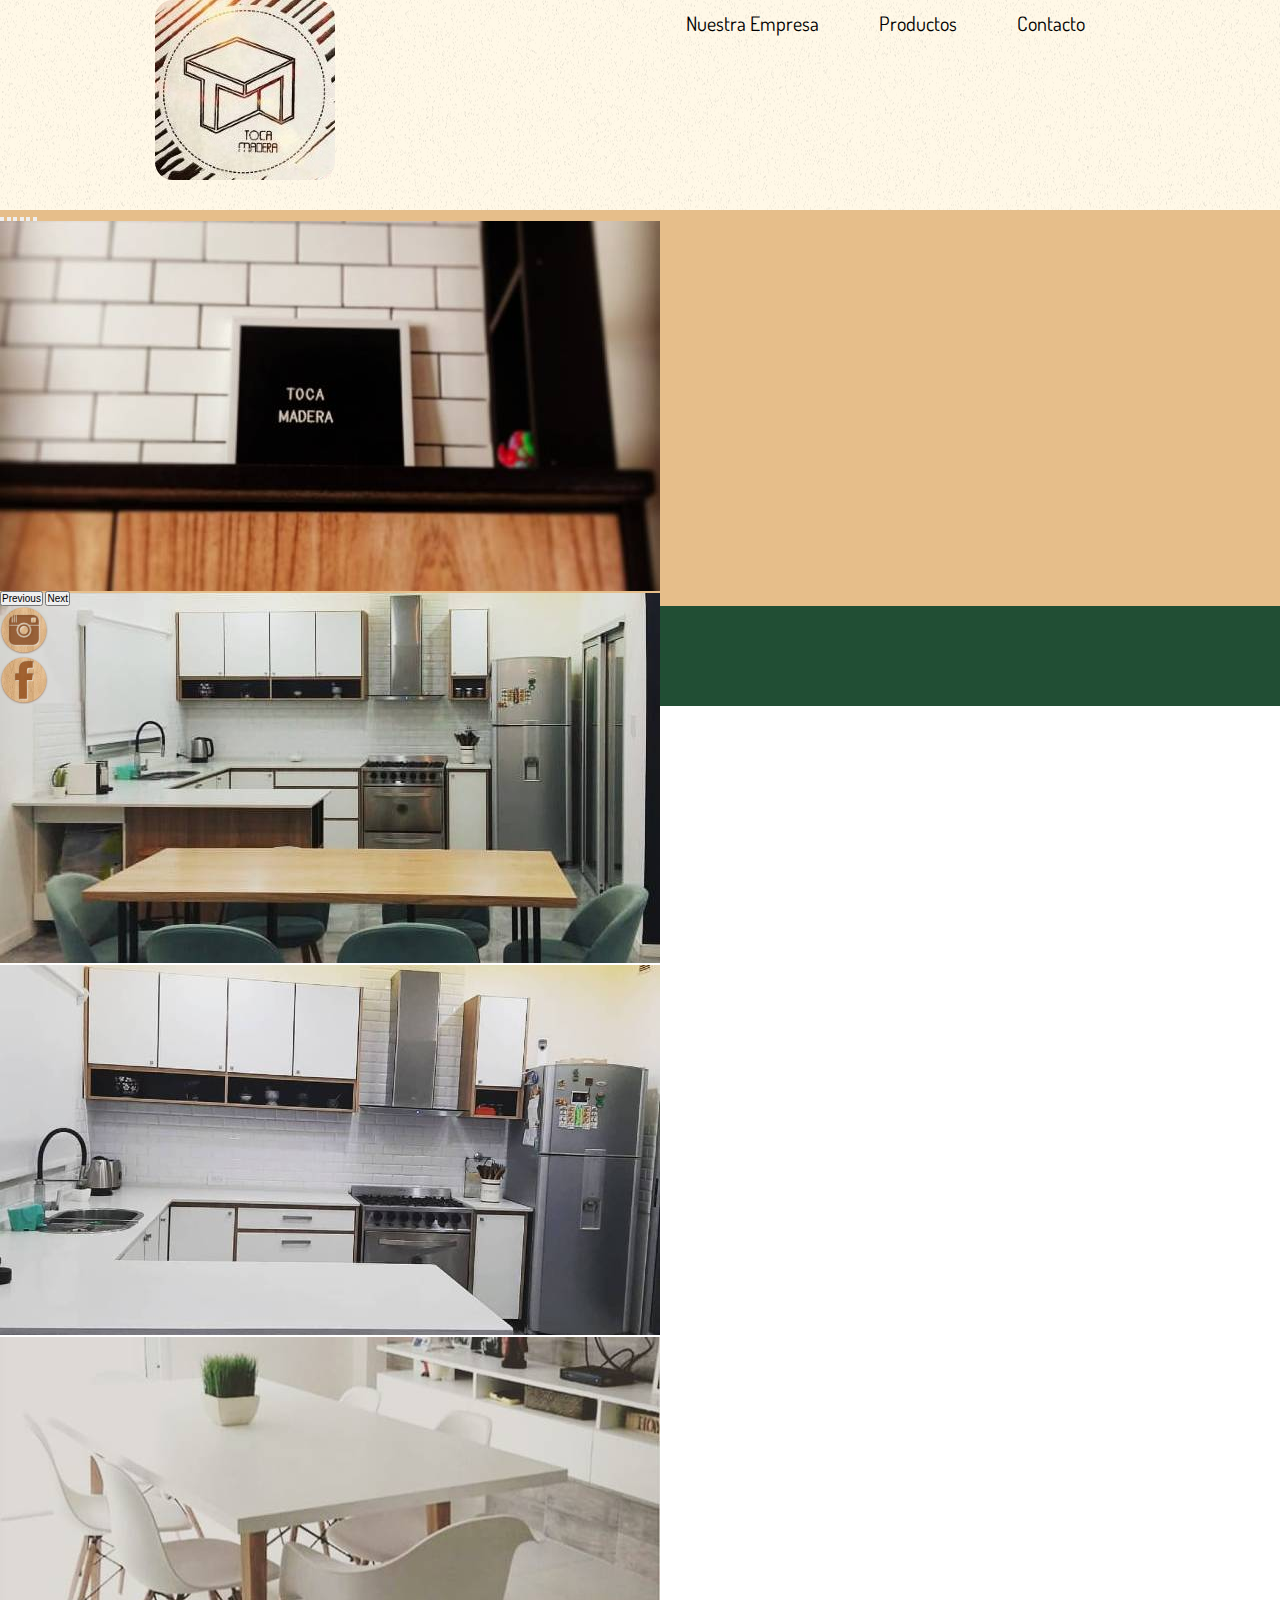
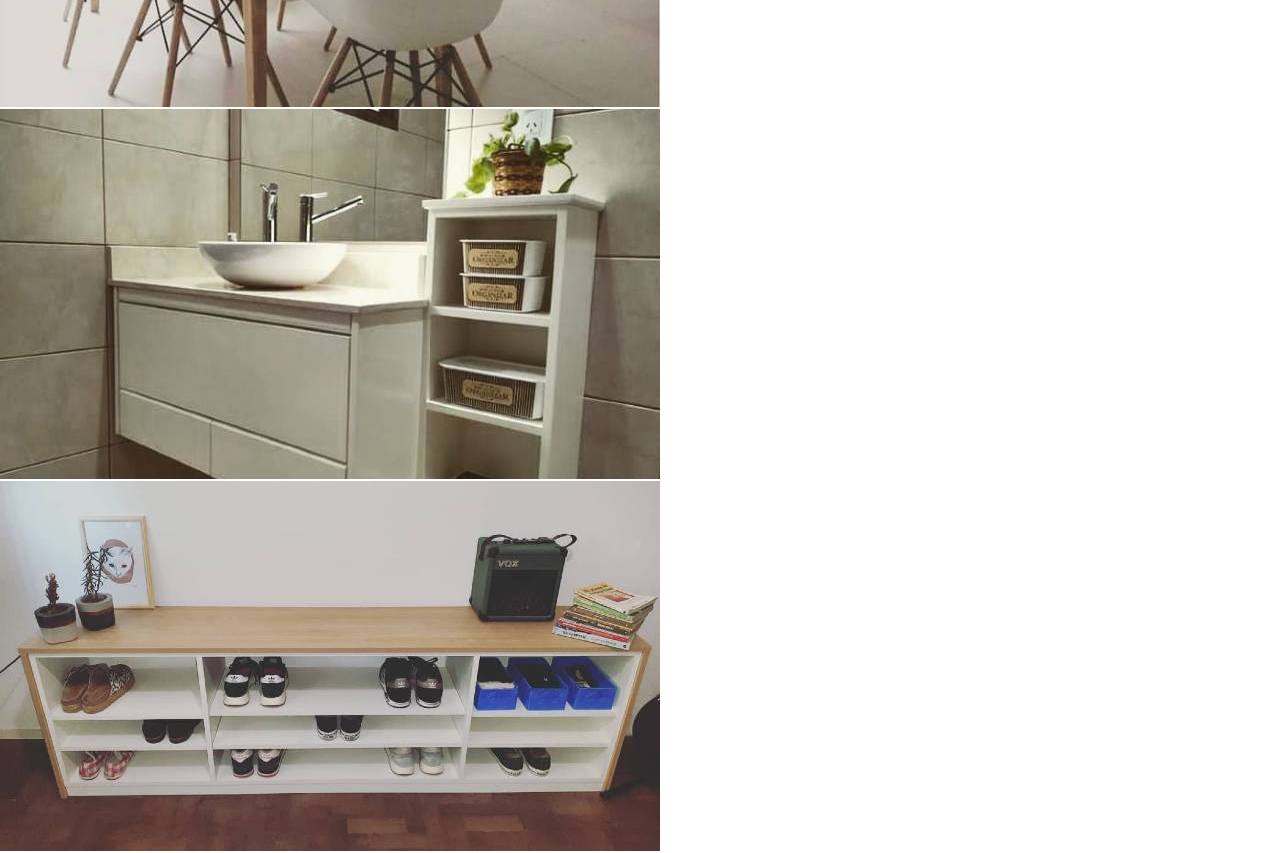
==== index.html @ 59affe10 "página_contacto_1" ====
<!DOCTYPE html>
<html lang="en">
<head>
    <meta charset="UTF-8">
    <meta http-equiv="X-UA-Compatible" content="IE=edge">
    <meta name="viewport" content="width=device-width, initial-scale=1.0">
    <title>tocaMadera</title>
    <!-- CSS only -->
    <link href="https://cdn.jsdelivr.net/npm/bootstrap@5.2.0-beta1/dist/css/bootstrap.min.css" rel="stylesheet" integrity="sha384-0evHe/X+R7YkIZDRvuzKMRqM+OrBnVFBL6DOitfPri4tjfHxaWutUpFmBp4vmVor" crossorigin="anonymous">
    <link rel="stylesheet" href="./assets/css/styles.css">
</head>
<body class="container-fluid">

    <header class="row">
        <div class="d-flex justify-content-center col-md-3 col-sm-6 col-6 m-2">
            <img src="./assets/img/logos/logo180x180.jpg" alt="">
        </div>
        <div class="d-flex justify-content-center col-lg-6 col-md-6 col-sm-5 col-6">
        <button class="burgerBtn" id="burgerBoton">Menu</button>
        <ul id="sidebar" class="hideMenu">
            <li><a href="#">Nuestra Empresa</a></li>
            <li><a>Productos</a>
                <div id="submenu">
                    <a href="#">Cocinas</a>
                    <a href="#">Mesas</a>
                    <a href="#">Placares</a>
                </div>
            </li>
            <li><a href="./assets/pages/contacto.html">Contacto</a></li>
        </ul>
      </div>
    </header>

    <main class="row d-flex align-items-center justify-content-center mainIndex">
      <div id="carouselExampleIndicators" class="carousel slide  col-xl-6 col-lg-8 col-md-8 col-sm-9 col-12" data-bs-ride="true">
        <div class="carousel-indicators">
          <button type="button" data-bs-target="#carouselExampleIndicators" data-bs-slide-to="0" class="active" aria-current="true" aria-label="Slide 1"></button>
          <button type="button" data-bs-target="#carouselExampleIndicators" data-bs-slide-to="1" aria-label="Slide 2"></button>
          <button type="button" data-bs-target="#carouselExampleIndicators" data-bs-slide-to="2" aria-label="Slide 3"></button>
          <button type="button" data-bs-target="#carouselExampleIndicators" data-bs-slide-to="3" aria-label="Slide 4"></button>
          <button type="button" data-bs-target="#carouselExampleIndicators" data-bs-slide-to="4" aria-label="Slide 5"></button>
          <button type="button" data-bs-target="#carouselExampleIndicators" data-bs-slide-to="5" aria-label="Slide 6"></button>
        </div>
        <div class="carousel-inner carouselHeight col-lg-6">
          <div class="carousel-item active h-100">
            <img src="./assets/img/slides/portada.jpg" class="d-block w-100 h-100" alt="...">
          </div>
          <div class="carousel-item h-100">
            <img src="./assets/img/slides/cocina1.jpg" class="d-block w-100 h-100" alt="...">
          </div>
          <div class="carousel-item h-100">
            <img src="./assets/img/slides/cocina.jpg" class="d-block w-100 h-100" alt="...">
          </div>
          <div class="carousel-item h-100">
            <img src="./assets/img/slides/mesa.jpg" class="d-block w-100 h-100" alt="...">
          </div>
          <div class="carousel-item h-100">
            <img src="./assets/img/slides/muebleVanitory.jpg" class="d-block w-100 h-100" alt="...">
          </div>
          <div class="carousel-item h-100">
            <img src="./assets/img/slides/muebleZapatos.jpg" class="d-block w-100 h-100" alt="...">
          </div>
        </div>
        <button class="carousel-control-prev" type="button" data-bs-target="#carouselExampleIndicators" data-bs-slide="prev">
          <span class="carousel-control-prev-icon" aria-hidden="true"></span>
          <span class="visually-hidden">Previous</span>
        </button>
        <button class="carousel-control-next" type="button" data-bs-target="#carouselExampleIndicators" data-bs-slide="next">
          <span class="carousel-control-next-icon" aria-hidden="true"></span>
          <span class="visually-hidden">Next</span>
        </button>
      </div>
    </main>

    <footer class="row d-flex justify-content-end">
      <div class="w-auto m-2 iconsEntrance" id="iconoInsta"><a href="">
              <img src="./assets/img/social/instagram-48.png"
                  alt=""></a>
      </div>
      <div class="w-auto m-2 iconsEntrance" id="iconoFace"><a href="">
              <img src="./assets/img/social/facebook-wood-48.png"
                  alt=""></a>
      </div>
  </footer>


    <!-- JavaScript Bundle with Popper -->
    <script src="./assets/tocaMadera.js"></script>
    <script src="https://cdn.jsdelivr.net/npm/bootstrap@5.2.0-beta1/dist/js/bootstrap.bundle.min.js" integrity="sha384-pprn3073KE6tl6bjs2QrFaJGz5/SUsLqktiwsUTF55Jfv3qYSDhgCecCxMW52nD2" crossorigin="anonymous"></script>    
</body>
</html>
---- assets/css/styles.css ----
@import url("https://fonts.googleapis.com/css2?family=Dosis:wght@300;400&family=Hurricane&family=Inspiration&family=Junge&family=Smooch+Sans:wght@300;400&display=swap");
* {
  margin: 0;
  padding: 0;
  -webkit-box-sizing: border-box;
          box-sizing: border-box;
  font-size: 10px;
}

* a {
  text-decoration: none;
}

header {
  display: -webkit-box;
  display: -ms-flexbox;
  display: flex;
  -ms-flex-pack: distribute;
      justify-content: space-around;
  background-image: url("../img/header/headerBackground.png");
  background-position: center center;
  height: 210px;
}

@media (max-width: 768px) {
  header {
    -webkit-box-pack: start;
        -ms-flex-pack: start;
            justify-content: start;
  }
}

@media (max-width: 615px) {
  header {
    -webkit-box-pack: center;
        -ms-flex-pack: center;
            justify-content: center;
    height: -webkit-fit-content;
    height: -moz-fit-content;
    height: fit-content;
  }
}

@media (max-width: 576px) {
  header {
    -webkit-box-orient: vertical;
    -webkit-box-direction: normal;
        -ms-flex-direction: column;
            flex-direction: column;
    -webkit-box-align: center;
        -ms-flex-align: center;
            align-items: center;
  }
}

header div img {
  border-radius: 10%;
  -webkit-animation-name: fadein;
          animation-name: fadein;
  -webkit-animation-duration: 2s;
          animation-duration: 2s;
  height: 180px;
}

@-webkit-keyframes fadein {
  from {
    opacity: 0;
  }
  to {
    opacity: 1;
  }
}

@keyframes fadein {
  from {
    opacity: 0;
  }
  to {
    opacity: 1;
  }
}

@media (max-width: 615px) {
  header div:nth-child(2) {
    -webkit-box-orient: vertical !important;
    -webkit-box-direction: normal !important;
        -ms-flex-direction: column !important;
            flex-direction: column !important;
    -webkit-box-align: center;
        -ms-flex-align: center;
            align-items: center;
    -webkit-box-pack: start !important;
        -ms-flex-pack: start !important;
            justify-content: start !important;
  }
}

header ul {
  list-style: none;
  display: -webkit-box;
  display: -ms-flexbox;
  display: flex;
  padding: 10px;
  -webkit-animation-name: fadein;
          animation-name: fadein;
  -webkit-animation-duration: 2s;
          animation-duration: 2s;
  height: -webkit-fit-content;
  height: -moz-fit-content;
  height: fit-content;
}

header li {
  padding: 0px 30px 0px 30px;
}

@media (max-width: 615px) {
  header li {
    min-width: 200px;
    padding: 0;
  }
}

header li:hover #submenu {
  display: -webkit-box;
  display: -ms-flexbox;
  display: flex;
  -webkit-box-orient: vertical;
  -webkit-box-direction: normal;
      -ms-flex-direction: column;
          flex-direction: column;
  -webkit-box-align: start;
      -ms-flex-align: start;
          align-items: flex-start;
  -webkit-animation-name: fadein;
          animation-name: fadein;
  -webkit-animation-duration: 2s;
          animation-duration: 2s;
  border-left: 1px solid #214E34;
}

header li div {
  display: none;
}

header li div a {
  padding: 10px;
}

header a {
  color: #000000;
  font-family: "Dosis", sans-serif;
  font-size: 2rem;
}

header a:hover {
  border-bottom: 1px solid #214E34;
}

.burgerBtn {
  display: none;
}

@media (max-width: 615px) {
  .burgerBtn {
    display: -webkit-box;
    display: -ms-flexbox;
    display: flex;
    -webkit-box-pack: center;
        -ms-flex-pack: center;
            justify-content: center;
    -webkit-box-align: center;
        -ms-flex-align: center;
            align-items: center;
    padding: 10px;
    margin: 5px;
    width: 200px;
    height: 30px;
    color: #D9DBD9;
    font-size: 1.5rem;
    background-image: url("../img/header/wood2.jpg");
  }
}

.showMenu {
  display: -webkit-box;
  display: -ms-flexbox;
  display: flex;
  -webkit-box-orient: vertical;
  -webkit-box-direction: normal;
      -ms-flex-direction: column;
          flex-direction: column;
  width: -webkit-fit-content;
  width: -moz-fit-content;
  width: fit-content;
  -webkit-transition: 3s;
  transition: 3s;
}

@media (max-width: 615px) {
  .hideMenu {
    display: none;
  }
}

.home {
  -webkit-animation-name: fadeHome;
          animation-name: fadeHome;
  -webkit-animation-duration: 5s;
          animation-duration: 5s;
  -webkit-animation-fill-mode: forwards;
          animation-fill-mode: forwards;
  display: none;
}

.btnHome:hover .home {
  display: block;
}

@-webkit-keyframes fadeHome {
  from {
    -webkit-transform: translateX(110px);
            transform: translateX(110px);
    opacity: 0;
  }
  to {
    -webkit-transform: translateX(-50px);
            transform: translateX(-50px);
    opacity: 1;
  }
}

@keyframes fadeHome {
  from {
    -webkit-transform: translateX(110px);
            transform: translateX(110px);
    opacity: 0;
  }
  to {
    -webkit-transform: translateX(-50px);
            transform: translateX(-50px);
    opacity: 1;
  }
}

.mainIndex {
  background-color: #E6BE8A;
}

.carouselHeight {
  height: 370px;
}

footer {
  background-color: #214E34;
}

.iconsEntrance {
  -webkit-animation-name: leftToRight;
          animation-name: leftToRight;
  -webkit-animation-duration: 10s;
          animation-duration: 10s;
  -webkit-animation-fill-mode: forwards;
          animation-fill-mode: forwards;
}

@-webkit-keyframes leftToRight {
  0% {
    -webkit-transform: translateX(-1400px);
            transform: translateX(-1400px);
    opacity: 0;
  }
  100% {
    -webkit-transform: translateX(0px);
            transform: translateX(0px);
    opacity: 1;
  }
}

@keyframes leftToRight {
  0% {
    -webkit-transform: translateX(-1400px);
            transform: translateX(-1400px);
    opacity: 0;
  }
  100% {
    -webkit-transform: translateX(0px);
            transform: translateX(0px);
    opacity: 1;
  }
}

.spin {
  -webkit-animation-name: whirl;
          animation-name: whirl;
  -webkit-animation-duration: 60s;
          animation-duration: 60s;
}

@-webkit-keyframes whirl {
  from {
    -webkit-transform: rotateY(0deg);
            transform: rotateY(0deg);
  }
  to {
    -webkit-transform: rotateY(3600deg);
            transform: rotateY(3600deg);
  }
}

@keyframes whirl {
  from {
    -webkit-transform: rotateY(0deg);
            transform: rotateY(0deg);
  }
  to {
    -webkit-transform: rotateY(3600deg);
            transform: rotateY(3600deg);
  }
}

.mainContacto {
  background-color: #000000;
}

.form-control {
  font-family: "Dosis", sans-serif;
  font-size: 2rem;
}

.whatsapp {
  border-radius: 50%;
  width: 80px;
  height: 80px;
}

.whatsapp:hover {
  background-color: #214E34;
}
/*# sourceMappingURL=styles.css.map */
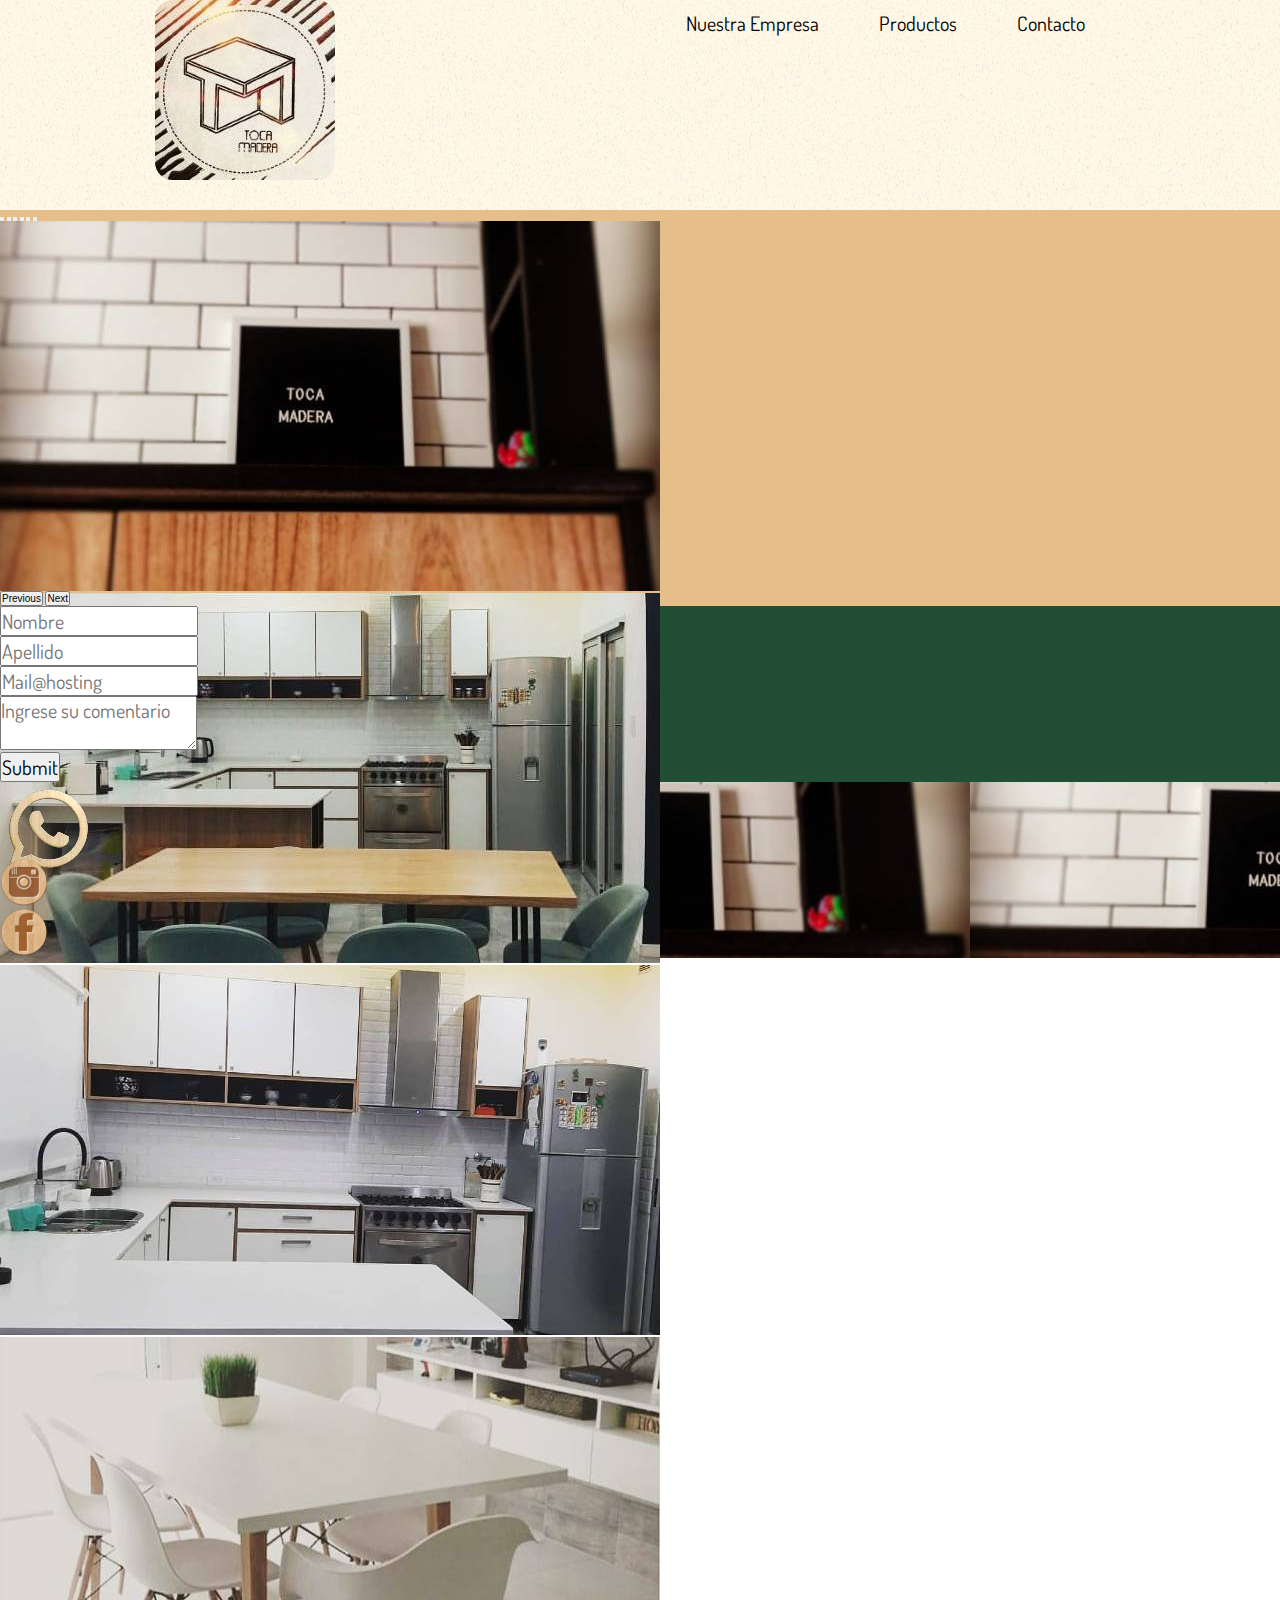
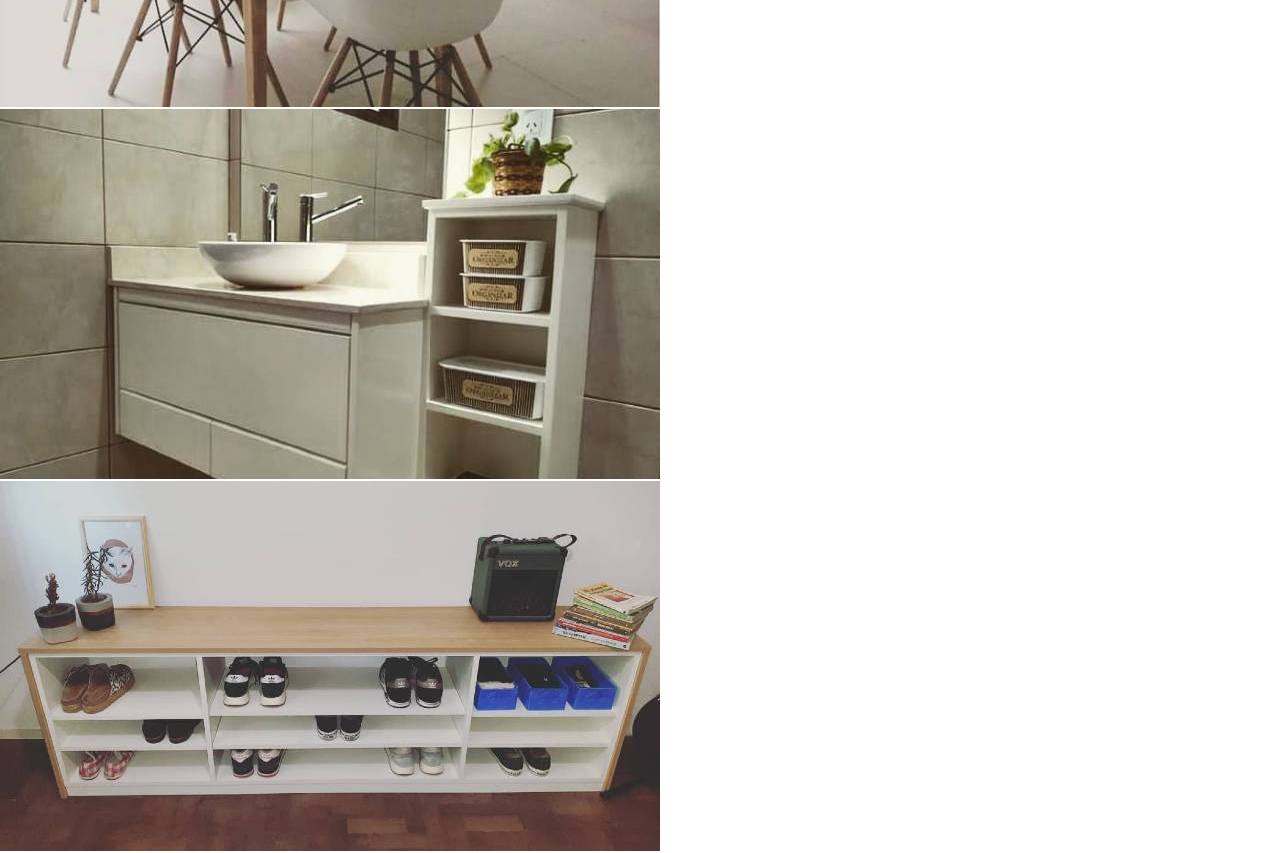
==== commit e3799593: "animConObserverJs" ====
--- a/index.html
+++ b/index.html
@@ -31,56 +31,102 @@
       </div>
     </header>
 
-    <main class="row d-flex align-items-center justify-content-center mainIndex">
-      <div id="carouselExampleIndicators" class="carousel slide  col-xl-6 col-lg-8 col-md-8 col-sm-9 col-12" data-bs-ride="true">
-        <div class="carousel-indicators">
-          <button type="button" data-bs-target="#carouselExampleIndicators" data-bs-slide-to="0" class="active" aria-current="true" aria-label="Slide 1"></button>
-          <button type="button" data-bs-target="#carouselExampleIndicators" data-bs-slide-to="1" aria-label="Slide 2"></button>
-          <button type="button" data-bs-target="#carouselExampleIndicators" data-bs-slide-to="2" aria-label="Slide 3"></button>
-          <button type="button" data-bs-target="#carouselExampleIndicators" data-bs-slide-to="3" aria-label="Slide 4"></button>
-          <button type="button" data-bs-target="#carouselExampleIndicators" data-bs-slide-to="4" aria-label="Slide 5"></button>
-          <button type="button" data-bs-target="#carouselExampleIndicators" data-bs-slide-to="5" aria-label="Slide 6"></button>
+    <main class="row d-flex align-items-center justify-content-center">
+      <div class = "carouselBgColor d-flex align-items-center justify-content-center p-5">
+        <div id="carouselExampleIndicators" class="carousel slide  col-xl-6 col-lg-8 col-md-8 col-sm-9 col-12" data-bs-ride="true">
+          <div class="carousel-indicators">
+            <button type="button" data-bs-target="#carouselExampleIndicators" data-bs-slide-to="0" class="active" aria-current="true" aria-label="Slide 1"></button>
+            <button type="button" data-bs-target="#carouselExampleIndicators" data-bs-slide-to="1" aria-label="Slide 2"></button>
+            <button type="button" data-bs-target="#carouselExampleIndicators" data-bs-slide-to="2" aria-label="Slide 3"></button>
+            <button type="button" data-bs-target="#carouselExampleIndicators" data-bs-slide-to="3" aria-label="Slide 4"></button>
+            <button type="button" data-bs-target="#carouselExampleIndicators" data-bs-slide-to="4" aria-label="Slide 5"></button>
+            <button type="button" data-bs-target="#carouselExampleIndicators" data-bs-slide-to="5" aria-label="Slide 6"></button>
+          </div>
+          <div class="carousel-inner carouselHeight col-lg-6">
+            <div class="carousel-item active h-100">
+              <img src="./assets/img/slides/portada.jpg" class="d-block w-100 h-100" alt="...">
+            </div>
+            <div class="carousel-item h-100">
+              <img src="./assets/img/slides/cocina1.jpg" class="d-block w-100 h-100" alt="...">
+            </div>
+            <div class="carousel-item h-100">
+              <img src="./assets/img/slides/cocina.jpg" class="d-block w-100 h-100" alt="...">
+            </div>
+            <div class="carousel-item h-100">
+              <img src="./assets/img/slides/mesa.jpg" class="d-block w-100 h-100" alt="...">
+            </div>
+            <div class="carousel-item h-100">
+              <img src="./assets/img/slides/muebleVanitory.jpg" class="d-block w-100 h-100" alt="...">
+            </div>
+            <div class="carousel-item h-100">
+              <img src="./assets/img/slides/muebleZapatos.jpg" class="d-block w-100 h-100" alt="...">
+            </div>
+          </div>
+          <button class="carousel-control-prev" type="button" data-bs-target="#carouselExampleIndicators" data-bs-slide="prev">
+            <span class="carousel-control-prev-icon" aria-hidden="true"></span>
+            <span class="visually-hidden">Previous</span>
+          </button>
+          <button class="carousel-control-next" type="button" data-bs-target="#carouselExampleIndicators" data-bs-slide="next">
+            <span class="carousel-control-next-icon" aria-hidden="true"></span>
+            <span class="visually-hidden">Next</span>
+          </button>
         </div>
-        <div class="carousel-inner carouselHeight col-lg-6">
-          <div class="carousel-item active h-100">
-            <img src="./assets/img/slides/portada.jpg" class="d-block w-100 h-100" alt="...">
-          </div>
-          <div class="carousel-item h-100">
-            <img src="./assets/img/slides/cocina1.jpg" class="d-block w-100 h-100" alt="...">
-          </div>
-          <div class="carousel-item h-100">
-            <img src="./assets/img/slides/cocina.jpg" class="d-block w-100 h-100" alt="...">
-          </div>
-          <div class="carousel-item h-100">
-            <img src="./assets/img/slides/mesa.jpg" class="d-block w-100 h-100" alt="...">
-          </div>
-          <div class="carousel-item h-100">
-            <img src="./assets/img/slides/muebleVanitory.jpg" class="d-block w-100 h-100" alt="...">
-          </div>
-          <div class="carousel-item h-100">
-            <img src="./assets/img/slides/muebleZapatos.jpg" class="d-block w-100 h-100" alt="...">
-          </div>
-        </div>
-        <button class="carousel-control-prev" type="button" data-bs-target="#carouselExampleIndicators" data-bs-slide="prev">
-          <span class="carousel-control-prev-icon" aria-hidden="true"></span>
-          <span class="visually-hidden">Previous</span>
-        </button>
-        <button class="carousel-control-next" type="button" data-bs-target="#carouselExampleIndicators" data-bs-slide="next">
-          <span class="carousel-control-next-icon" aria-hidden="true"></span>
-          <span class="visually-hidden">Next</span>
-        </button>
+      </div>
+      <div class="mainContacto row col-xl-10 my-5 justify-content-center">
+        <form class="row align-items-center">
+            <div class="row my-5">
+                <div class="col">
+                    <input type="text"
+                        class="form-control"
+                        placeholder="Nombre">
+                </div>
+                <div class="col">
+                    <input type="text"
+                        class="form-control"
+                        placeholder="Apellido">
+                </div>
+            </div>
+            <div class="row my-3">
+                <div class="col">
+                    <input type="email"
+                        class="form-control"
+                        placeholder="Mail@hosting">
+                </div>
+            </div>
+            <div class="row my-5">
+                <div class="col">
+                    <textarea class="form-control"
+                        id="exampleFormControlTextarea1"
+                        rows="2"
+                        placeholder="Ingrese su comentario"></textarea>
+                </div>
+            </div>
+            <div class="row my-5 justify-content-center">
+                <div class="col-xl-2">
+                    <input type="submit" class="form-control">
+                </div>
+            </div>
+        </form>
       </div>
     </main>
 
-    <footer class="row d-flex justify-content-end">
-      <div class="w-auto m-2 iconsEntrance" id="iconoInsta"><a href="">
+    <footer class="row" id="pie">
+      <div class = "d-flex justify-content-center mt-5">
+      
+        <div class="whatsapp d-flex justify-content-center align-items-center">
+          <a href="" class="my-3 w-auto"><img src="./assets/img/social/whatsapp96x96.webp" alt=""></a>
+        </div>
+      </div>
+      <div class = "d-flex justify-content-center">
+      <div class="w-auto mx-4" id="iconoInsta"><a href="">
               <img src="./assets/img/social/instagram-48.png"
                   alt=""></a>
       </div>
-      <div class="w-auto m-2 iconsEntrance" id="iconoFace"><a href="">
+      <div class="w-auto mx-4" id="iconoFace"><a href="">
               <img src="./assets/img/social/facebook-wood-48.png"
                   alt=""></a>
       </div>
+    </div>
   </footer>
 
 
--- a/assets/css/styles.css
+++ b/assets/css/styles.css
@@ -2,57 +2,43 @@
 * {
   margin: 0;
   padding: 0;
-  -webkit-box-sizing: border-box;
-          box-sizing: border-box;
+  box-sizing: border-box;
   font-size: 10px;
 }
-
 * a {
   text-decoration: none;
 }
 
 header {
-  display: -webkit-box;
-  display: -ms-flexbox;
   display: flex;
-  -ms-flex-pack: distribute;
-      justify-content: space-around;
+  justify-content: space-around;
   background-image: url("../img/header/headerBackground.png");
   background-position: center center;
   height: 210px;
-}
-
+  position: -webkit-sticky;
+  position: sticky;
+  top: 0px;
+  z-index: 1000;
+}
 @media (max-width: 768px) {
   header {
-    -webkit-box-pack: start;
-        -ms-flex-pack: start;
-            justify-content: start;
-  }
-}
-
+    justify-content: start;
+  }
+}
 @media (max-width: 615px) {
   header {
-    -webkit-box-pack: center;
-        -ms-flex-pack: center;
-            justify-content: center;
+    justify-content: center;
     height: -webkit-fit-content;
     height: -moz-fit-content;
     height: fit-content;
   }
 }
-
 @media (max-width: 576px) {
   header {
-    -webkit-box-orient: vertical;
-    -webkit-box-direction: normal;
-        -ms-flex-direction: column;
-            flex-direction: column;
-    -webkit-box-align: center;
-        -ms-flex-align: center;
-            align-items: center;
-  }
-}
-
+    flex-direction: column;
+    align-items: center;
+  }
+}
 header div img {
   border-radius: 10%;
   -webkit-animation-name: fadein;
@@ -61,7 +47,6 @@
           animation-duration: 2s;
   height: 180px;
 }
-
 @-webkit-keyframes fadein {
   from {
     opacity: 0;
@@ -70,7 +55,6 @@
     opacity: 1;
   }
 }
-
 @keyframes fadein {
   from {
     opacity: 0;
@@ -79,26 +63,15 @@
     opacity: 1;
   }
 }
-
 @media (max-width: 615px) {
   header div:nth-child(2) {
-    -webkit-box-orient: vertical !important;
-    -webkit-box-direction: normal !important;
-        -ms-flex-direction: column !important;
-            flex-direction: column !important;
-    -webkit-box-align: center;
-        -ms-flex-align: center;
-            align-items: center;
-    -webkit-box-pack: start !important;
-        -ms-flex-pack: start !important;
-            justify-content: start !important;
-  }
-}
-
+    flex-direction: column !important;
+    align-items: center;
+    justify-content: start !important;
+  }
+}
 header ul {
   list-style: none;
-  display: -webkit-box;
-  display: -ms-flexbox;
   display: flex;
   padding: 10px;
   -webkit-animation-name: fadein;
@@ -109,50 +82,36 @@
   height: -moz-fit-content;
   height: fit-content;
 }
-
 header li {
   padding: 0px 30px 0px 30px;
 }
-
 @media (max-width: 615px) {
   header li {
     min-width: 200px;
     padding: 0;
   }
 }
-
 header li:hover #submenu {
-  display: -webkit-box;
-  display: -ms-flexbox;
   display: flex;
-  -webkit-box-orient: vertical;
-  -webkit-box-direction: normal;
-      -ms-flex-direction: column;
-          flex-direction: column;
-  -webkit-box-align: start;
-      -ms-flex-align: start;
-          align-items: flex-start;
+  flex-direction: column;
+  align-items: flex-start;
   -webkit-animation-name: fadein;
           animation-name: fadein;
   -webkit-animation-duration: 2s;
           animation-duration: 2s;
   border-left: 1px solid #214E34;
 }
-
 header li div {
   display: none;
 }
-
 header li div a {
   padding: 10px;
 }
-
 header a {
   color: #000000;
   font-family: "Dosis", sans-serif;
   font-size: 2rem;
 }
-
 header a:hover {
   border-bottom: 1px solid #214E34;
 }
@@ -160,18 +119,11 @@
 .burgerBtn {
   display: none;
 }
-
 @media (max-width: 615px) {
   .burgerBtn {
-    display: -webkit-box;
-    display: -ms-flexbox;
     display: flex;
-    -webkit-box-pack: center;
-        -ms-flex-pack: center;
-            justify-content: center;
-    -webkit-box-align: center;
-        -ms-flex-align: center;
-            align-items: center;
+    justify-content: center;
+    align-items: center;
     padding: 10px;
     margin: 5px;
     width: 200px;
@@ -183,17 +135,11 @@
 }
 
 .showMenu {
-  display: -webkit-box;
-  display: -ms-flexbox;
   display: flex;
-  -webkit-box-orient: vertical;
-  -webkit-box-direction: normal;
-      -ms-flex-direction: column;
-          flex-direction: column;
+  flex-direction: column;
   width: -webkit-fit-content;
   width: -moz-fit-content;
   width: fit-content;
-  -webkit-transition: 3s;
   transition: 3s;
 }
 
@@ -202,7 +148,6 @@
     display: none;
   }
 }
-
 .home {
   -webkit-animation-name: fadeHome;
           animation-name: fadeHome;
@@ -216,34 +161,28 @@
 .btnHome:hover .home {
   display: block;
 }
-
 @-webkit-keyframes fadeHome {
   from {
-    -webkit-transform: translateX(110px);
-            transform: translateX(110px);
-    opacity: 0;
-  }
-  to {
-    -webkit-transform: translateX(-50px);
-            transform: translateX(-50px);
-    opacity: 1;
-  }
-}
-
+    transform: translateX(110px);
+    opacity: 0;
+  }
+  to {
+    transform: translateX(-50px);
+    opacity: 1;
+  }
+}
 @keyframes fadeHome {
   from {
-    -webkit-transform: translateX(110px);
-            transform: translateX(110px);
-    opacity: 0;
-  }
-  to {
-    -webkit-transform: translateX(-50px);
-            transform: translateX(-50px);
-    opacity: 1;
-  }
-}
-
-.mainIndex {
+    transform: translateX(110px);
+    opacity: 0;
+  }
+  to {
+    transform: translateX(-50px);
+    opacity: 1;
+  }
+}
+
+.carouselBgColor {
   background-color: #E6BE8A;
 }
 
@@ -252,7 +191,33 @@
 }
 
 footer {
-  background-color: #214E34;
+  background-image: url("../img/slides/portada.jpg");
+  background-position: center center;
+}
+
+.footerAnimation {
+  -webkit-animation-name: grow;
+          animation-name: grow;
+  -webkit-animation-duration: 3s;
+          animation-duration: 3s;
+  -webkit-animation-fill-mode: forwards;
+          animation-fill-mode: forwards;
+}
+@-webkit-keyframes grow {
+  from {
+    height: 158px;
+  }
+  to {
+    height: 420px;
+  }
+}
+@keyframes grow {
+  from {
+    height: 158px;
+  }
+  to {
+    height: 420px;
+  }
 }
 
 .iconsEntrance {
@@ -266,30 +231,25 @@
 
 @-webkit-keyframes leftToRight {
   0% {
-    -webkit-transform: translateX(-1400px);
-            transform: translateX(-1400px);
+    transform: translateX(-1400px);
     opacity: 0;
   }
   100% {
-    -webkit-transform: translateX(0px);
-            transform: translateX(0px);
+    transform: translateX(0px);
     opacity: 1;
   }
 }
 
 @keyframes leftToRight {
   0% {
-    -webkit-transform: translateX(-1400px);
-            transform: translateX(-1400px);
+    transform: translateX(-1400px);
     opacity: 0;
   }
   100% {
-    -webkit-transform: translateX(0px);
-            transform: translateX(0px);
-    opacity: 1;
-  }
-}
-
+    transform: translateX(0px);
+    opacity: 1;
+  }
+}
 .spin {
   -webkit-animation-name: whirl;
           animation-name: whirl;
@@ -299,28 +259,23 @@
 
 @-webkit-keyframes whirl {
   from {
-    -webkit-transform: rotateY(0deg);
-            transform: rotateY(0deg);
-  }
-  to {
-    -webkit-transform: rotateY(3600deg);
-            transform: rotateY(3600deg);
+    transform: rotateY(0deg);
+  }
+  to {
+    transform: rotateY(3600deg);
   }
 }
 
 @keyframes whirl {
   from {
-    -webkit-transform: rotateY(0deg);
-            transform: rotateY(0deg);
-  }
-  to {
-    -webkit-transform: rotateY(3600deg);
-            transform: rotateY(3600deg);
-  }
-}
-
+    transform: rotateY(0deg);
+  }
+  to {
+    transform: rotateY(3600deg);
+  }
+}
 .mainContacto {
-  background-color: #000000;
+  background-color: #214E34;
 }
 
 .form-control {
@@ -330,11 +285,45 @@
 
 .whatsapp {
   border-radius: 50%;
-  width: 80px;
-  height: 80px;
-}
-
+  width: 76px;
+  height: 76px;
+  -webkit-animation-name: wapLight;
+          animation-name: wapLight;
+  -webkit-animation-iteration-count: infinite;
+          animation-iteration-count: infinite;
+  -webkit-animation-duration: 6s;
+          animation-duration: 6s;
+}
+@-webkit-keyframes wapLight {
+  0% {
+    background-color: transparent;
+    opacity: 1;
+  }
+  50% {
+    background-color: #25D366;
+    opacity: 0;
+  }
+  100% {
+    background-color: transparent;
+    opacity: 1;
+  }
+}
+@keyframes wapLight {
+  0% {
+    background-color: transparent;
+    opacity: 1;
+  }
+  50% {
+    background-color: #25D366;
+    opacity: 0;
+  }
+  100% {
+    background-color: transparent;
+    opacity: 1;
+  }
+}
 .whatsapp:hover {
-  background-color: #214E34;
-}
-/*# sourceMappingURL=styles.css.map */+  -webkit-animation: none;
+          animation: none;
+  background-color: rgba(37, 211, 101, 0.5960784314);
+}/*# sourceMappingURL=styles.css.map */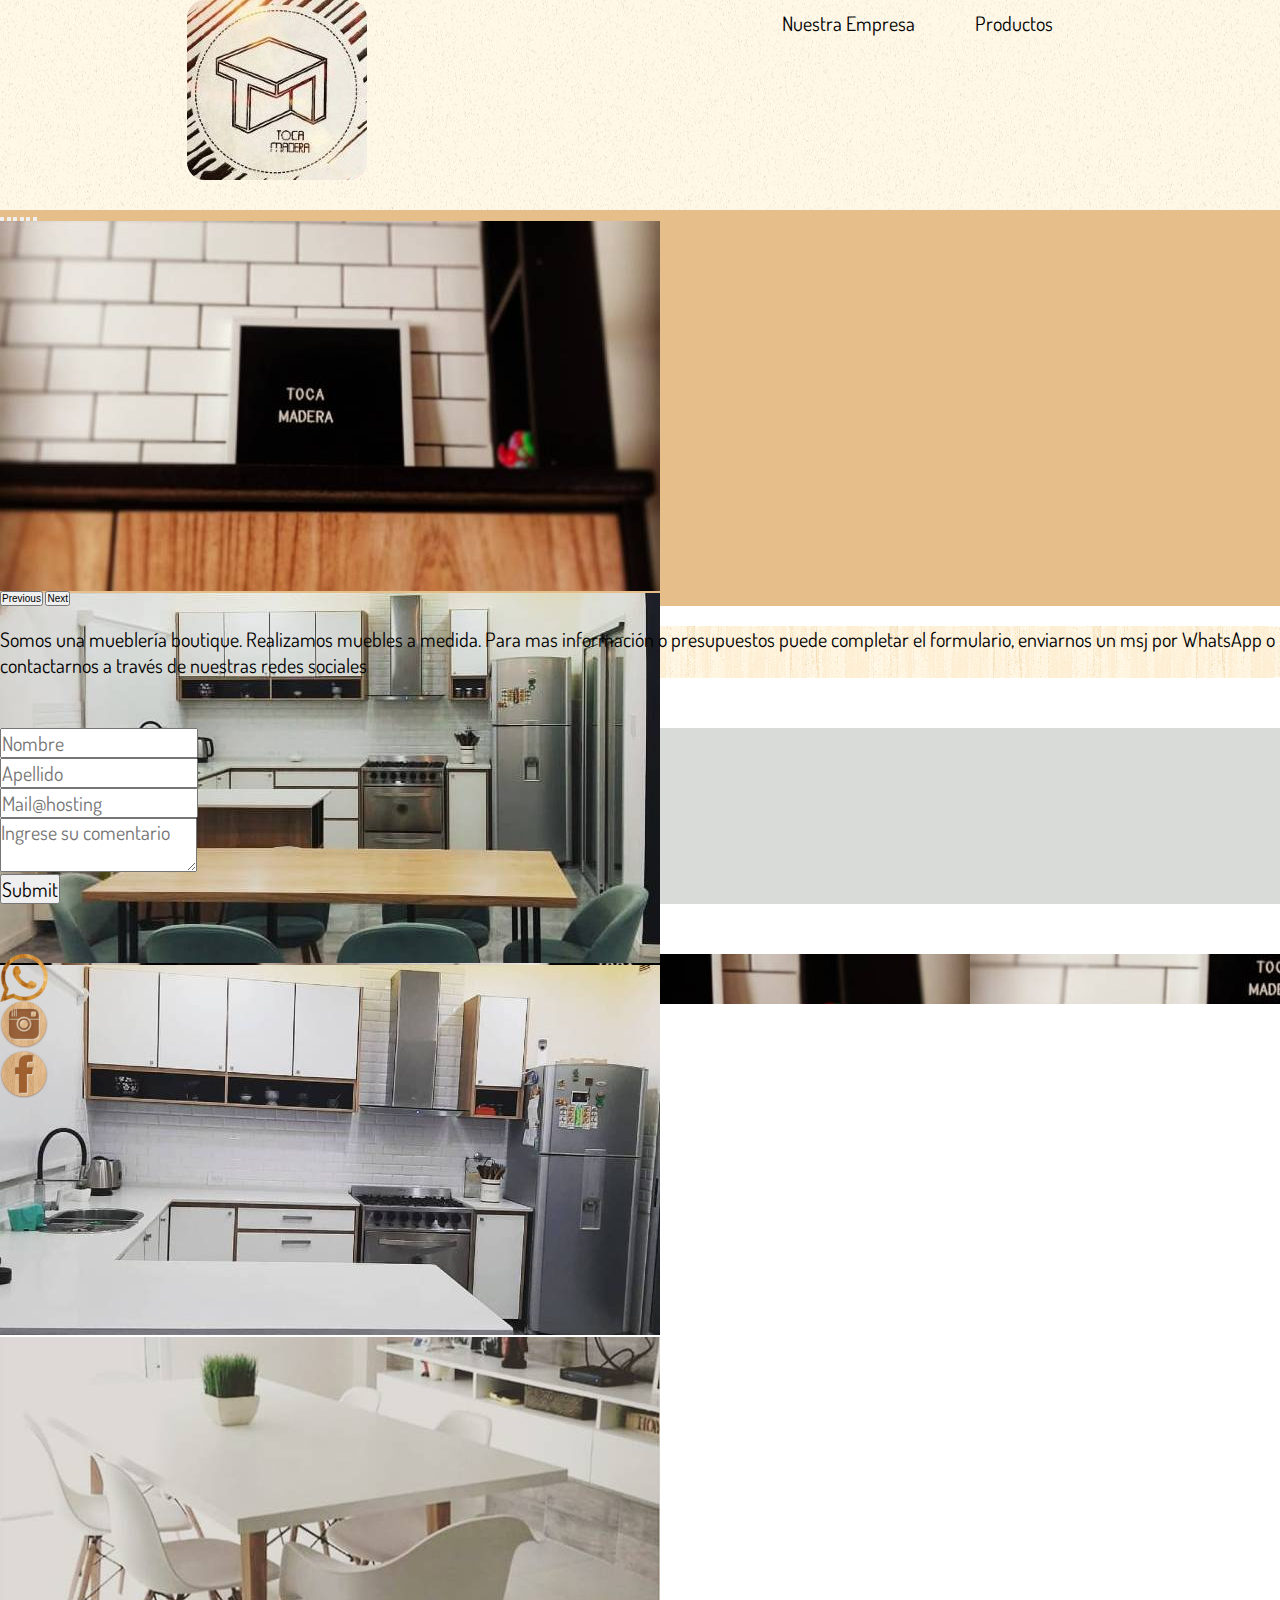
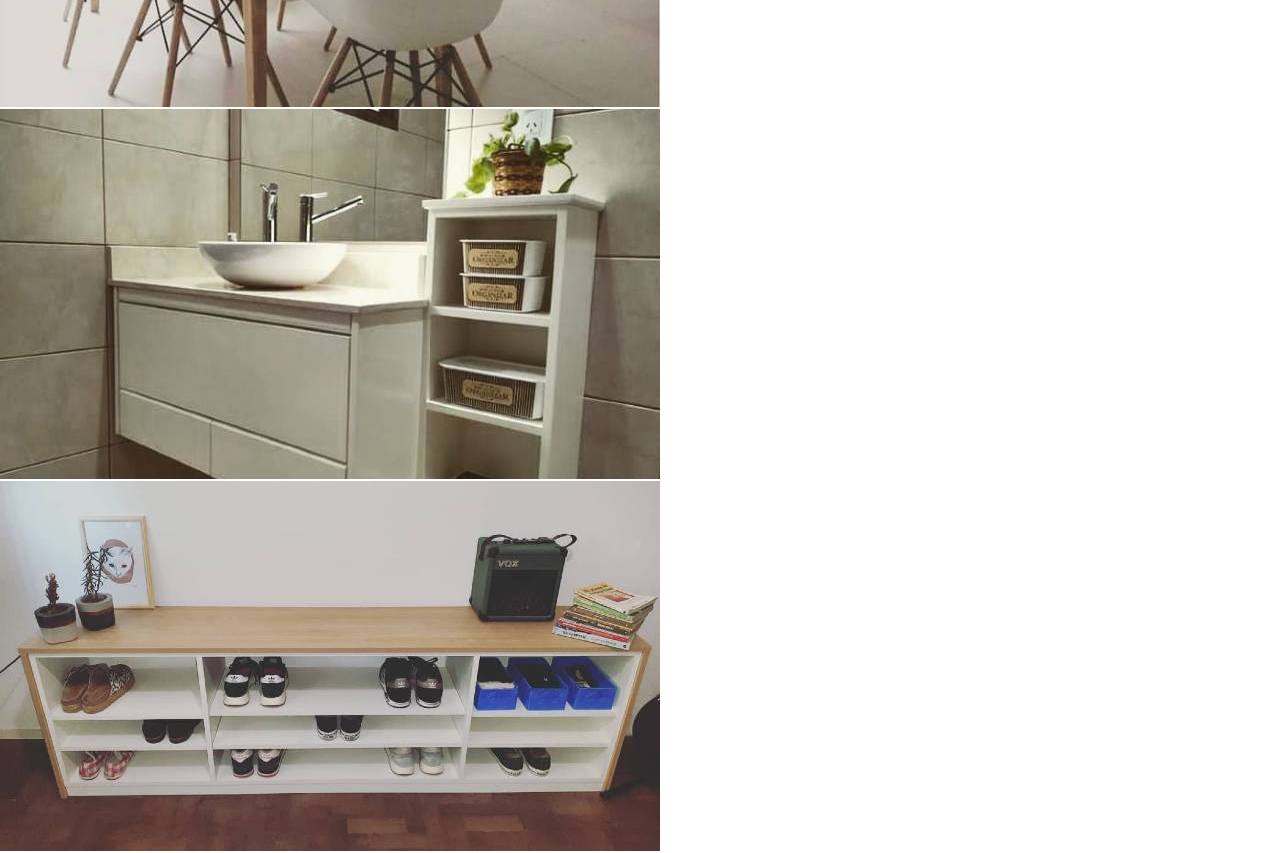
==== commit 10f4abd3: "footerParrafoForm" ====
--- a/index.html
+++ b/index.html
@@ -26,14 +26,13 @@
                     <a href="#">Placares</a>
                 </div>
             </li>
-            <li><a href="./assets/pages/contacto.html">Contacto</a></li>
         </ul>
       </div>
     </header>
 
     <main class="row d-flex align-items-center justify-content-center">
       <div class = "carouselBgColor d-flex align-items-center justify-content-center p-5">
-        <div id="carouselExampleIndicators" class="carousel slide  col-xl-6 col-lg-8 col-md-8 col-sm-9 col-12" data-bs-ride="true">
+        <div id="carouselExampleIndicators" class="carousel slide  col-xl-8 col-lg-10 col-md-10 col-sm-11 col-12" data-bs-ride="true">
           <div class="carousel-indicators">
             <button type="button" data-bs-target="#carouselExampleIndicators" data-bs-slide-to="0" class="active" aria-current="true" aria-label="Slide 1"></button>
             <button type="button" data-bs-target="#carouselExampleIndicators" data-bs-slide-to="1" aria-label="Slide 2"></button>
@@ -62,40 +61,44 @@
               <img src="./assets/img/slides/muebleZapatos.jpg" class="d-block w-100 h-100" alt="...">
             </div>
           </div>
-          <button class="carousel-control-prev" type="button" data-bs-target="#carouselExampleIndicators" data-bs-slide="prev">
+          <button class="carousel-control-prev bg-dark" type="button" data-bs-target="#carouselExampleIndicators" data-bs-slide="prev">
             <span class="carousel-control-prev-icon" aria-hidden="true"></span>
             <span class="visually-hidden">Previous</span>
           </button>
-          <button class="carousel-control-next" type="button" data-bs-target="#carouselExampleIndicators" data-bs-slide="next">
+          <button class="carousel-control-next bg-dark" type="button" data-bs-target="#carouselExampleIndicators" data-bs-slide="next">
             <span class="carousel-control-next-icon" aria-hidden="true"></span>
             <span class="visually-hidden">Next</span>
           </button>
         </div>
       </div>
-      <div class="mainContacto row col-xl-10 my-5 justify-content-center">
+      <div class = "row d-flex justify-content-center">
+        <div class = "col-xl-4 col-lg-4 col-md-4 col-sm-10 col-10 mt-5 mx-3" id="divParrafo" >
+          <p class ="shadow hide p-3" id="parrafo">Somos una mueblería boutique. Realizamos muebles a medida. Para mas información o presupuestos puede completar el formulario, enviarnos un msj por WhatsApp o contactarnos a través de nuestras redes sociales</p>
+        </div>
+        <div class="mainContacto rounded row col-xl-6 col-lg-6 col-md-6 col-sm-10 col-10 justify-content-center">
         <form class="row align-items-center">
             <div class="row my-5">
                 <div class="col">
                     <input type="text"
-                        class="form-control"
+                        class="form-control text-dark fw-bolder"
                         placeholder="Nombre">
                 </div>
                 <div class="col">
                     <input type="text"
-                        class="form-control"
+                        class="form-control text-dark fw-bolder"
                         placeholder="Apellido">
                 </div>
             </div>
             <div class="row my-3">
                 <div class="col">
                     <input type="email"
-                        class="form-control"
+                        class="form-control text-dark fw-bolder"
                         placeholder="Mail@hosting">
                 </div>
             </div>
             <div class="row my-5">
                 <div class="col">
-                    <textarea class="form-control"
+                    <textarea class="form-control text-dark"
                         id="exampleFormControlTextarea1"
                         rows="2"
                         placeholder="Ingrese su comentario"></textarea>
@@ -107,31 +110,31 @@
                 </div>
             </div>
         </form>
+        </div>
       </div>
+
     </main>
 
     <footer class="row" id="pie">
-      <div class = "d-flex justify-content-center mt-5">
-      
-        <div class="whatsapp d-flex justify-content-center align-items-center">
-          <a href="" class="my-3 w-auto"><img src="./assets/img/social/whatsapp96x96.webp" alt=""></a>
+      <div class = "d-flex justify-content-center divSocialIcons">
+        <div class="whatsapp d-flex justify-content-center align-items-center mx-4" id="iconoWhapp">
+          <a href="" class="my-3 w-auto"><img src="./assets/img/social/whatsapp-48.png" alt=""></a>
         </div>
-      </div>
-      <div class = "d-flex justify-content-center">
-      <div class="w-auto mx-4" id="iconoInsta"><a href="">
-              <img src="./assets/img/social/instagram-48.png"
-                  alt=""></a>
-      </div>
-      <div class="w-auto mx-4" id="iconoFace"><a href="">
-              <img src="./assets/img/social/facebook-wood-48.png"
-                  alt=""></a>
-      </div>
+        <div class="w-auto mx-4" id="iconoInsta"><a href="">
+                <img src="./assets/img/social/instagram-48.png"
+                    alt=""></a>
+        </div>
+        <div class="w-auto mx-4" id="iconoFace"><a href="">
+                <img src="./assets/img/social/facebook-wood-48.png"
+                    alt=""></a>
+        </div>
     </div>
   </footer>
 
 
     <!-- JavaScript Bundle with Popper -->
+    
+    <script src="https://cdn.jsdelivr.net/npm/bootstrap@5.2.0-beta1/dist/js/bootstrap.bundle.min.js" integrity="sha384-pprn3073KE6tl6bjs2QrFaJGz5/SUsLqktiwsUTF55Jfv3qYSDhgCecCxMW52nD2" crossorigin="anonymous"></script>    
     <script src="./assets/tocaMadera.js"></script>
-    <script src="https://cdn.jsdelivr.net/npm/bootstrap@5.2.0-beta1/dist/js/bootstrap.bundle.min.js" integrity="sha384-pprn3073KE6tl6bjs2QrFaJGz5/SUsLqktiwsUTF55Jfv3qYSDhgCecCxMW52nD2" crossorigin="anonymous"></script>    
-</body>
+  </body>
 </html>--- a/assets/css/styles.css
+++ b/assets/css/styles.css
@@ -148,46 +148,69 @@
     display: none;
   }
 }
-.home {
-  -webkit-animation-name: fadeHome;
-          animation-name: fadeHome;
+.carouselBgColor {
+  background-color: #E6BE8A;
+}
+
+.carouselHeight {
+  height: 370px;
+}
+
+p {
+  color: #000000;
+  font-family: "Dosis", sans-serif;
+  font-size: 2rem;
+  margin-top: 20px;
+  background-image: url(../img/wood-pattern.png);
+}
+
+.hide {
+  display: none;
+}
+
+.show {
+  display: block;
+  -webkit-animation-name: fadeInParrafo;
+          animation-name: fadeInParrafo;
   -webkit-animation-duration: 5s;
           animation-duration: 5s;
-  -webkit-animation-fill-mode: forwards;
-          animation-fill-mode: forwards;
-  display: none;
-}
-
-.btnHome:hover .home {
-  display: block;
-}
-@-webkit-keyframes fadeHome {
-  from {
-    transform: translateX(110px);
-    opacity: 0;
-  }
-  to {
-    transform: translateX(-50px);
-    opacity: 1;
-  }
-}
-@keyframes fadeHome {
-  from {
-    transform: translateX(110px);
-    opacity: 0;
-  }
-  to {
-    transform: translateX(-50px);
-    opacity: 1;
-  }
-}
-
-.carouselBgColor {
-  background-color: #E6BE8A;
-}
-
-.carouselHeight {
-  height: 370px;
+  background-color: #FFF8E7;
+  border-radius: 2%;
+}
+@-webkit-keyframes fadeInParrafo {
+  from {
+    opacity: 0;
+    transform: scale(0.5);
+  }
+  to {
+    opacity: 1;
+    transform: scale(1);
+  }
+}
+@keyframes fadeInParrafo {
+  from {
+    opacity: 0;
+    transform: scale(0.5);
+  }
+  to {
+    opacity: 1;
+    transform: scale(1);
+  }
+}
+
+.mainContacto {
+  background-color: #D9DBD9;
+  margin: 100px 0px 200px 0px;
+}
+@media (min-width: 576px) {
+  .mainContacto {
+    margin: 50px 0px 50px 0px;
+  }
+}
+
+.form-control {
+  font-family: "Dosis", sans-serif;
+  font-size: 2rem;
 }
 
 footer {
@@ -208,7 +231,7 @@
     height: 158px;
   }
   to {
-    height: 420px;
+    height: 225px;
   }
 }
 @keyframes grow {
@@ -216,7 +239,61 @@
     height: 158px;
   }
   to {
-    height: 420px;
+    height: 225px;
+  }
+}
+@media (min-width: 576px) {
+  @-webkit-keyframes grow {
+    from {
+      height: 158px;
+    }
+    to {
+      height: 365px;
+    }
+  }
+  @keyframes grow {
+    from {
+      height: 158px;
+    }
+    to {
+      height: 365px;
+    }
+  }
+}
+@media (min-width: 616px) {
+  @-webkit-keyframes grow {
+    from {
+      height: 158px;
+    }
+    to {
+      height: 340px;
+    }
+  }
+  @keyframes grow {
+    from {
+      height: 158px;
+    }
+    to {
+      height: 340px;
+    }
+  }
+}
+@media (min-width: 1200px) {
+  @-webkit-keyframes grow {
+    from {
+      height: 158px;
+    }
+    to {
+      height: 420px;
+    }
+  }
+  @keyframes grow {
+    from {
+      height: 158px;
+    }
+    to {
+      height: 420px;
+    }
   }
 }
 
@@ -274,19 +351,10 @@
     transform: rotateY(3600deg);
   }
 }
-.mainContacto {
-  background-color: #214E34;
-}
-
-.form-control {
-  font-family: "Dosis", sans-serif;
-  font-size: 2rem;
-}
-
 .whatsapp {
   border-radius: 50%;
-  width: 76px;
-  height: 76px;
+  width: 46px;
+  height: 46px;
   -webkit-animation-name: wapLight;
           animation-name: wapLight;
   -webkit-animation-iteration-count: infinite;
@@ -326,4 +394,9 @@
   -webkit-animation: none;
           animation: none;
   background-color: rgba(37, 211, 101, 0.5960784314);
+}
+
+.divSocialIcons {
+  height: 50px;
+  margin-top: 50px;
 }/*# sourceMappingURL=styles.css.map */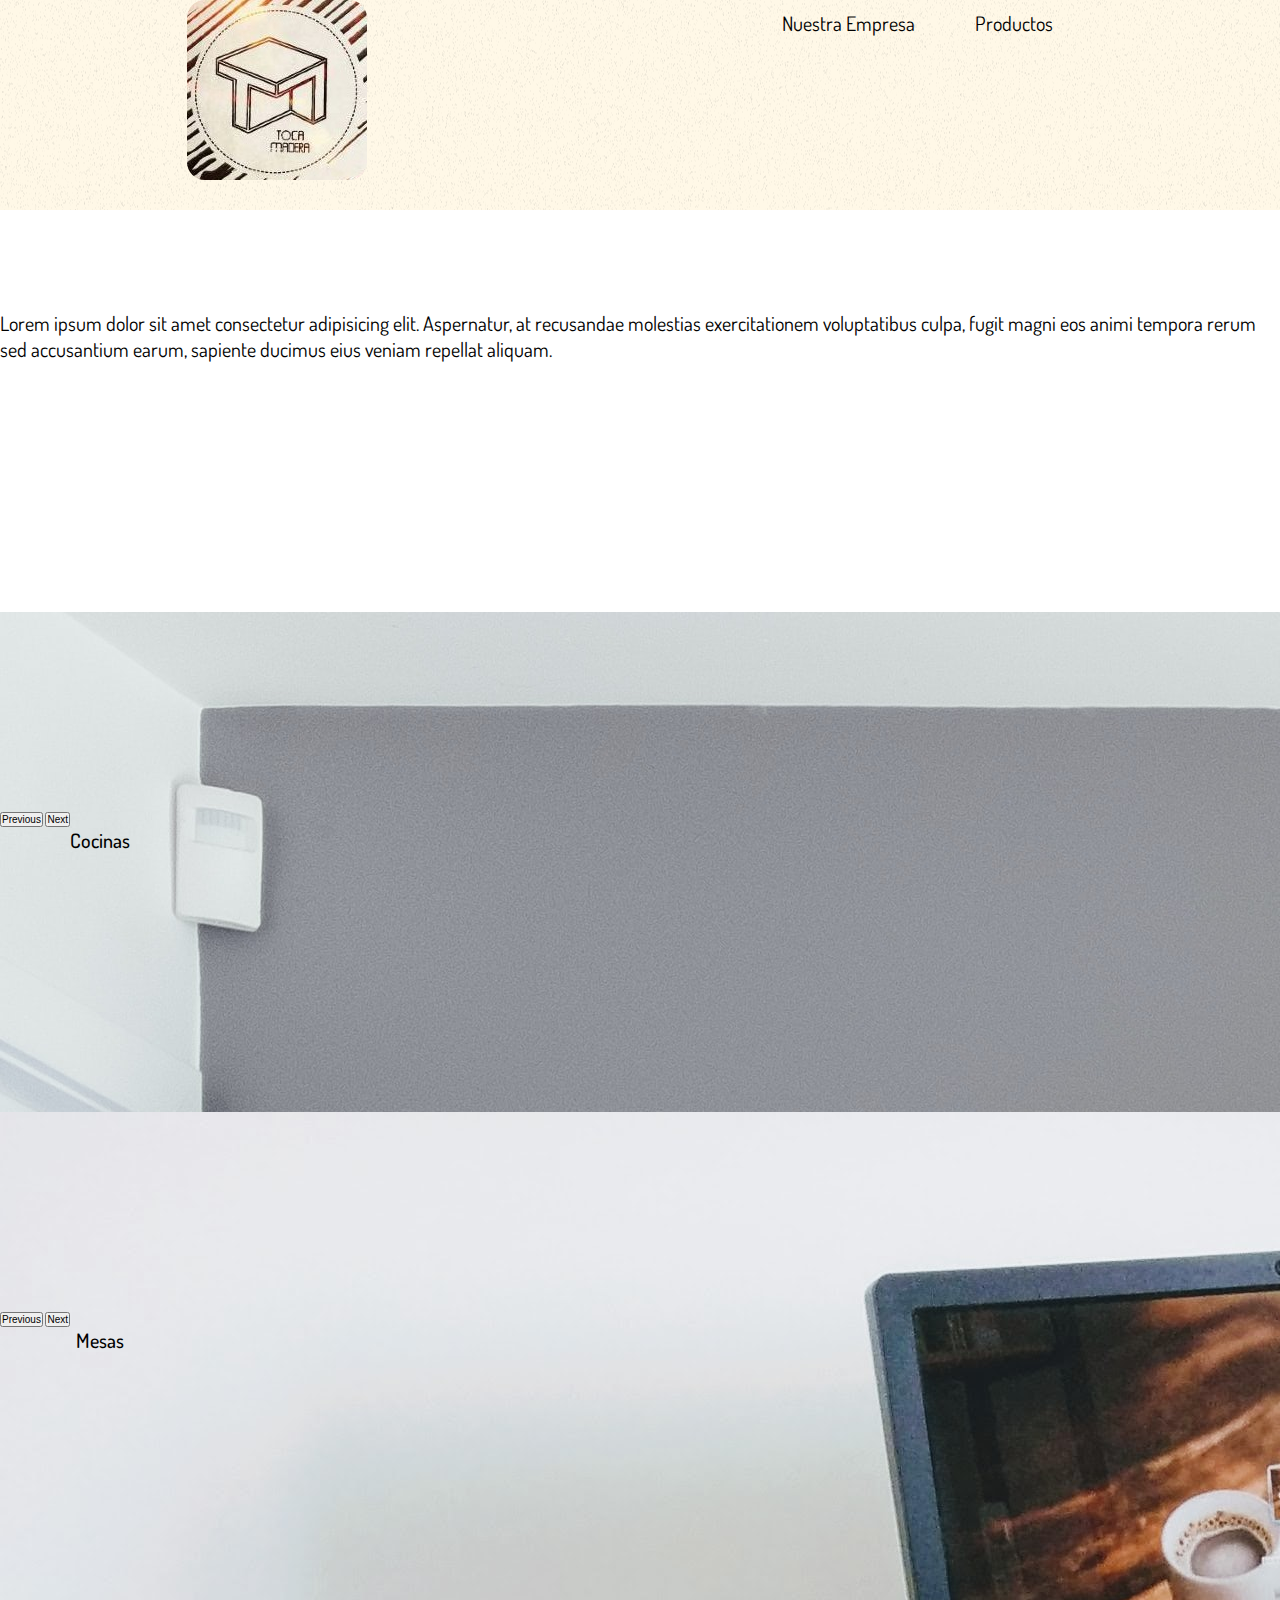
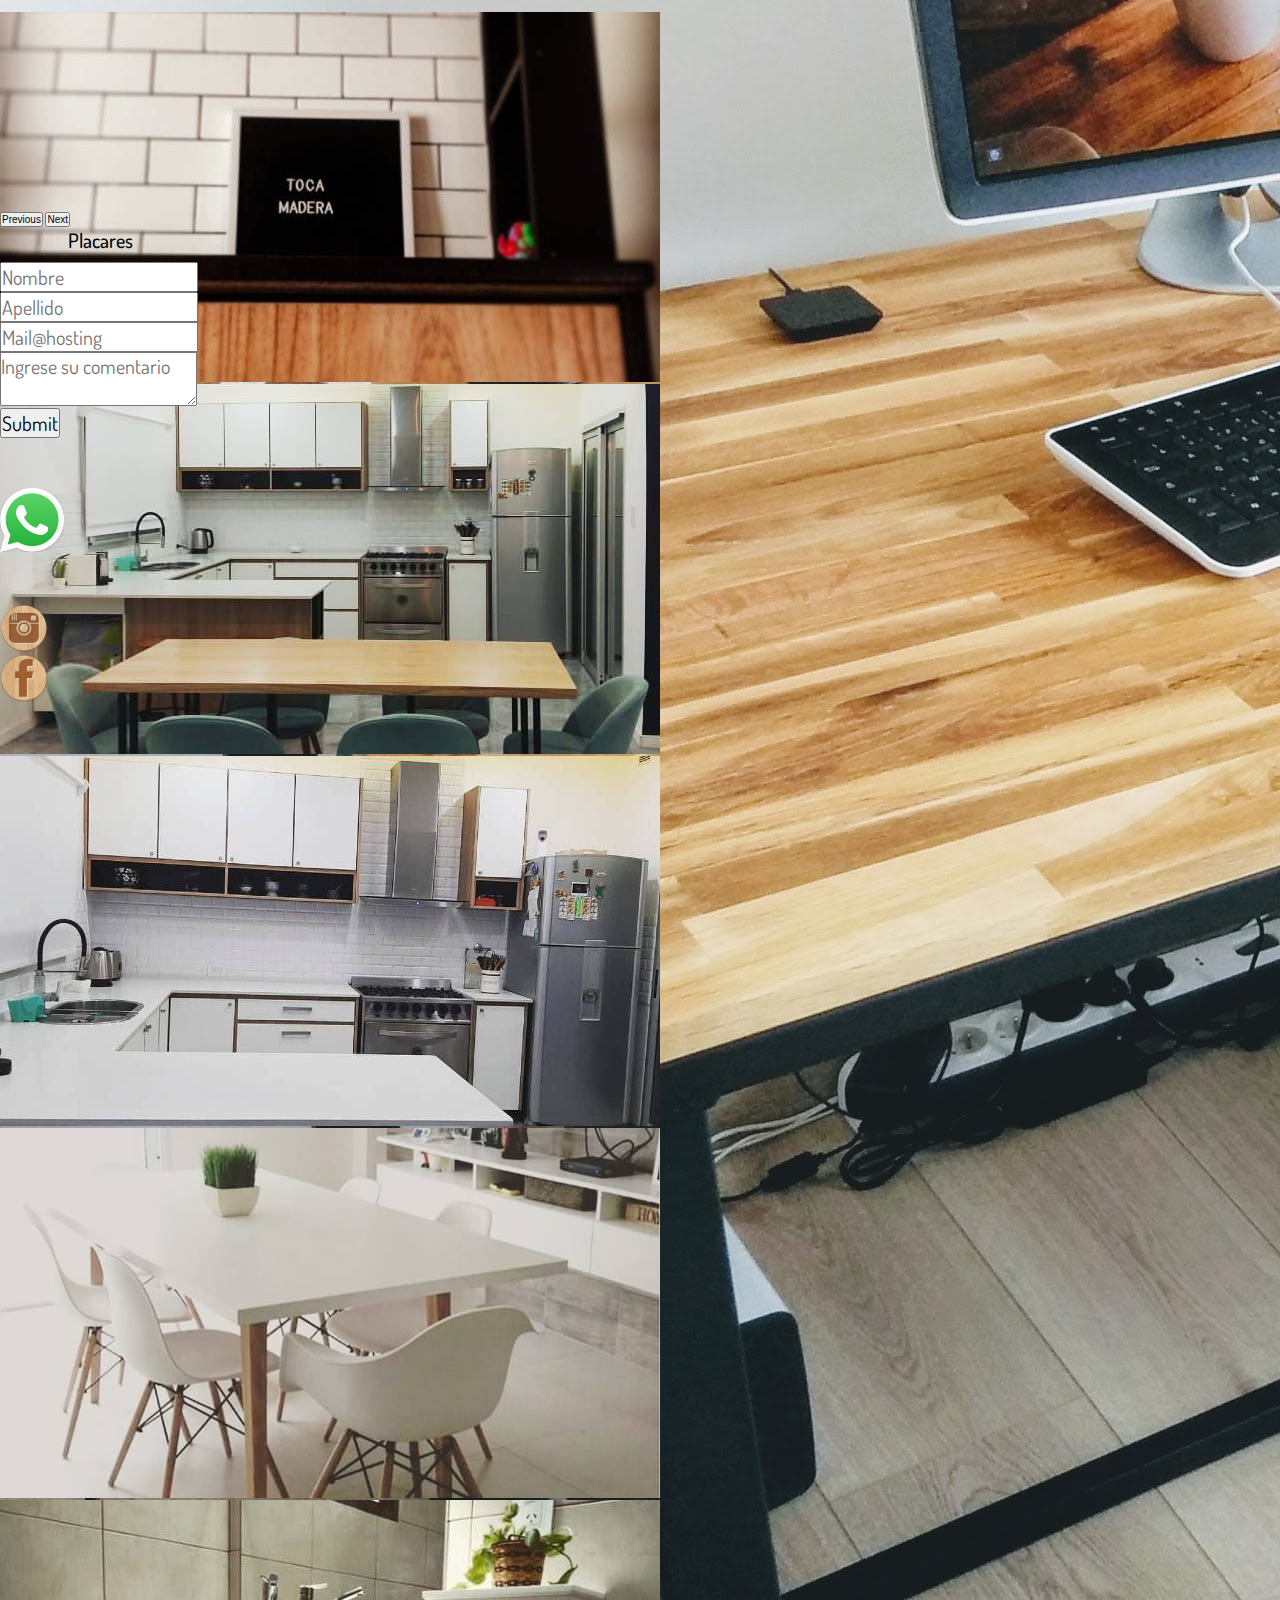
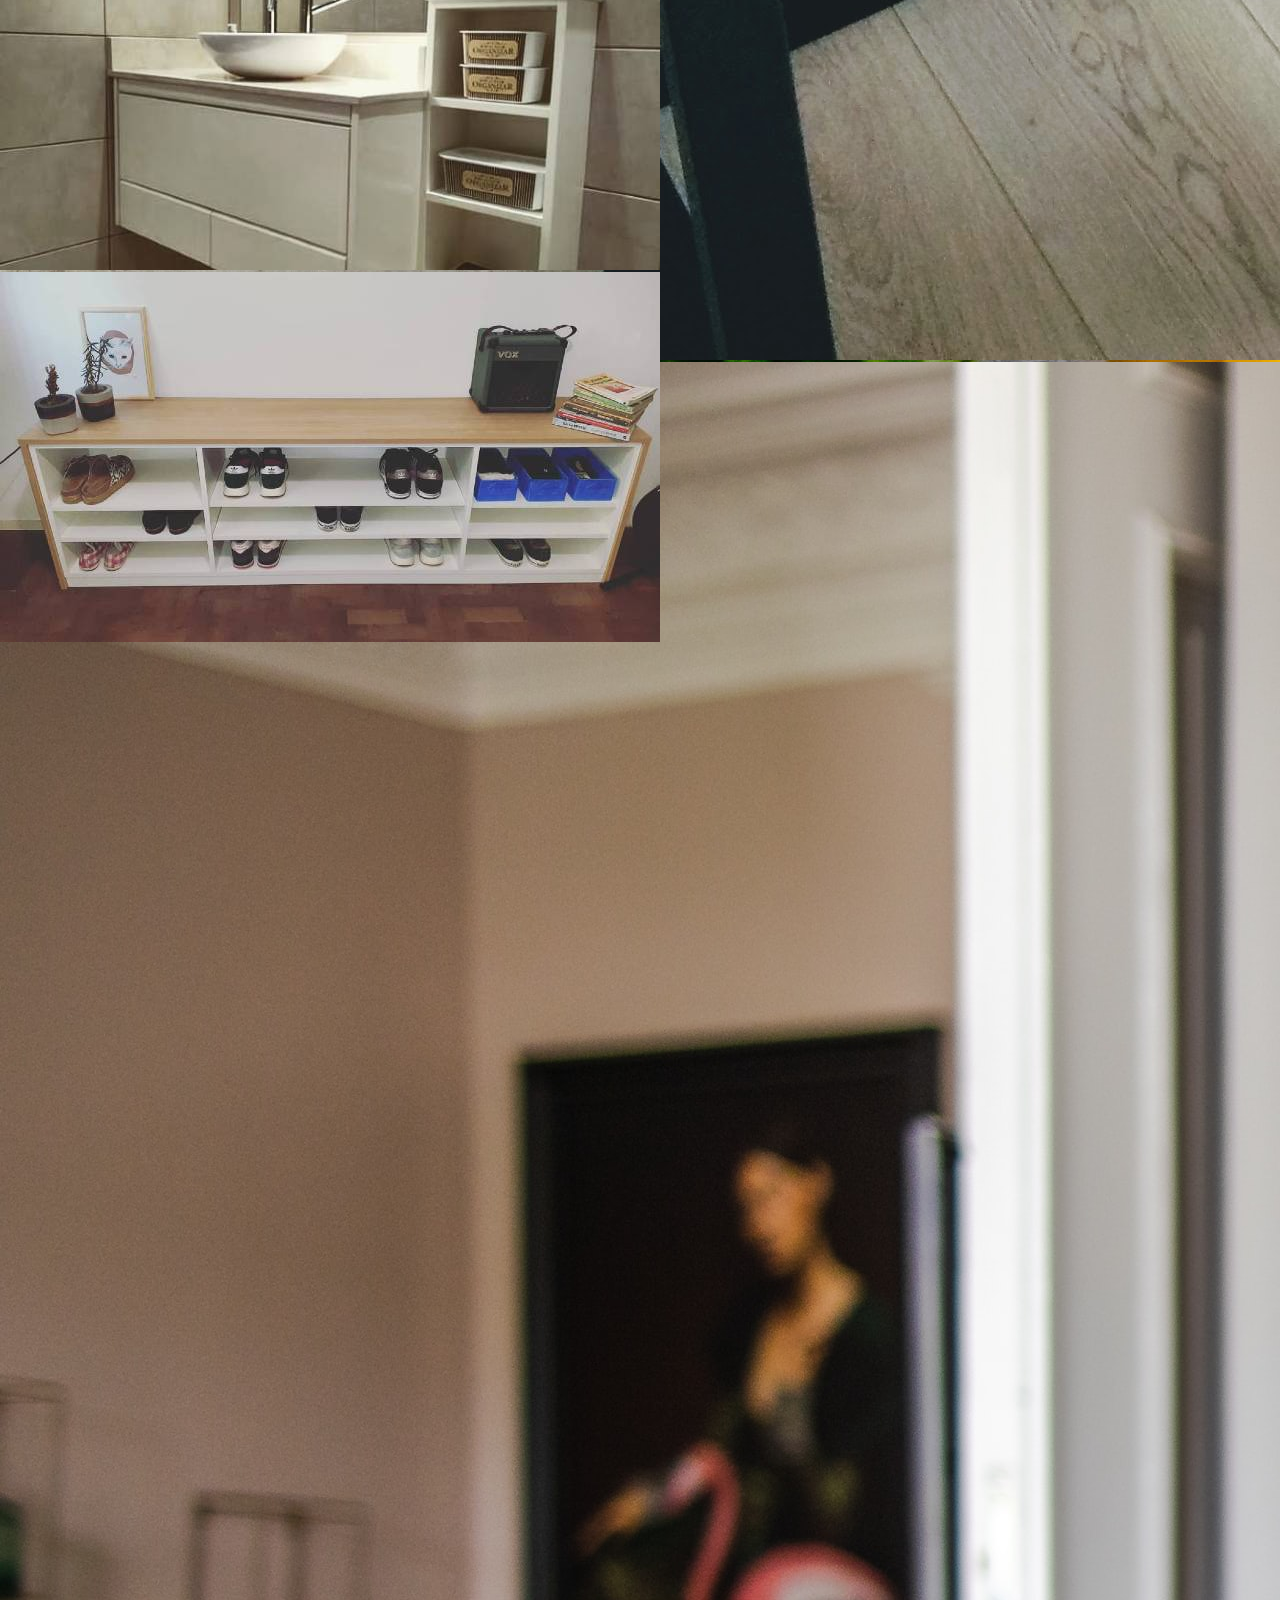
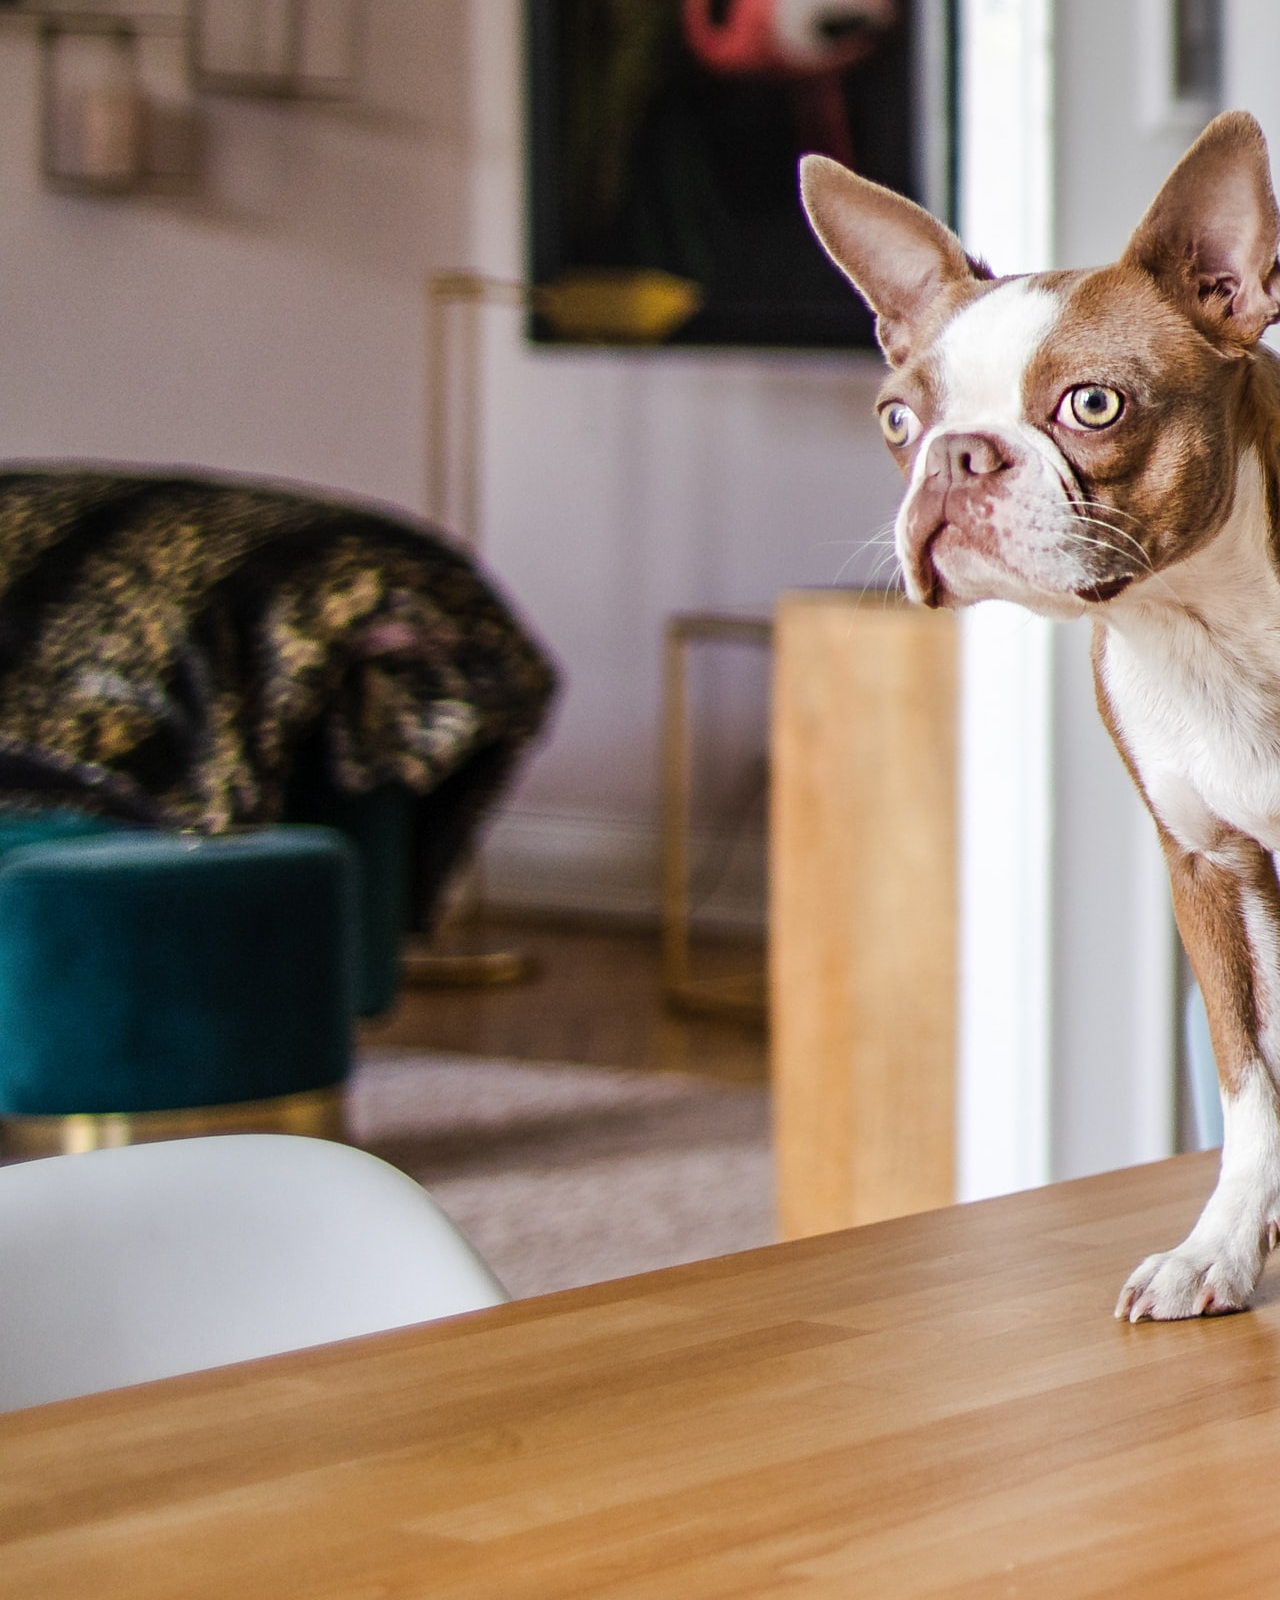
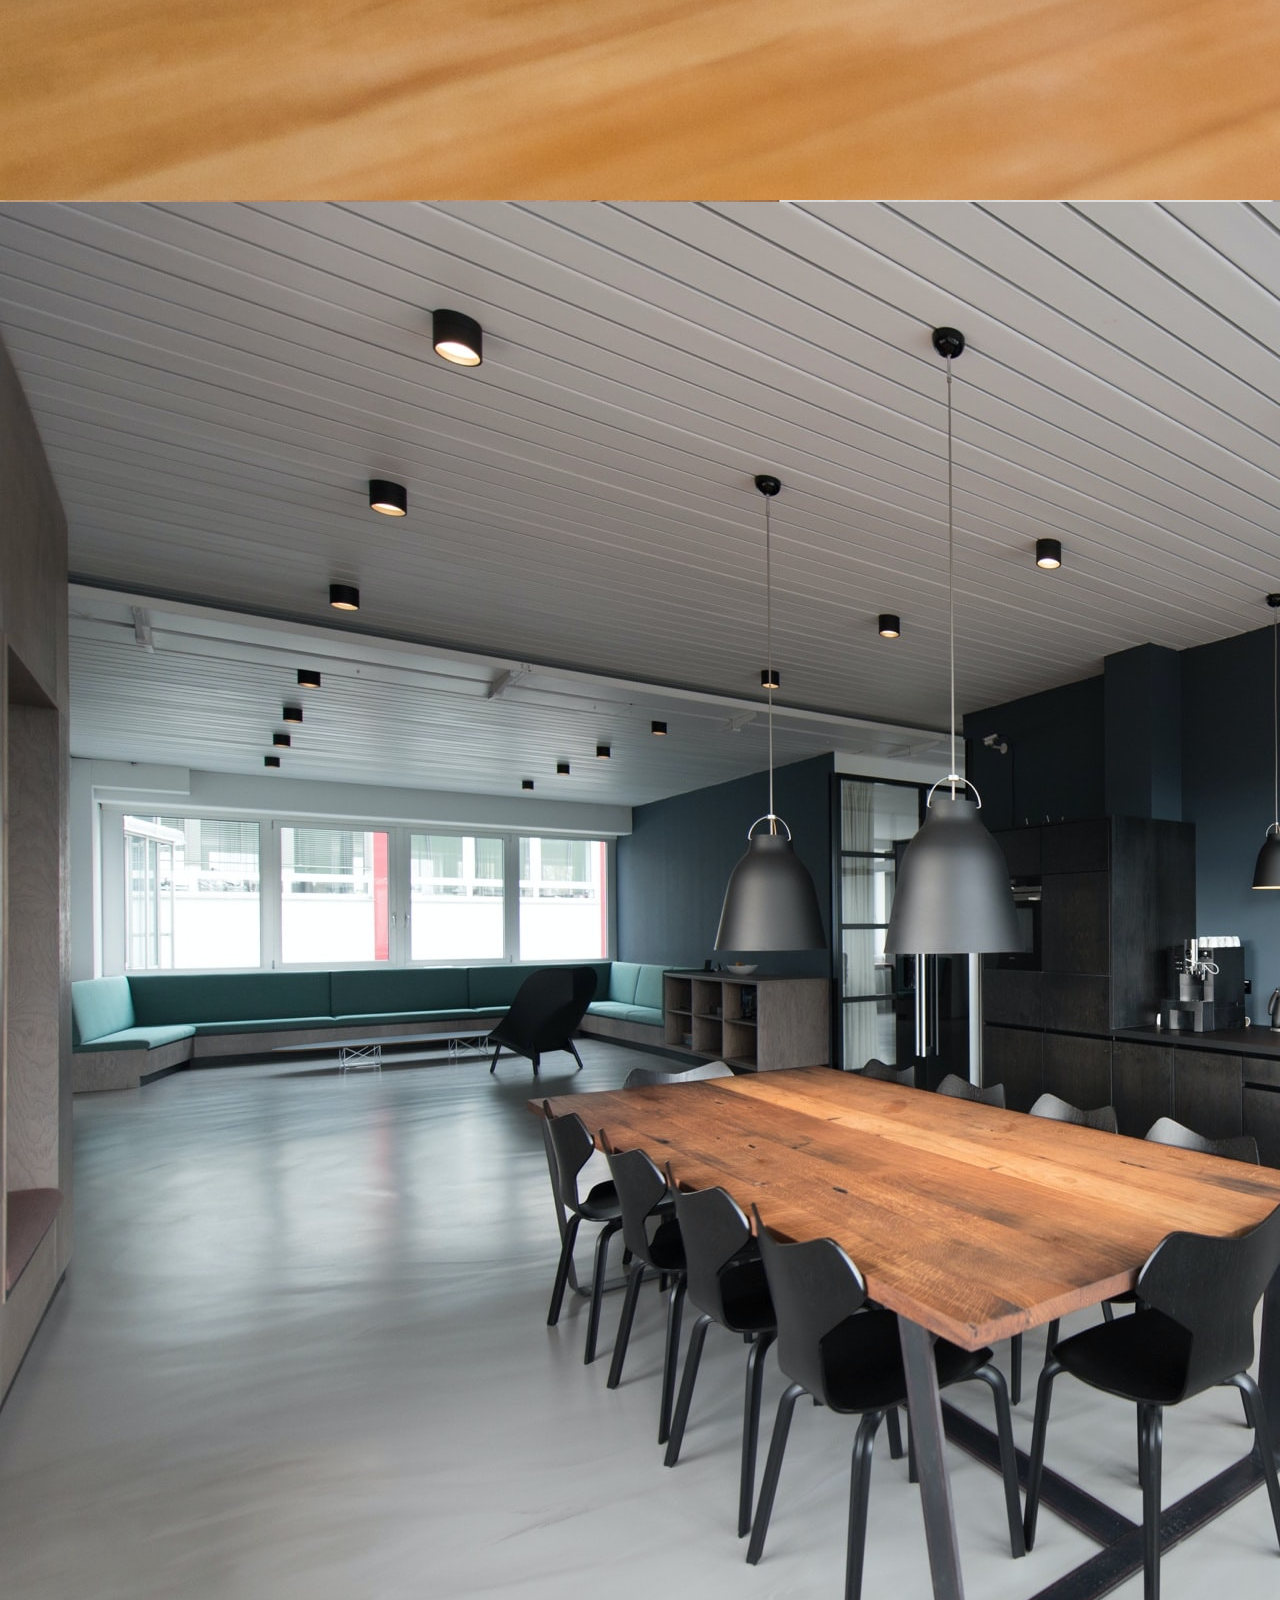
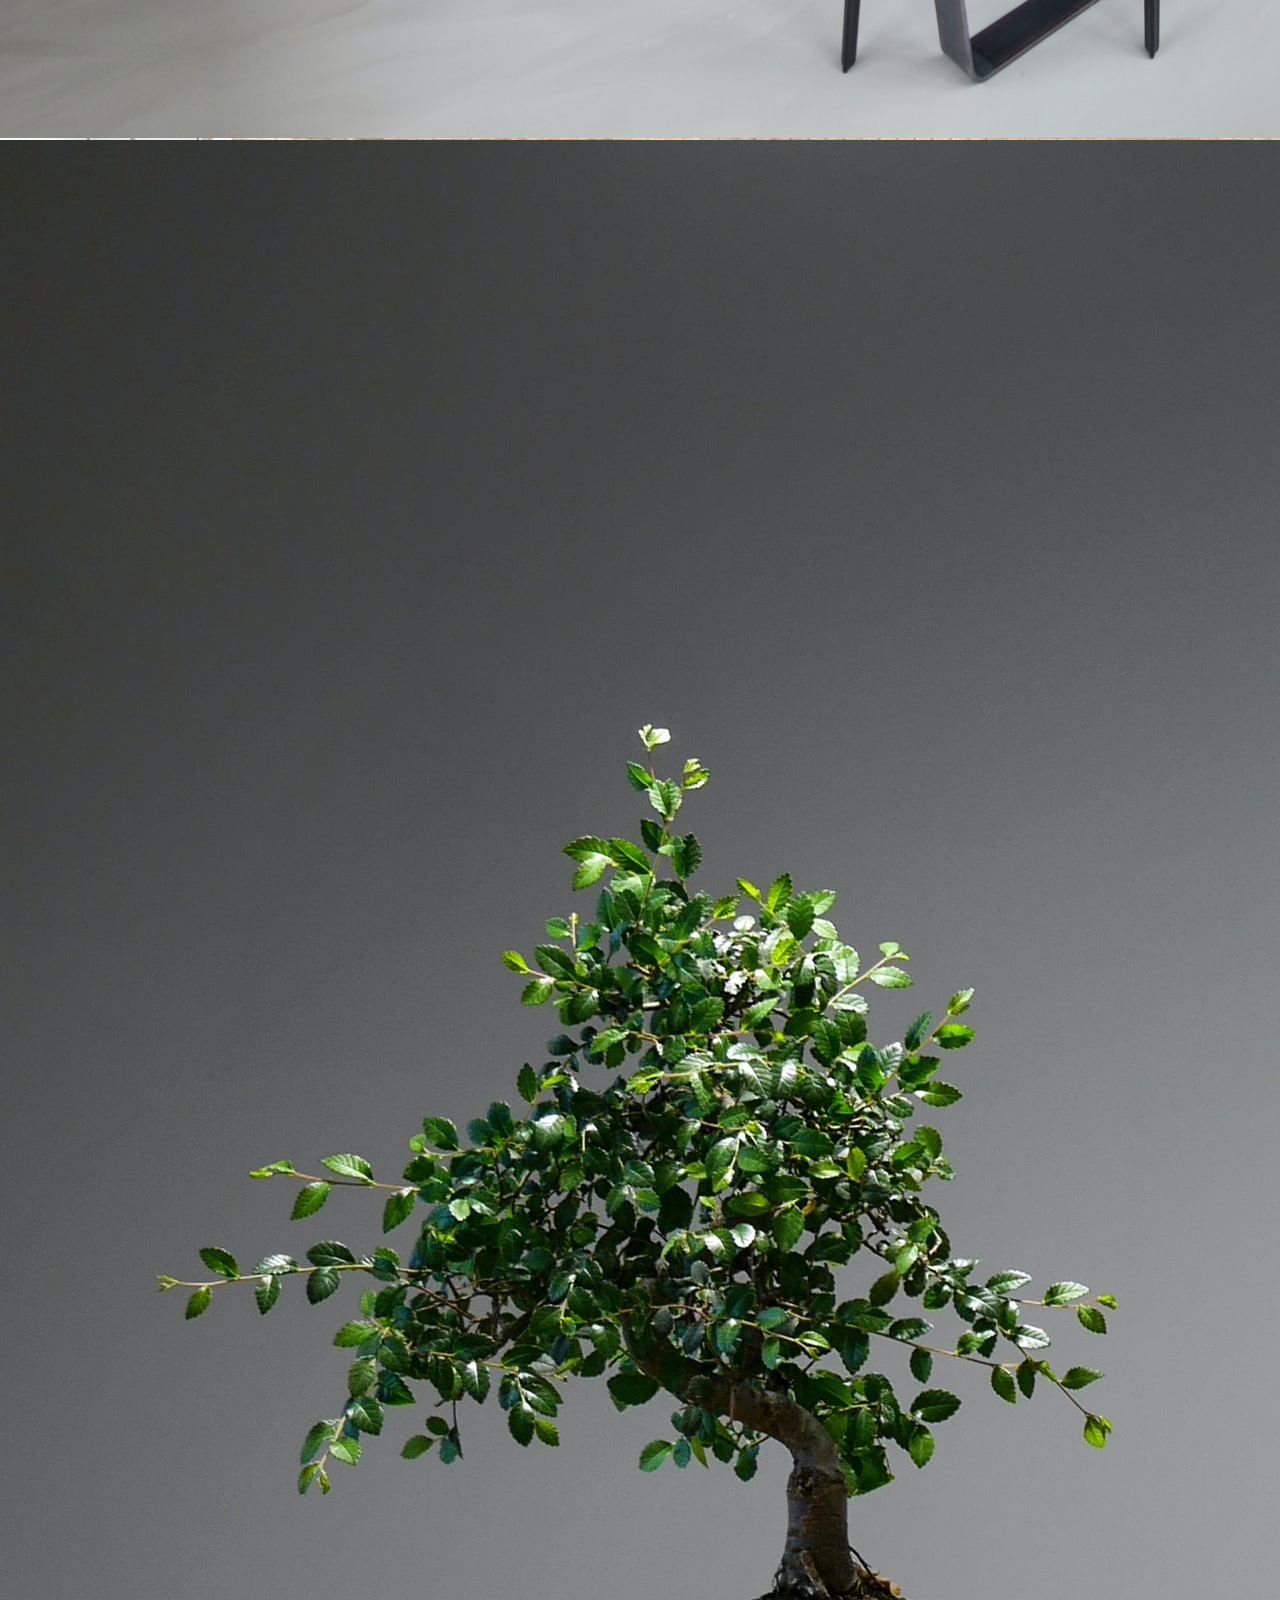
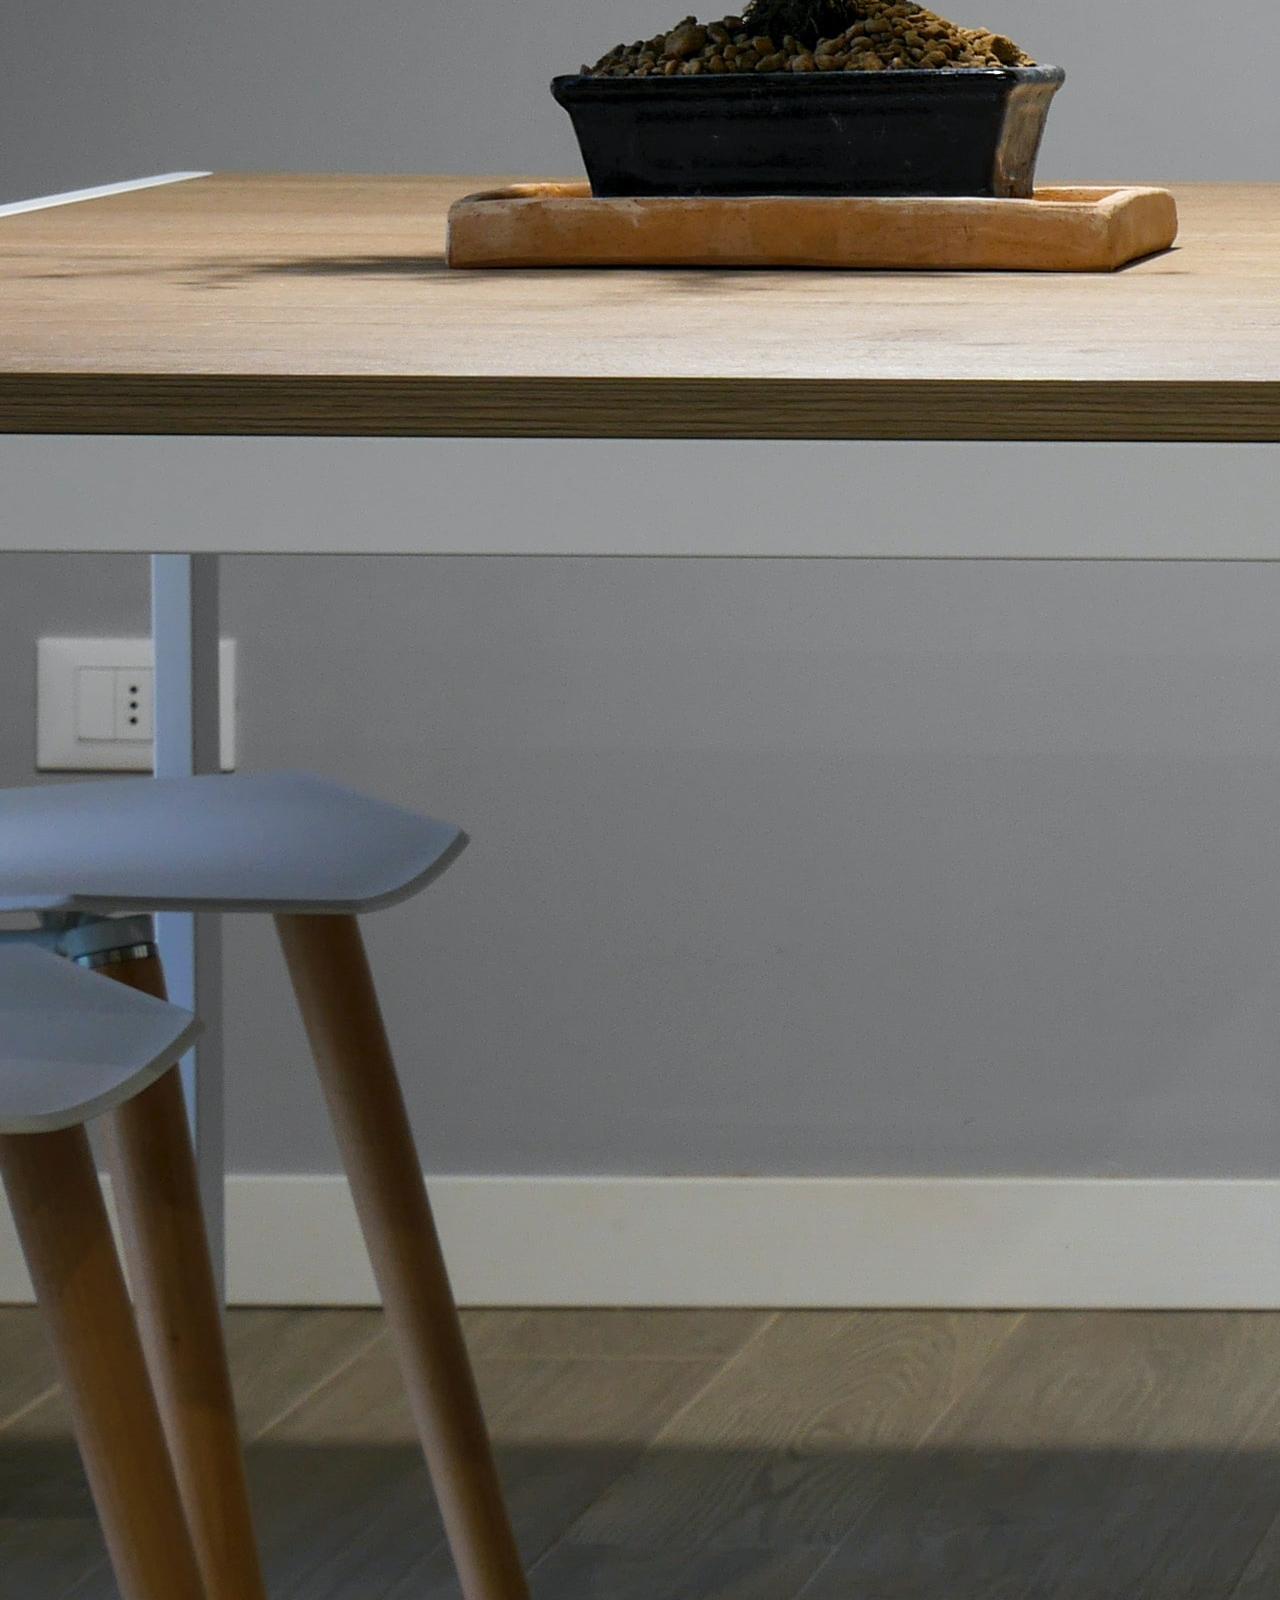
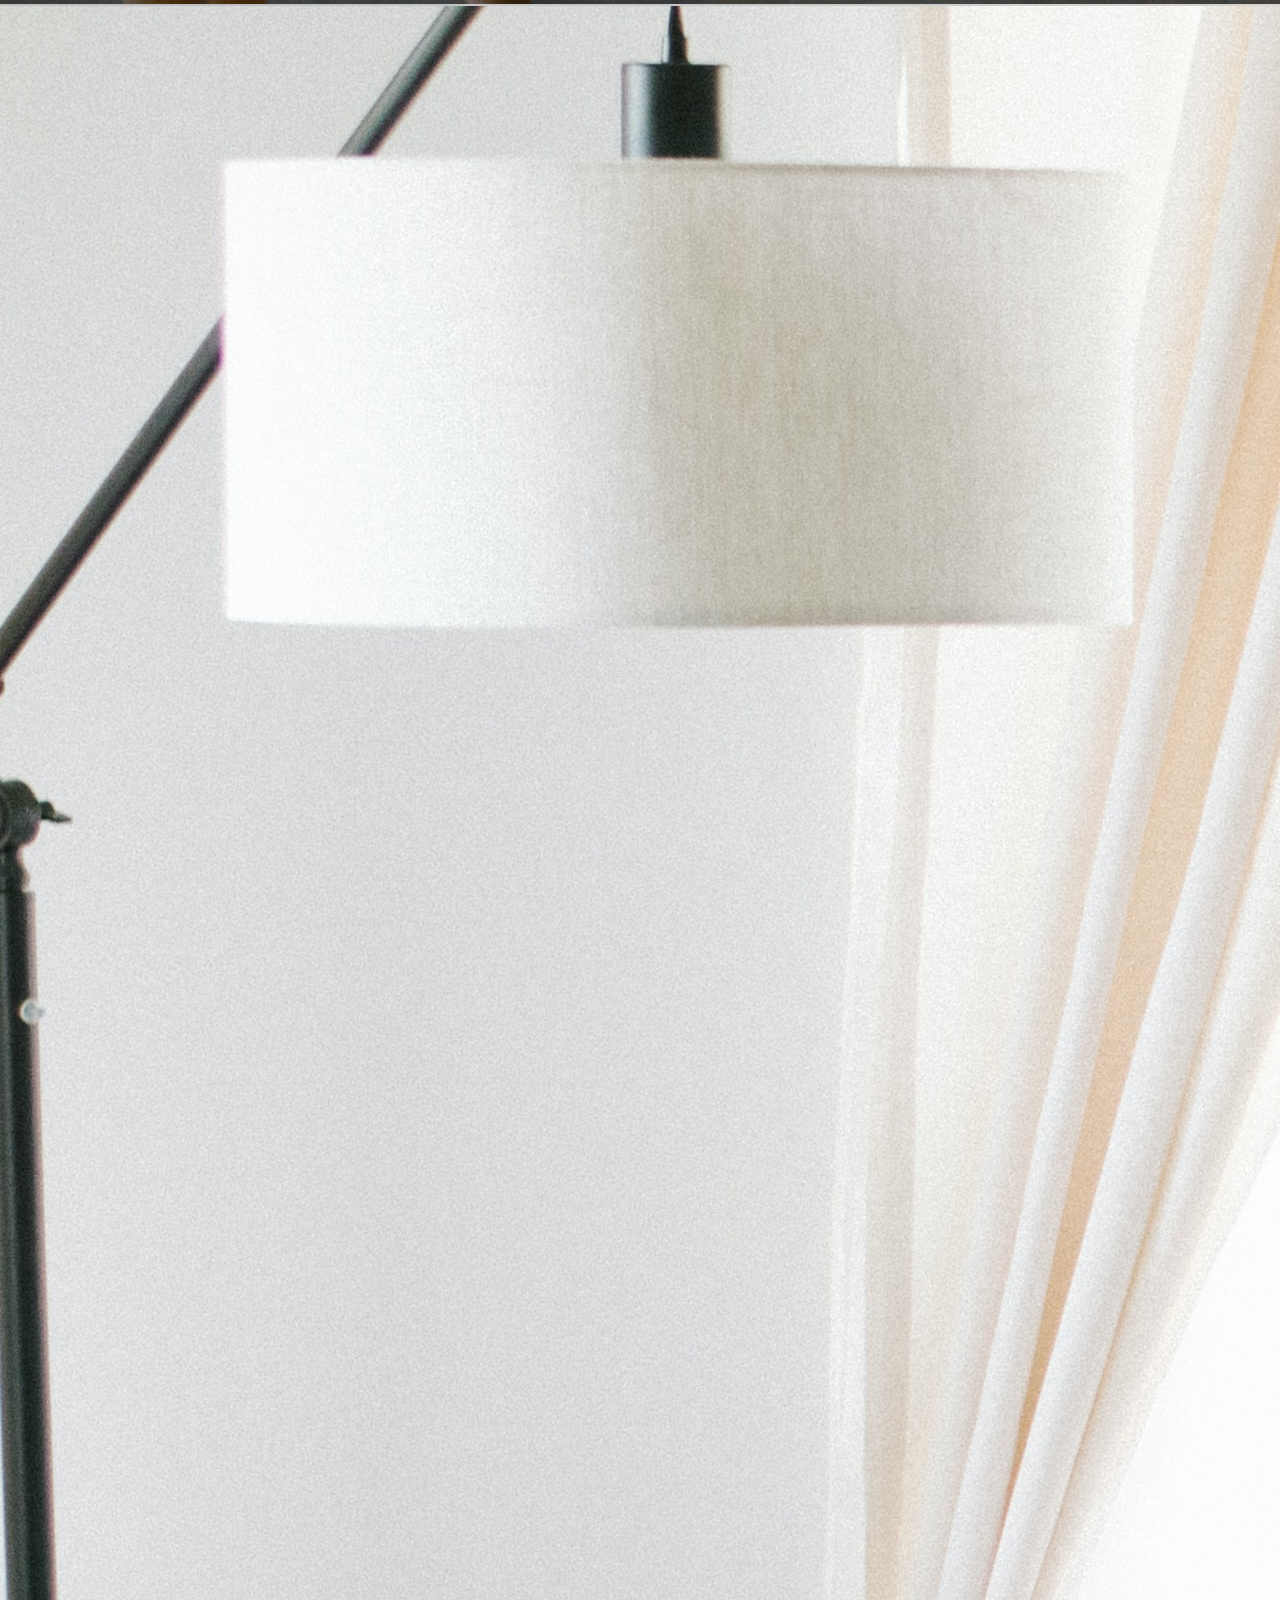
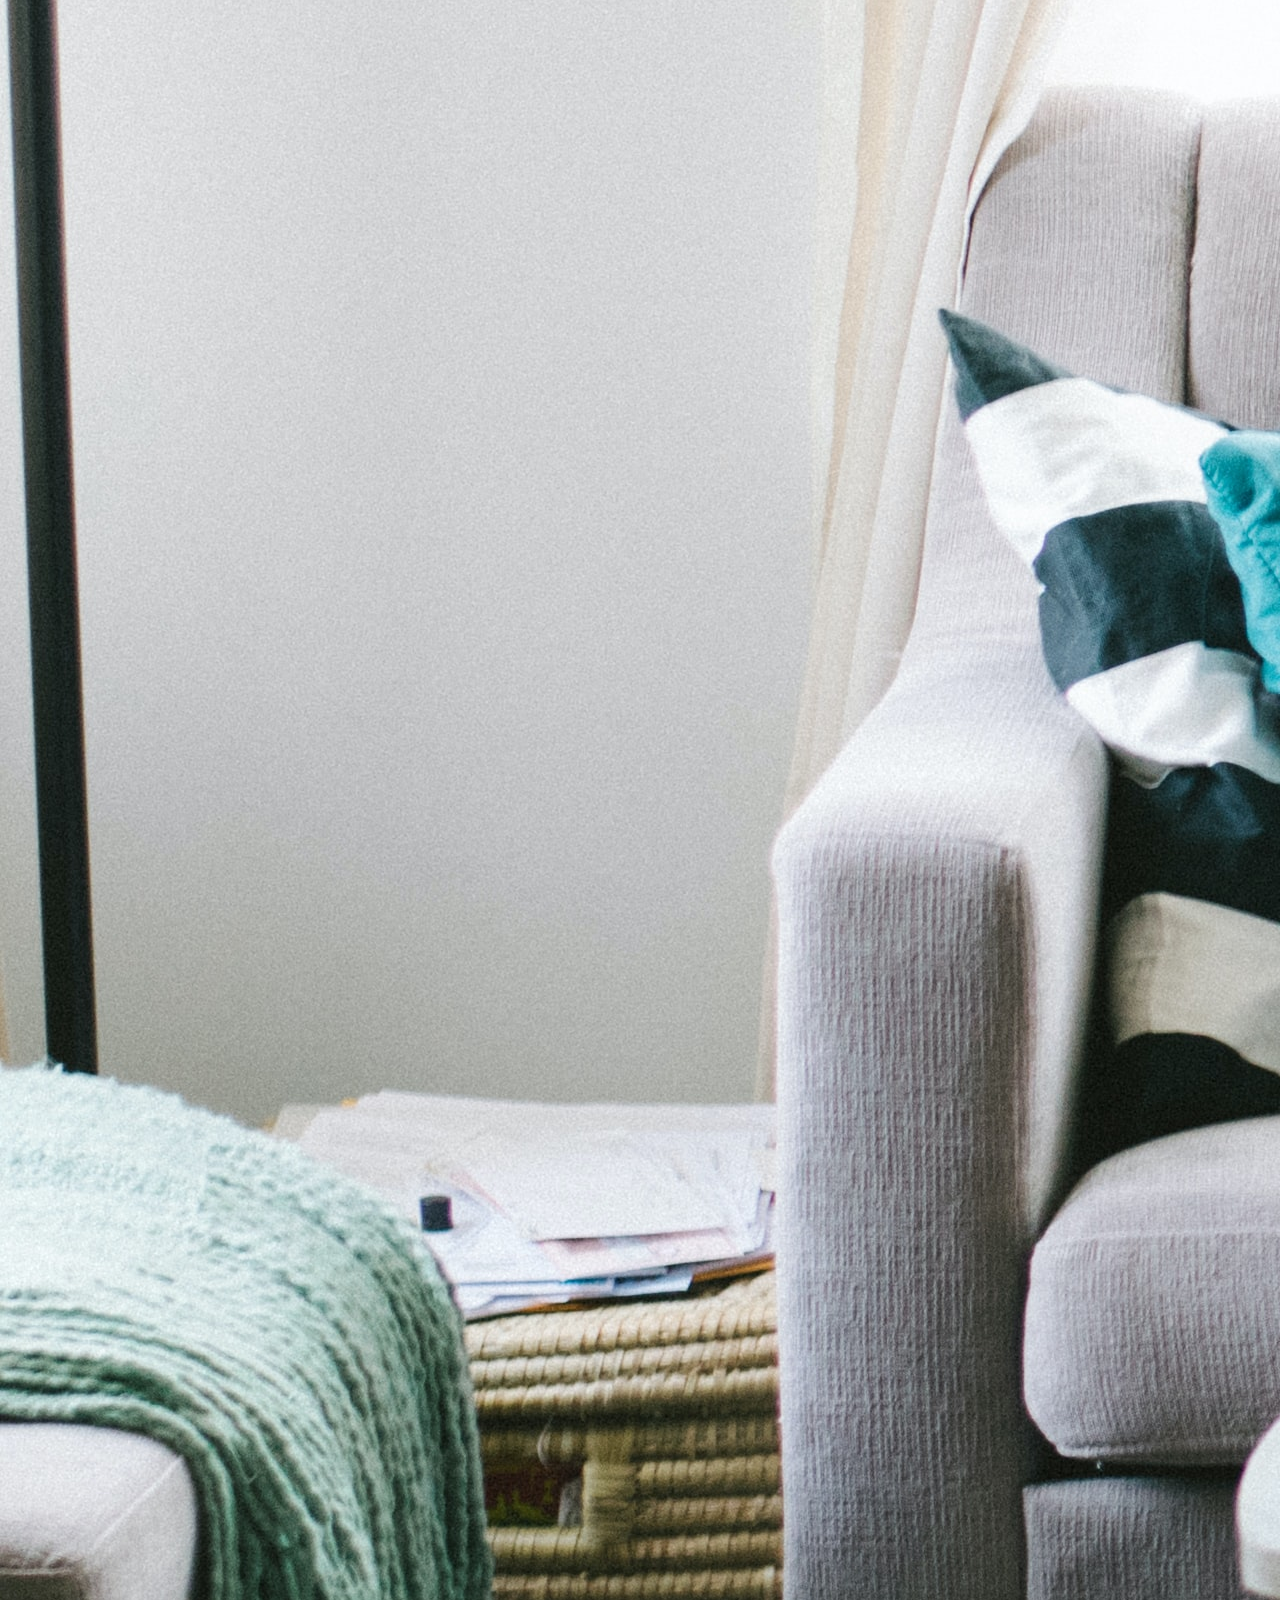
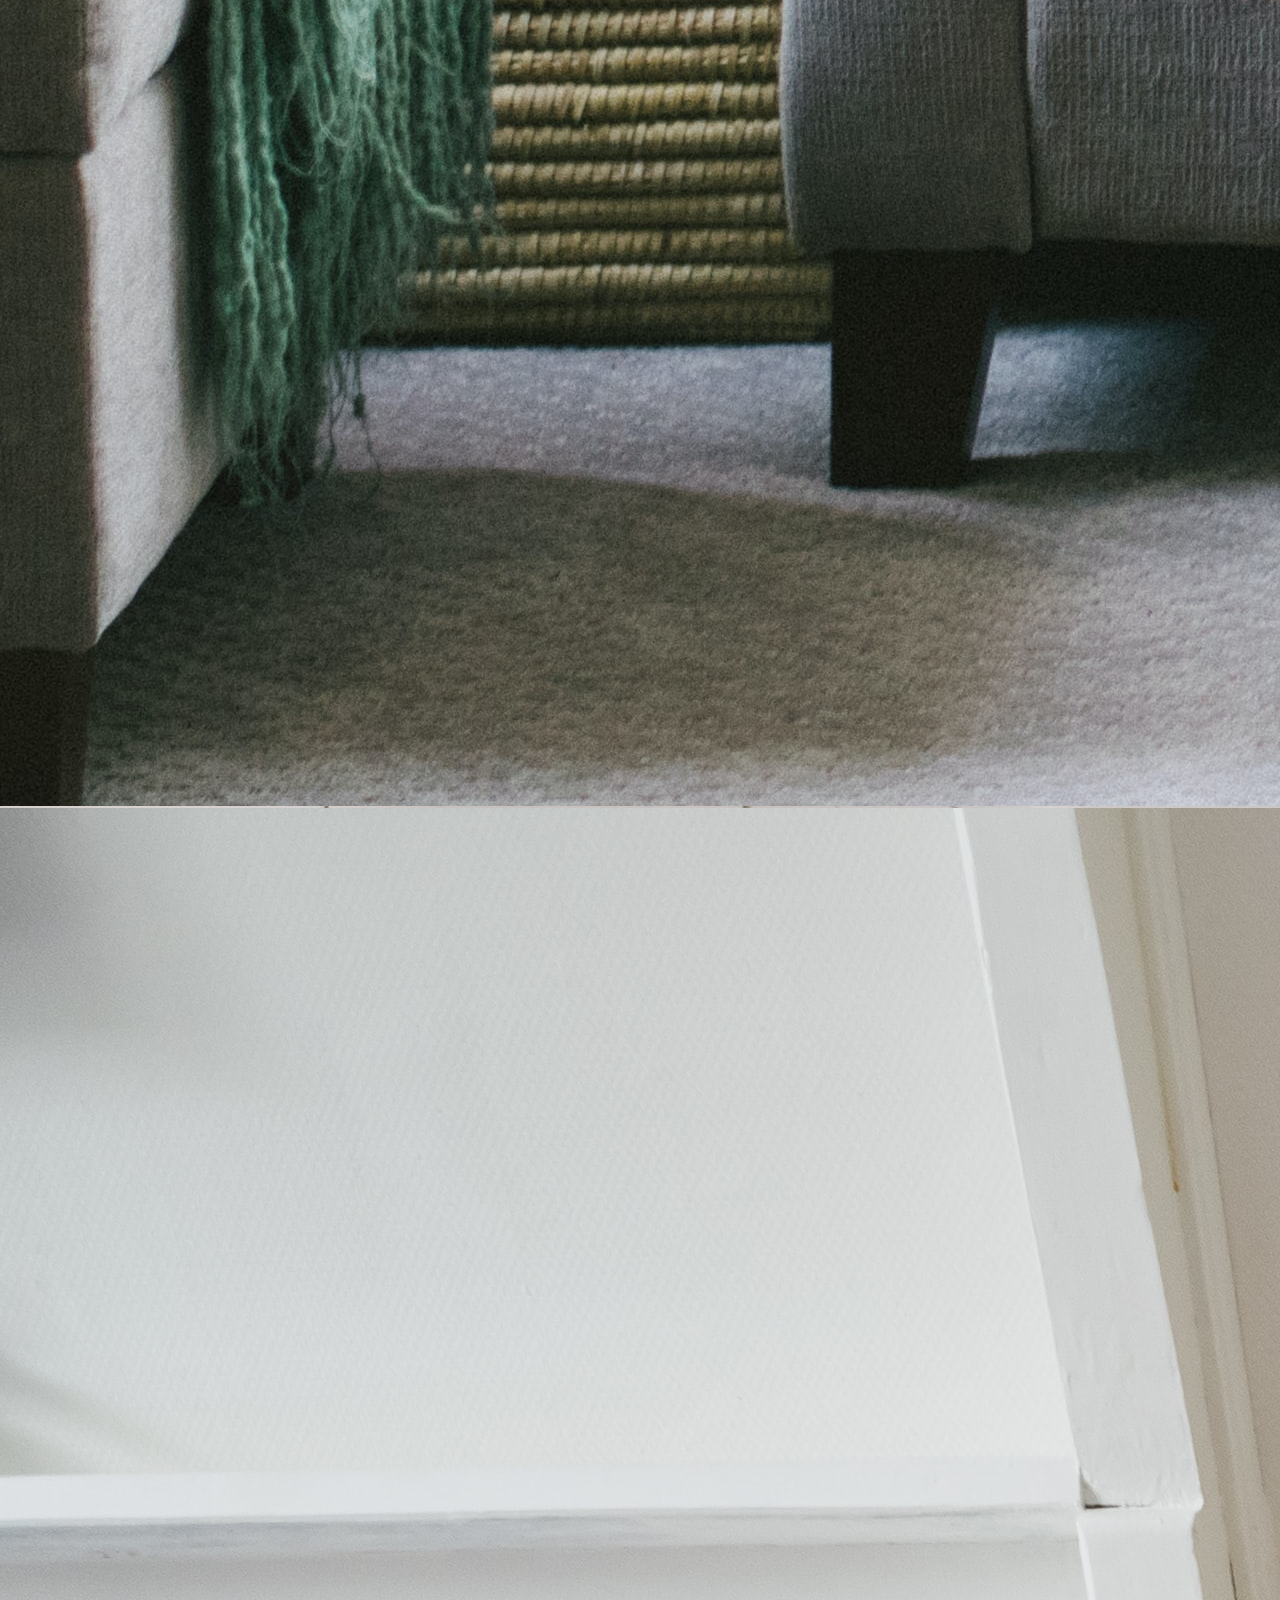
==== commit dfdf789f: "carrousel_Show" ====
--- a/index.html
+++ b/index.html
@@ -9,9 +9,9 @@
     <link href="https://cdn.jsdelivr.net/npm/bootstrap@5.2.0-beta1/dist/css/bootstrap.min.css" rel="stylesheet" integrity="sha384-0evHe/X+R7YkIZDRvuzKMRqM+OrBnVFBL6DOitfPri4tjfHxaWutUpFmBp4vmVor" crossorigin="anonymous">
     <link rel="stylesheet" href="./assets/css/styles.css">
 </head>
-<body class="container-fluid">
-
-    <header class="row">
+<body class="container">
+
+    <header class="row" id="header">
         <div class="d-flex justify-content-center col-md-3 col-sm-6 col-6 m-2">
             <img src="./assets/img/logos/logo180x180.jpg" alt="">
         </div>
@@ -31,34 +31,29 @@
     </header>
 
     <main class="row d-flex align-items-center justify-content-center">
-      <div class = "carouselBgColor d-flex align-items-center justify-content-center p-5">
-        <div id="carouselExampleIndicators" class="carousel slide  col-xl-8 col-lg-10 col-md-10 col-sm-11 col-12" data-bs-ride="true">
-          <div class="carousel-indicators">
-            <button type="button" data-bs-target="#carouselExampleIndicators" data-bs-slide-to="0" class="active" aria-current="true" aria-label="Slide 1"></button>
-            <button type="button" data-bs-target="#carouselExampleIndicators" data-bs-slide-to="1" aria-label="Slide 2"></button>
-            <button type="button" data-bs-target="#carouselExampleIndicators" data-bs-slide-to="2" aria-label="Slide 3"></button>
-            <button type="button" data-bs-target="#carouselExampleIndicators" data-bs-slide-to="3" aria-label="Slide 4"></button>
-            <button type="button" data-bs-target="#carouselExampleIndicators" data-bs-slide-to="4" aria-label="Slide 5"></button>
-            <button type="button" data-bs-target="#carouselExampleIndicators" data-bs-slide-to="5" aria-label="Slide 6"></button>
-          </div>
-          <div class="carousel-inner carouselHeight col-lg-6">
+      <div class="w-75 border divMainText p-5">
+        <p class="mainText shadow p-3" id="header-show">Lorem ipsum dolor sit amet consectetur adipisicing elit. Aspernatur, at recusandae molestias exercitationem voluptatibus culpa, fugit magni eos animi tempora rerum sed accusantium earum, sapiente ducimus eius veniam repellat aliquam.</p>
+      </div>
+      <div class = "d-flex align-items-center justify-content-center justify-content-lg-start p-0 carouselMargins mt-1" id="car-a-div">
+        <div id="carouselExampleIndicators" class="carousel slide carouselSize" data-bs-ride="true">
+          <div class="carousel-inner carouselHeight col-lg-6" id="car-a-inner">
             <div class="carousel-item active h-100">
-              <img src="./assets/img/slides/portada.jpg" class="d-block w-100 h-100" alt="...">
-            </div>
-            <div class="carousel-item h-100">
-              <img src="./assets/img/slides/cocina1.jpg" class="d-block w-100 h-100" alt="...">
-            </div>
-            <div class="carousel-item h-100">
-              <img src="./assets/img/slides/cocina.jpg" class="d-block w-100 h-100" alt="...">
-            </div>
-            <div class="carousel-item h-100">
-              <img src="./assets/img/slides/mesa.jpg" class="d-block w-100 h-100" alt="...">
-            </div>
-            <div class="carousel-item h-100">
-              <img src="./assets/img/slides/muebleVanitory.jpg" class="d-block w-100 h-100" alt="...">
-            </div>
-            <div class="carousel-item h-100">
-              <img src="./assets/img/slides/muebleZapatos.jpg" class="d-block w-100 h-100" alt="...">
+              <img src="./assets/img/slides/kitchen.jpg" class="d-block w-100 h-100" alt="...">
+            </div>
+            <div class="carousel-item h-100">
+              <img src="./assets/img/slides/kitchen1.jpg" class="d-block w-100 h-100" alt="...">
+            </div>
+            <div class="carousel-item h-100">
+              <img src="./assets/img/slides/kitchen2.jpg" class="d-block w-100 h-100" alt="...">
+            </div>
+            <div class="carousel-item h-100">
+              <img src="./assets/img/slides/kitchen3.jpg" class="d-block w-100 h-100" alt="...">
+            </div>
+            <div class="carousel-item h-100">
+              <img src="./assets/img/slides/kitchen4.jpg" class="d-block w-100 h-100" alt="...">
+            </div>
+            <div class="carousel-item h-100">
+              <img src="./assets/img/slides/kitchen5.jpg" class="d-block w-100 h-100" alt="...">
             </div>
           </div>
           <button class="carousel-control-prev bg-dark" type="button" data-bs-target="#carouselExampleIndicators" data-bs-slide="prev">
@@ -69,8 +64,76 @@
             <span class="carousel-control-next-icon" aria-hidden="true"></span>
             <span class="visually-hidden">Next</span>
           </button>
-        </div>
-      </div>
+          <div class="carouselText border">Cocinas</div>
+        </div>
+      </div>
+      <div class = "d-flex align-items-center justify-content-center justify-content-lg-start p-o carouselMargins" id="car-b-div">
+        <div id="carouselExampleIndicatorsb" class="carousel slide carouselSize" data-bs-ride="true">
+          <div class="carousel-inner carouselHeight col-lg-6" id="car-b-inner">
+            <div class="carousel-item active h-100">
+              <img src="./assets/img/slides/table.jpg" class="d-block w-100 h-100" alt="...">
+            </div>
+            <div class="carousel-item h-100">
+              <img src="./assets/img/slides/table1.jpg" class="d-block w-100 h-100" alt="...">
+            </div>
+            <div class="carousel-item h-100">
+              <img src="./assets/img/slides/table2.jpg" class="d-block w-100 h-100" alt="...">
+            </div>
+            <div class="carousel-item h-100">
+              <img src="./assets/img/slides/table3.jpg" class="d-block w-100 h-100" alt="...">
+            </div>
+            <div class="carousel-item h-100">
+              <img src="./assets/img/slides/table4.jpg" class="d-block w-100 h-100" alt="...">
+            </div>
+            <div class="carousel-item h-100">
+              <img src="./assets/img/slides/table5.jpg" class="d-block w-100 h-100" alt="...">
+            </div>
+          </div>
+          <button class="carousel-control-prev bg-dark" type="button" data-bs-target="#carouselExampleIndicatorsb" data-bs-slide="prev">
+            <span class="carousel-control-prev-icon" aria-hidden="true"></span>
+            <span class="visually-hidden">Previous</span>
+          </button>
+          <button class="carousel-control-next bg-dark" type="button" data-bs-target="#carouselExampleIndicatorsb" data-bs-slide="next">
+            <span class="carousel-control-next-icon" aria-hidden="true"></span>
+            <span class="visually-hidden">Next</span>
+          </button>
+          <div class="carouselText border">Mesas</div>
+        </div>
+      </div>
+      <div class = "d-flex align-items-center justify-content-center justify-content-lg-start p-0 mb-5" id="car-c-div">
+        <div id="carouselExampleIndicatorsc" class="carousel slide carouselSize" data-bs-ride="true">
+          <div class="carousel-inner carouselHeight" id="car-c-inner">
+            <div class="carousel-item active h-100">
+              <img src="./assets/img/slides/portada.jpg" class="d-block w-100 h-100" alt="...">
+            </div>
+            <div class="carousel-item h-100">
+              <img src="./assets/img/slides/cocina1.jpg" class="d-block w-100 h-100" alt="...">
+            </div>
+            <div class="carousel-item h-100">
+              <img src="./assets/img/slides/cocina.jpg" class="d-block w-100 h-100" alt="...">
+            </div>
+            <div class="carousel-item h-100">
+              <img src="./assets/img/slides/mesa.jpg" class="d-block w-100 h-100" alt="...">
+            </div>
+            <div class="carousel-item h-100">
+              <img src="./assets/img/slides/muebleVanitory.jpg" class="d-block w-100 h-100" alt="...">
+            </div>
+            <div class="carousel-item h-100">
+              <img src="./assets/img/slides/muebleZapatos.jpg" class="d-block w-100 h-100" alt="...">
+            </div>
+          </div>
+          <button class="carousel-control-prev bg-dark" type="button" data-bs-target="#carouselExampleIndicatorsc" data-bs-slide="prev">
+            <span class="carousel-control-prev-icon" aria-hidden="true"></span>
+            <span class="visually-hidden">Previous</span>
+          </button>
+          <button class="carousel-control-next bg-dark" type="button" data-bs-target="#carouselExampleIndicatorsc" data-bs-slide="next">
+            <span class="carousel-control-next-icon" aria-hidden="true"></span>
+            <span class="visually-hidden">Next</span>
+          </button>
+          <div class="carouselText border">Placares</div>
+        </div>
+      </div>
+
       <div class = "row d-flex justify-content-center">
         <div class = "col-xl-4 col-lg-4 col-md-4 col-sm-10 col-10 mt-5 mx-3" id="divParrafo" >
           <p class ="shadow hide p-3" id="parrafo">Somos una mueblería boutique. Realizamos muebles a medida. Para mas información o presupuestos puede completar el formulario, enviarnos un msj por WhatsApp o contactarnos a través de nuestras redes sociales</p>
@@ -113,13 +176,14 @@
         </div>
       </div>
 
+      <div class="d-flex justify-content-end align-items-center mx-4 sticky-bottom">
+        <a href="" class="my-3 w-auto"><img class="whatsapp" src="./assets/img/social/whatsappVerde64.png" alt=""></a>
+      </div>
+
     </main>
 
     <footer class="row" id="pie">
       <div class = "d-flex justify-content-center divSocialIcons">
-        <div class="whatsapp d-flex justify-content-center align-items-center mx-4" id="iconoWhapp">
-          <a href="" class="my-3 w-auto"><img src="./assets/img/social/whatsapp-48.png" alt=""></a>
-        </div>
         <div class="w-auto mx-4" id="iconoInsta"><a href="">
                 <img src="./assets/img/social/instagram-48.png"
                     alt=""></a>
--- a/assets/css/styles.css
+++ b/assets/css/styles.css
@@ -15,7 +15,6 @@
   background-image: url("../img/header/headerBackground.png");
   background-position: center center;
   height: 210px;
-  position: -webkit-sticky;
   position: sticky;
   top: 0px;
   z-index: 1000;
@@ -28,8 +27,6 @@
 @media (max-width: 615px) {
   header {
     justify-content: center;
-    height: -webkit-fit-content;
-    height: -moz-fit-content;
     height: fit-content;
   }
 }
@@ -41,19 +38,9 @@
 }
 header div img {
   border-radius: 10%;
-  -webkit-animation-name: fadein;
-          animation-name: fadein;
-  -webkit-animation-duration: 2s;
-          animation-duration: 2s;
+  animation-name: fadein;
+  animation-duration: 2s;
   height: 180px;
-}
-@-webkit-keyframes fadein {
-  from {
-    opacity: 0;
-  }
-  to {
-    opacity: 1;
-  }
 }
 @keyframes fadein {
   from {
@@ -74,12 +61,8 @@
   list-style: none;
   display: flex;
   padding: 10px;
-  -webkit-animation-name: fadein;
-          animation-name: fadein;
-  -webkit-animation-duration: 2s;
-          animation-duration: 2s;
-  height: -webkit-fit-content;
-  height: -moz-fit-content;
+  animation-name: fadein;
+  animation-duration: 2s;
   height: fit-content;
 }
 header li {
@@ -95,10 +78,8 @@
   display: flex;
   flex-direction: column;
   align-items: flex-start;
-  -webkit-animation-name: fadein;
-          animation-name: fadein;
-  -webkit-animation-duration: 2s;
-          animation-duration: 2s;
+  animation-name: fadein;
+  animation-duration: 2s;
   border-left: 1px solid #214E34;
 }
 header li div {
@@ -137,8 +118,6 @@
 .showMenu {
   display: flex;
   flex-direction: column;
-  width: -webkit-fit-content;
-  width: -moz-fit-content;
   width: fit-content;
   transition: 3s;
 }
@@ -148,12 +127,100 @@
     display: none;
   }
 }
-.carouselBgColor {
-  background-color: #E6BE8A;
+.headerFadeUp {
+  transform: translateY(-210px);
+  transition: 5s;
+}
+
+.headerShow {
+  transform: translateY(0px);
+  transition: 5s;
+}
+
+.divMainText {
+  margin-top: 100px;
+  margin-bottom: 250px;
+}
+
+.mainText {
+  font-size: 2rem;
+  background-image: none;
+}
+
+.carouselMargins {
+  margin-bottom: 300px;
 }
 
 .carouselHeight {
-  height: 370px;
+  height: 200px;
+  width: 200px;
+  transition: 5s;
+}
+@media (max-width: 992px) {
+  .carouselHeight {
+    height: 300px;
+    width: 760px;
+  }
+}
+@media (max-width: 768px) {
+  .carouselHeight {
+    height: 265px;
+    width: 580px;
+  }
+}
+@media (max-width: 576px) {
+  .carouselHeight {
+    height: 200px;
+    width: 350px;
+  }
+}
+
+.carouselSize {
+  height: 200px;
+  width: 200px;
+  transition: 5s;
+}
+@media (max-width: 992px) {
+  .carouselSize {
+    height: 300px;
+    width: 760px;
+  }
+}
+@media (max-width: 768px) {
+  .carouselSize {
+    height: 265px;
+    width: 580px;
+  }
+}
+@media (max-width: 576px) {
+  .carouselSize {
+    height: 200px;
+    width: 350px;
+  }
+}
+
+.carouselText {
+  text-align: center;
+  font-family: "Dosis", sans-serif;
+  font-size: 2rem;
+  font-weight: 500;
+}
+
+@media (min-width: 992px) {
+  .carouselReSize {
+    height: 580px;
+    width: 100%;
+    transition: 5s;
+    z-index: 10;
+  }
+}
+
+@media (min-width: 992px) {
+  .carouselReSizeInner {
+    height: 580px;
+    width: 100%;
+    transition: 5s;
+  }
 }
 
 p {
@@ -170,22 +237,10 @@
 
 .show {
   display: block;
-  -webkit-animation-name: fadeInParrafo;
-          animation-name: fadeInParrafo;
-  -webkit-animation-duration: 5s;
-          animation-duration: 5s;
+  animation-name: fadeInParrafo;
+  animation-duration: 5s;
   background-color: #FFF8E7;
   border-radius: 2%;
-}
-@-webkit-keyframes fadeInParrafo {
-  from {
-    opacity: 0;
-    transform: scale(0.5);
-  }
-  to {
-    opacity: 1;
-    transform: scale(1);
-  }
 }
 @keyframes fadeInParrafo {
   from {
@@ -219,20 +274,9 @@
 }
 
 .footerAnimation {
-  -webkit-animation-name: grow;
-          animation-name: grow;
-  -webkit-animation-duration: 3s;
-          animation-duration: 3s;
-  -webkit-animation-fill-mode: forwards;
-          animation-fill-mode: forwards;
-}
-@-webkit-keyframes grow {
-  from {
-    height: 158px;
-  }
-  to {
-    height: 225px;
-  }
+  animation-name: grow;
+  animation-duration: 3s;
+  animation-fill-mode: forwards;
 }
 @keyframes grow {
   from {
@@ -243,14 +287,6 @@
   }
 }
 @media (min-width: 576px) {
-  @-webkit-keyframes grow {
-    from {
-      height: 158px;
-    }
-    to {
-      height: 365px;
-    }
-  }
   @keyframes grow {
     from {
       height: 158px;
@@ -261,14 +297,6 @@
   }
 }
 @media (min-width: 616px) {
-  @-webkit-keyframes grow {
-    from {
-      height: 158px;
-    }
-    to {
-      height: 340px;
-    }
-  }
   @keyframes grow {
     from {
       height: 158px;
@@ -279,14 +307,6 @@
   }
 }
 @media (min-width: 1200px) {
-  @-webkit-keyframes grow {
-    from {
-      height: 158px;
-    }
-    to {
-      height: 420px;
-    }
-  }
   @keyframes grow {
     from {
       height: 158px;
@@ -298,23 +318,9 @@
 }
 
 .iconsEntrance {
-  -webkit-animation-name: leftToRight;
-          animation-name: leftToRight;
-  -webkit-animation-duration: 10s;
-          animation-duration: 10s;
-  -webkit-animation-fill-mode: forwards;
-          animation-fill-mode: forwards;
-}
-
-@-webkit-keyframes leftToRight {
-  0% {
-    transform: translateX(-1400px);
-    opacity: 0;
-  }
-  100% {
-    transform: translateX(0px);
-    opacity: 1;
-  }
+  animation-name: leftToRight;
+  animation-duration: 10s;
+  animation-fill-mode: forwards;
 }
 
 @keyframes leftToRight {
@@ -328,19 +334,8 @@
   }
 }
 .spin {
-  -webkit-animation-name: whirl;
-          animation-name: whirl;
-  -webkit-animation-duration: 60s;
-          animation-duration: 60s;
-}
-
-@-webkit-keyframes whirl {
-  from {
-    transform: rotateY(0deg);
-  }
-  to {
-    transform: rotateY(3600deg);
-  }
+  animation-name: whirl;
+  animation-duration: 60s;
 }
 
 @keyframes whirl {
@@ -351,51 +346,6 @@
     transform: rotateY(3600deg);
   }
 }
-.whatsapp {
-  border-radius: 50%;
-  width: 46px;
-  height: 46px;
-  -webkit-animation-name: wapLight;
-          animation-name: wapLight;
-  -webkit-animation-iteration-count: infinite;
-          animation-iteration-count: infinite;
-  -webkit-animation-duration: 6s;
-          animation-duration: 6s;
-}
-@-webkit-keyframes wapLight {
-  0% {
-    background-color: transparent;
-    opacity: 1;
-  }
-  50% {
-    background-color: #25D366;
-    opacity: 0;
-  }
-  100% {
-    background-color: transparent;
-    opacity: 1;
-  }
-}
-@keyframes wapLight {
-  0% {
-    background-color: transparent;
-    opacity: 1;
-  }
-  50% {
-    background-color: #25D366;
-    opacity: 0;
-  }
-  100% {
-    background-color: transparent;
-    opacity: 1;
-  }
-}
-.whatsapp:hover {
-  -webkit-animation: none;
-          animation: none;
-  background-color: rgba(37, 211, 101, 0.5960784314);
-}
-
 .divSocialIcons {
   height: 50px;
   margin-top: 50px;
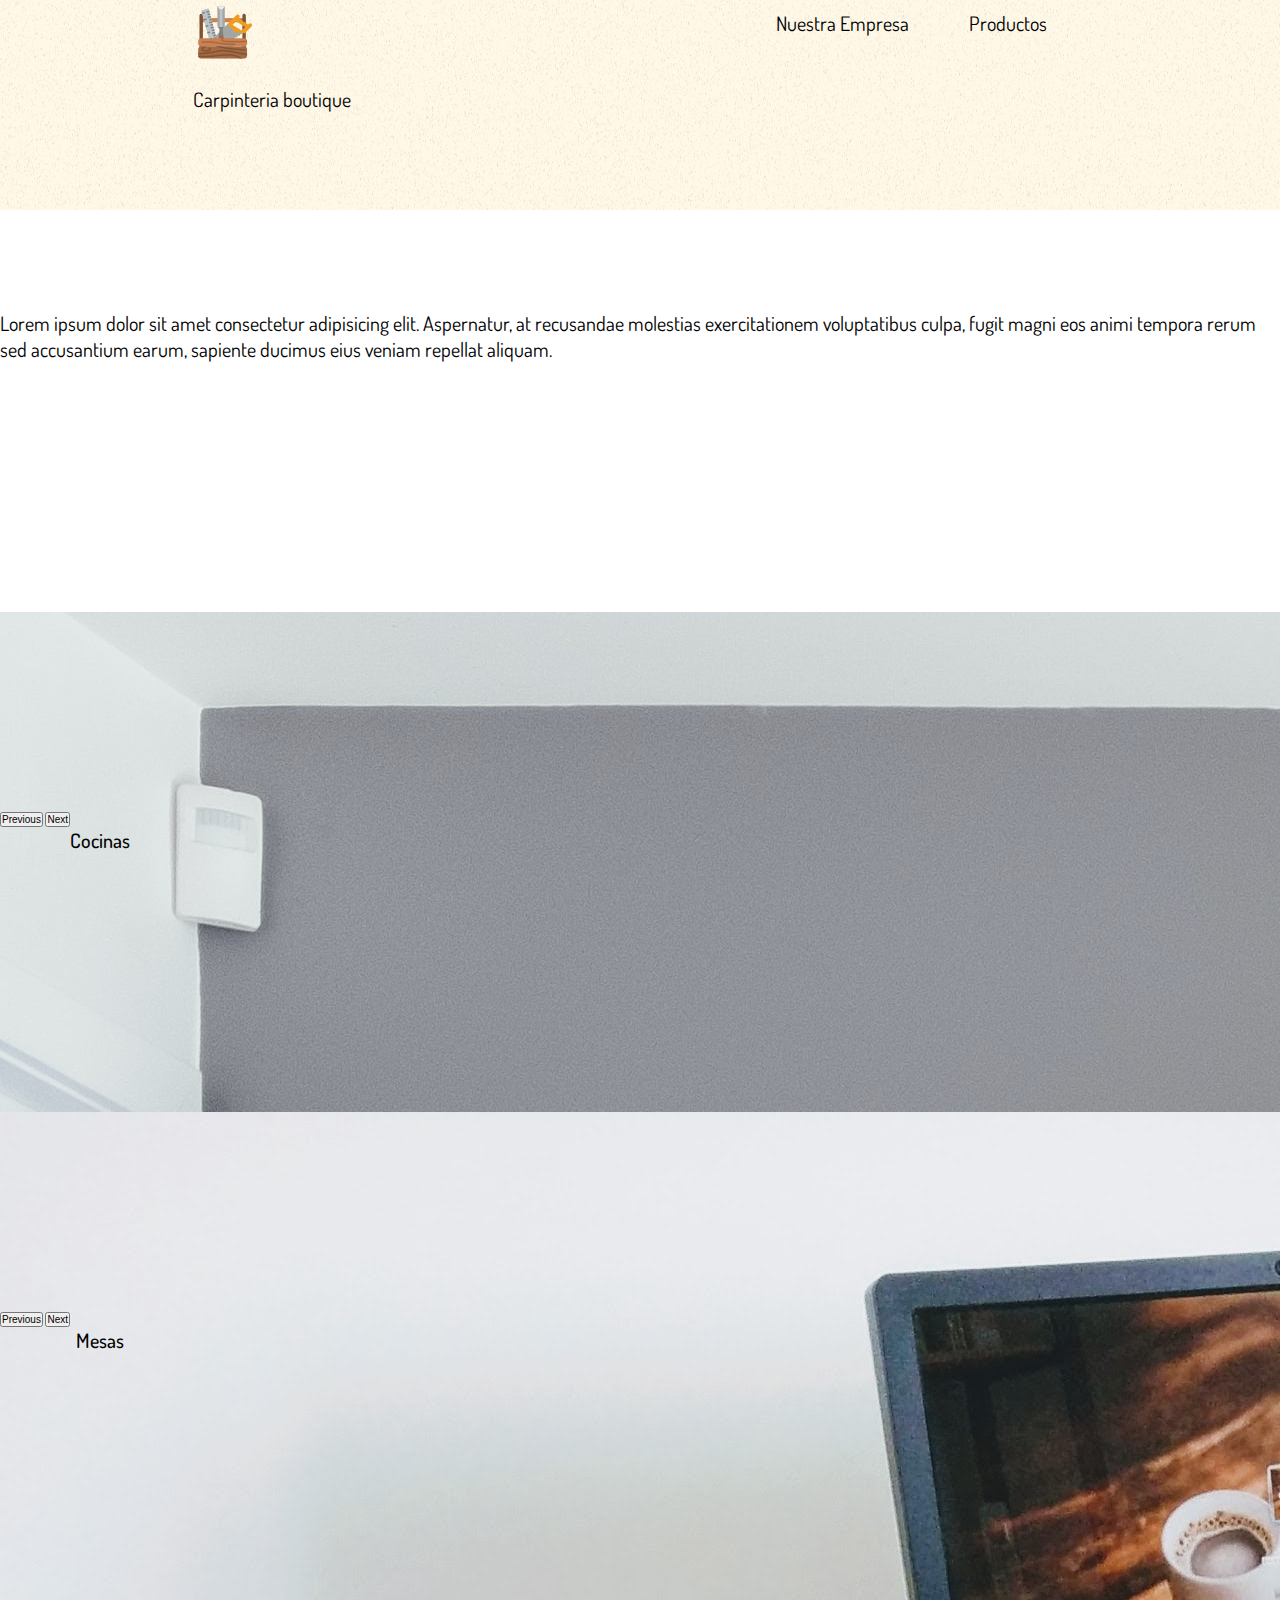
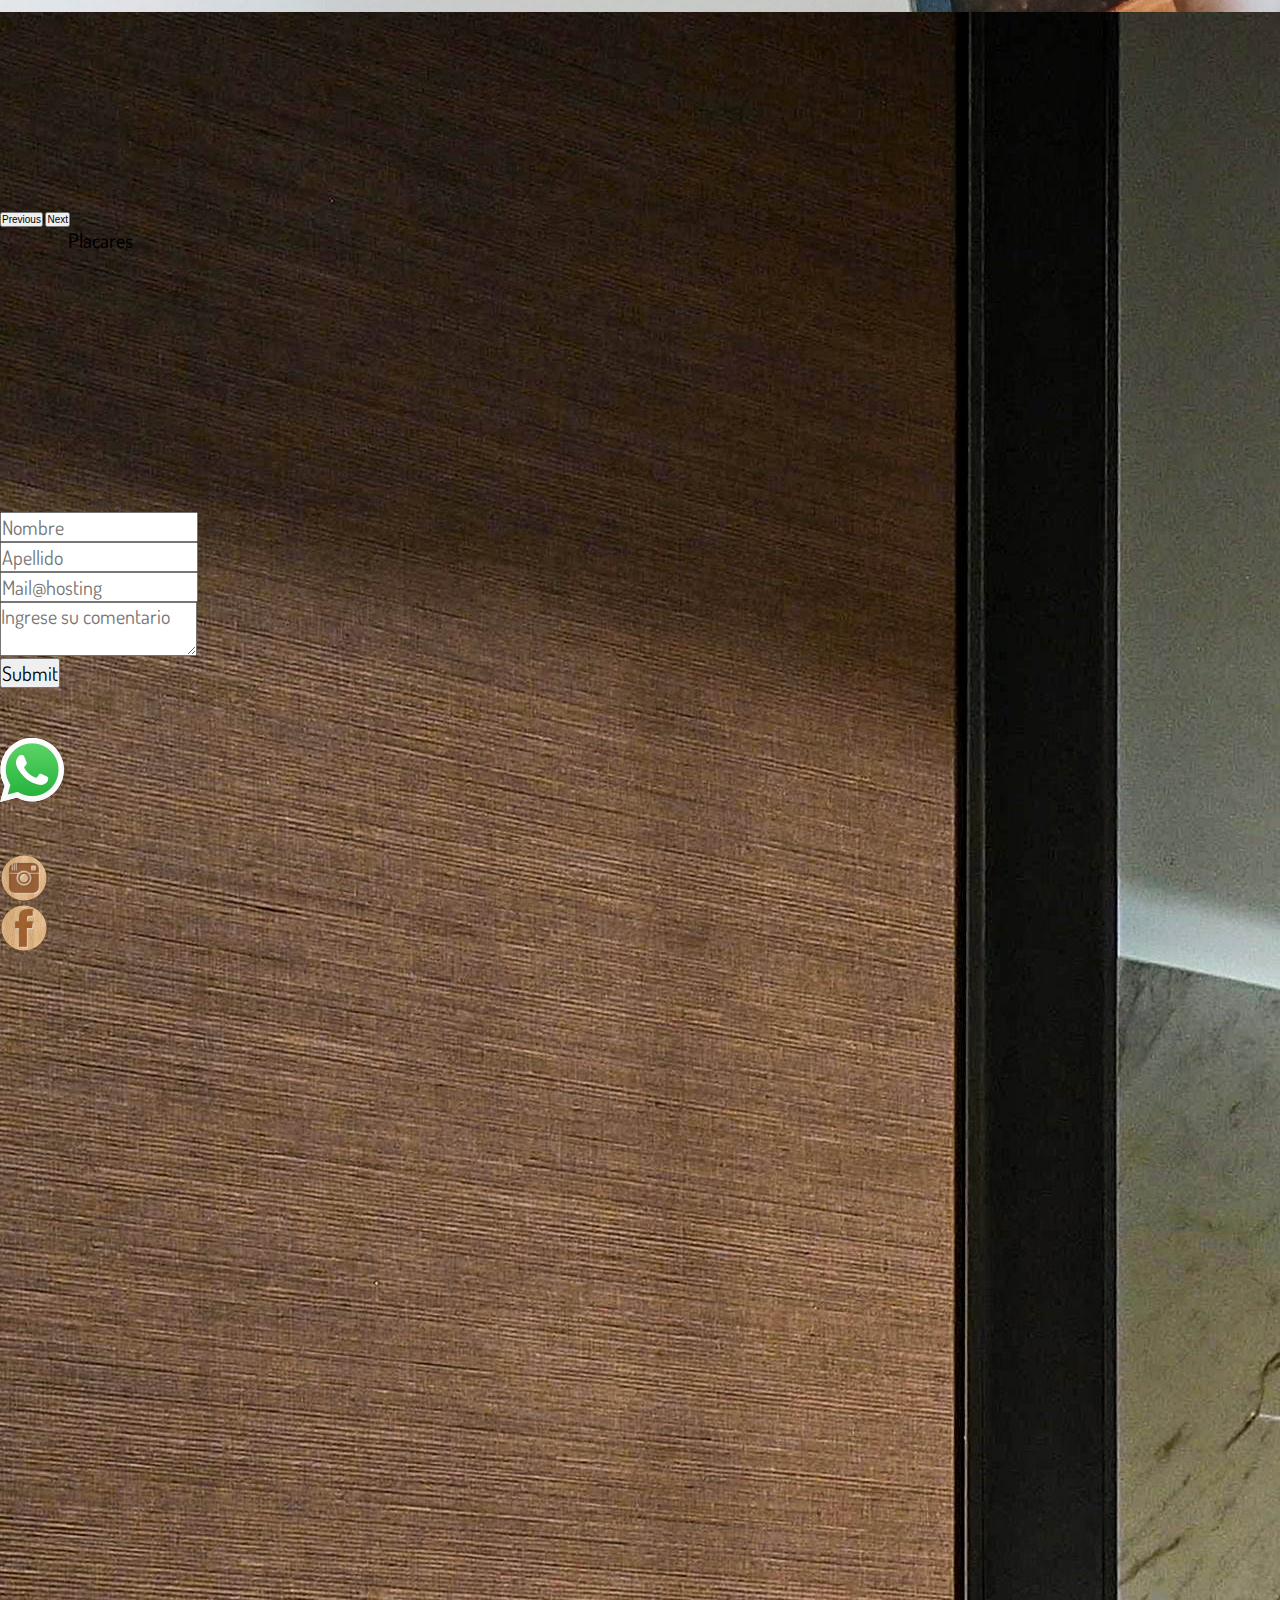
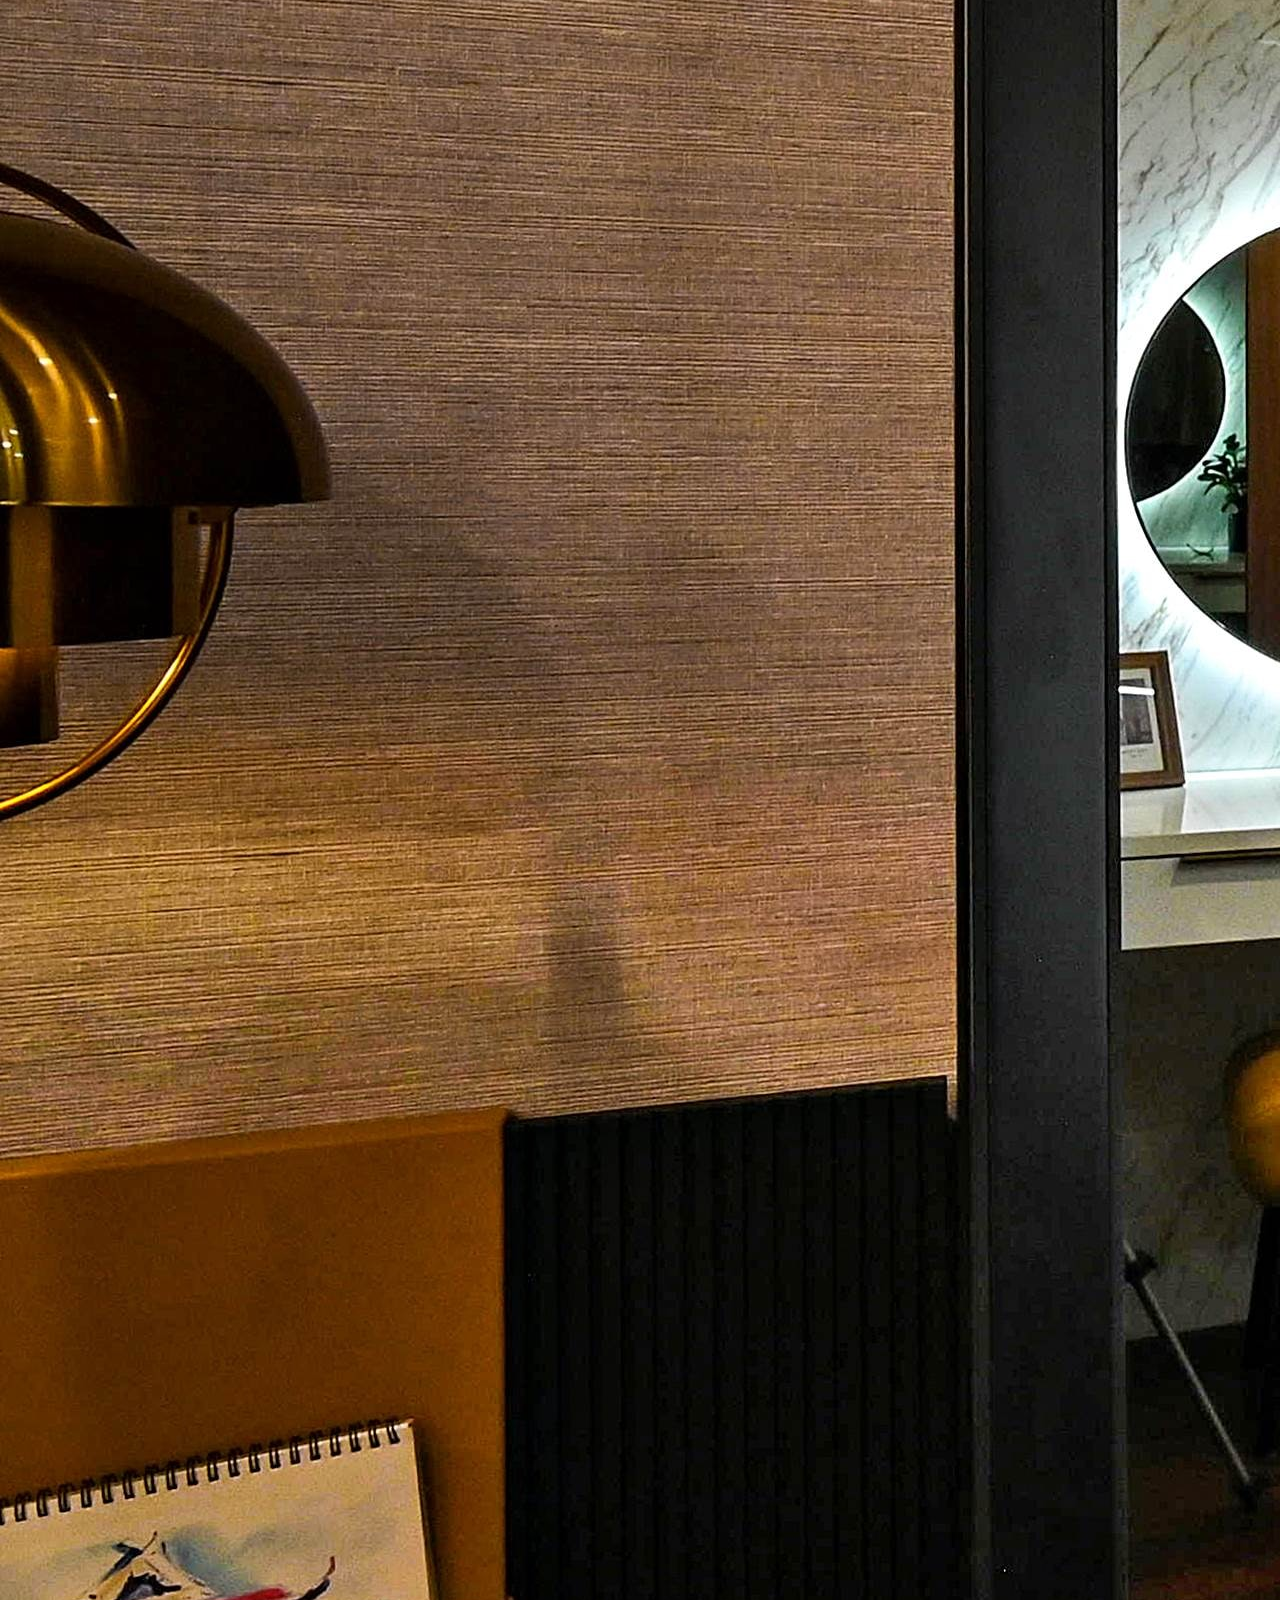
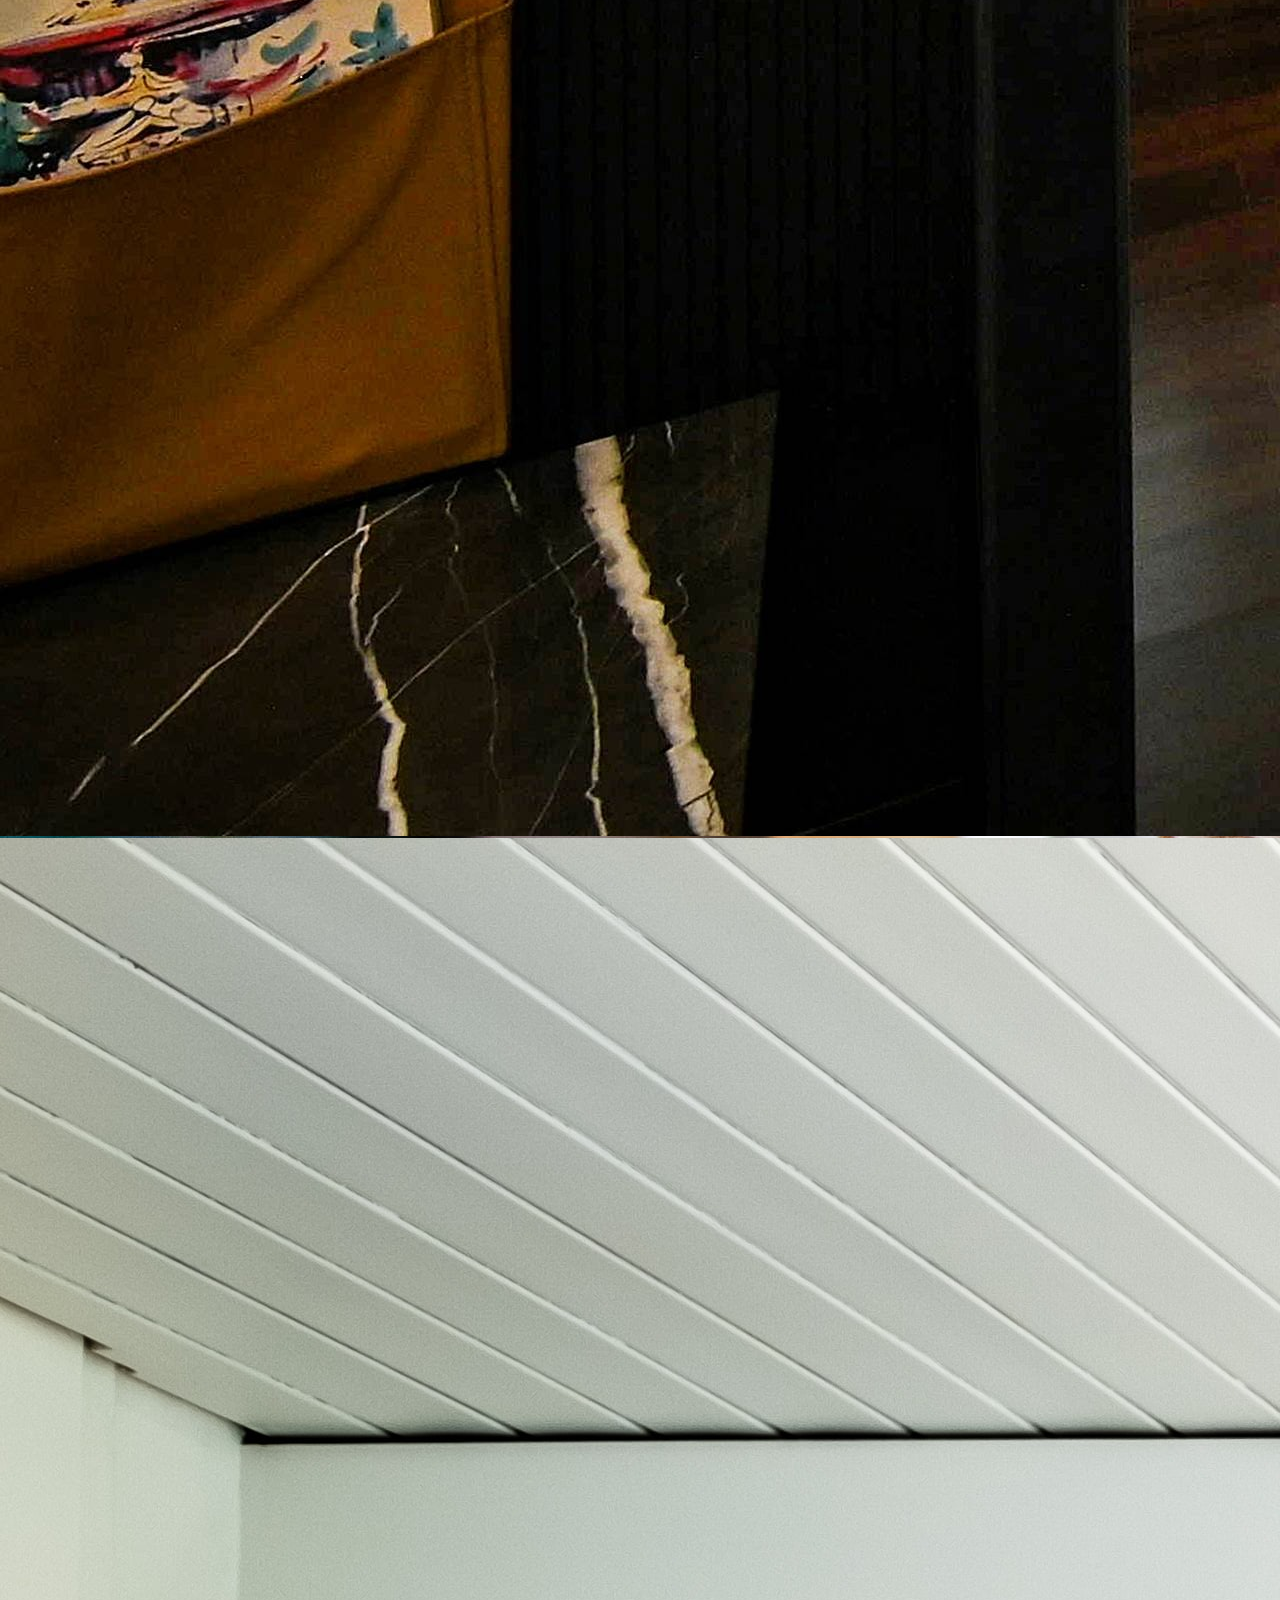
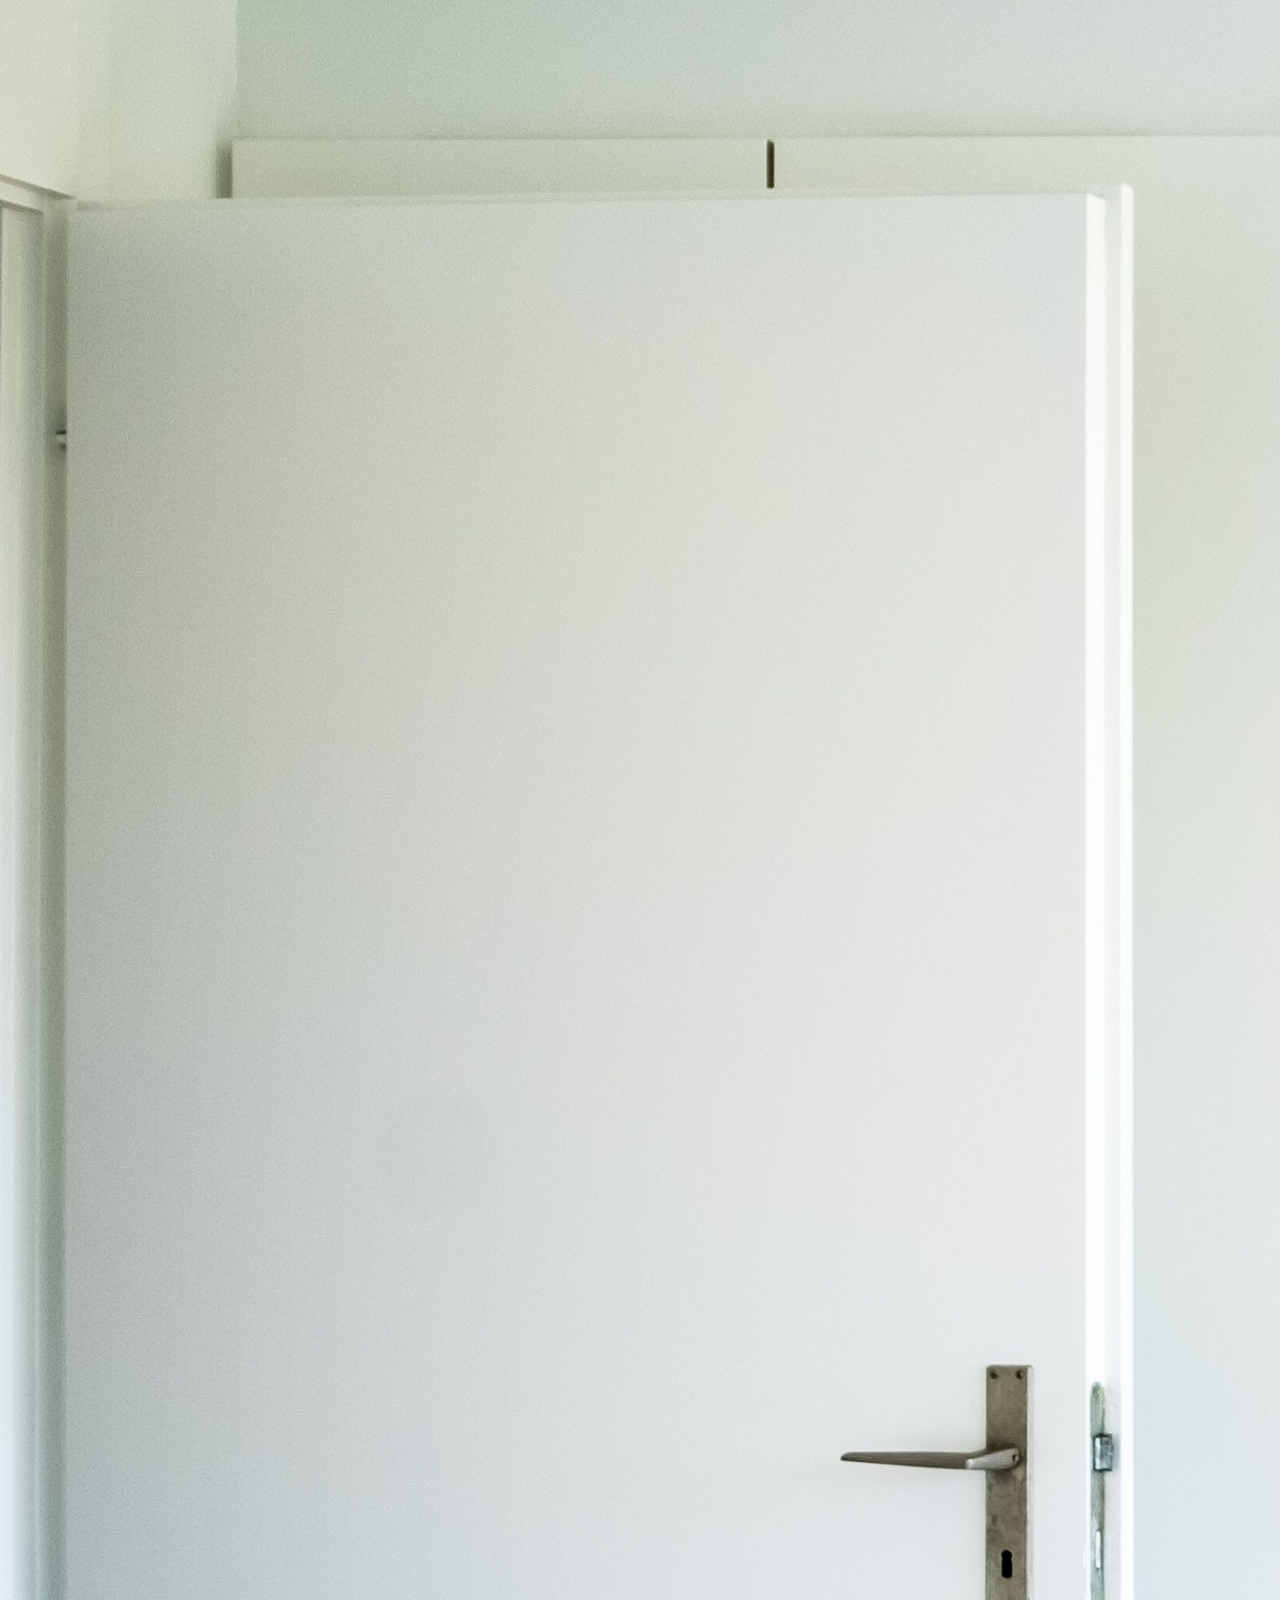
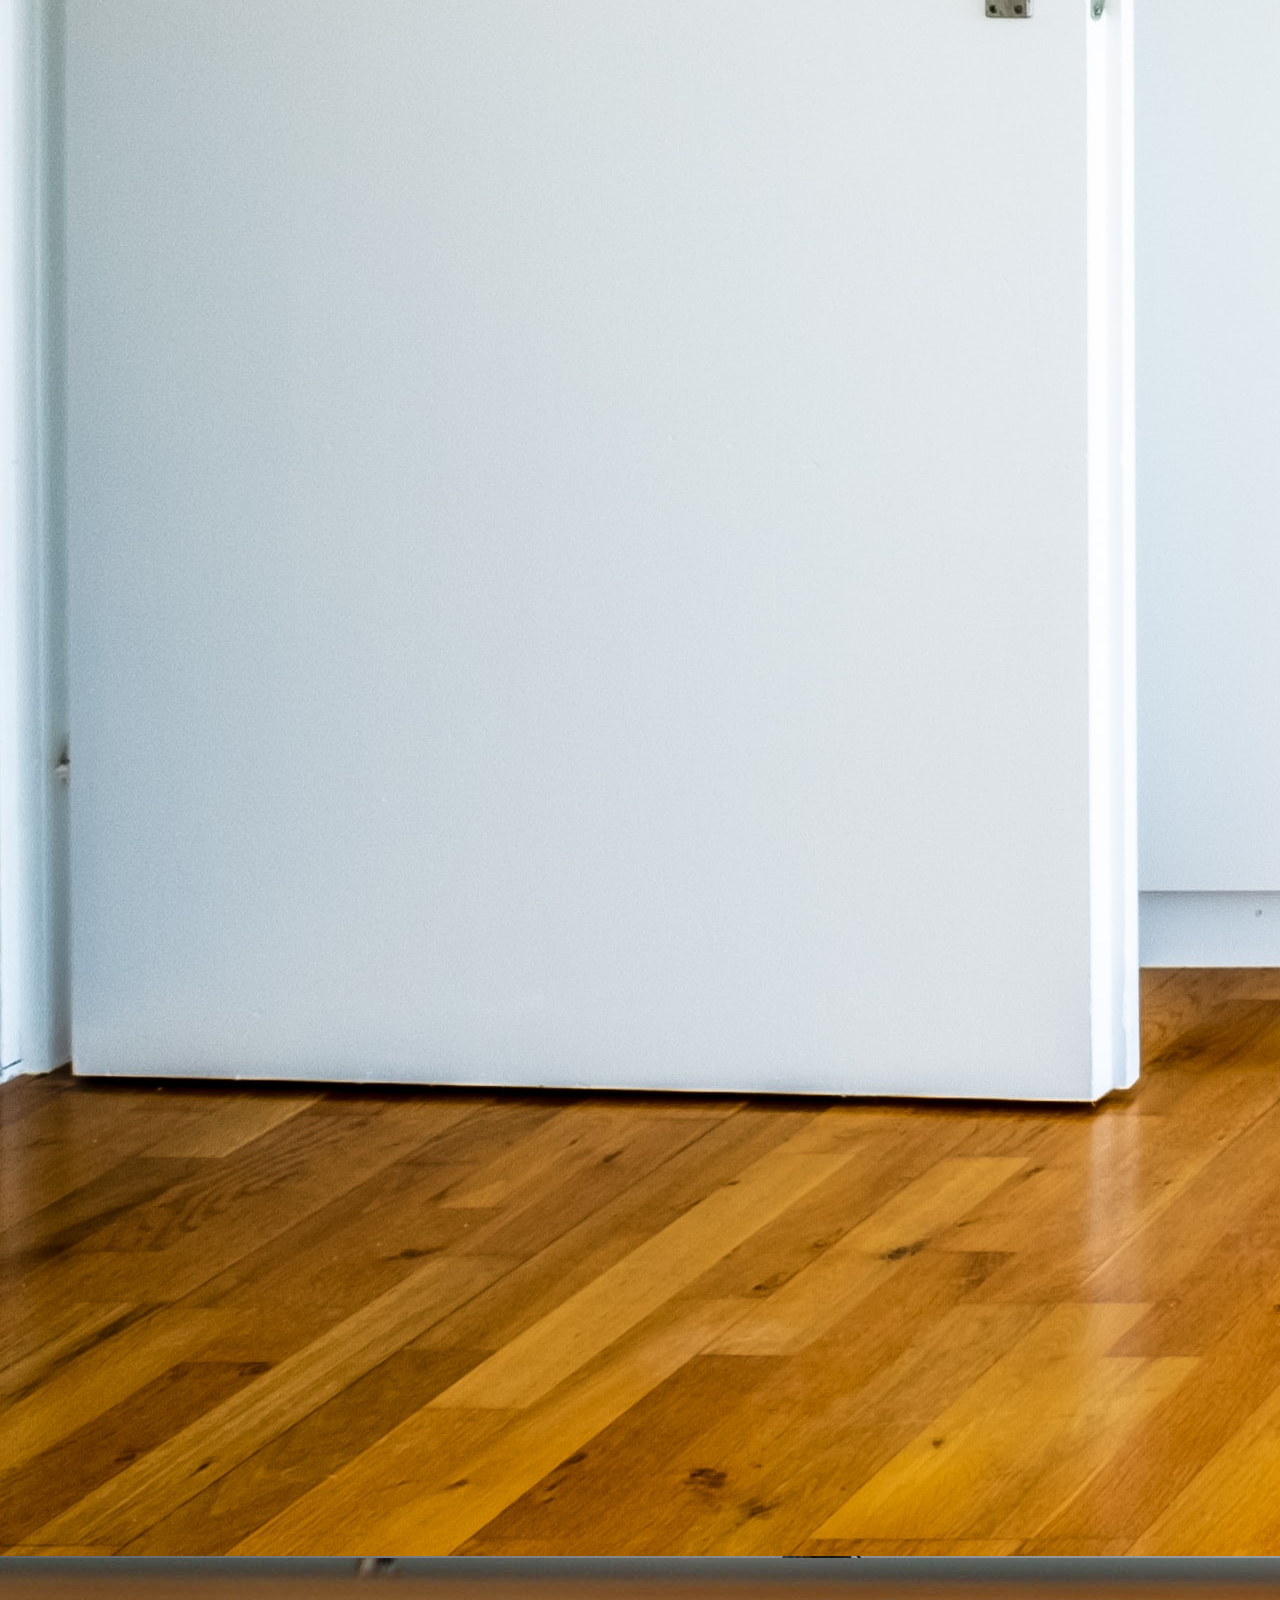
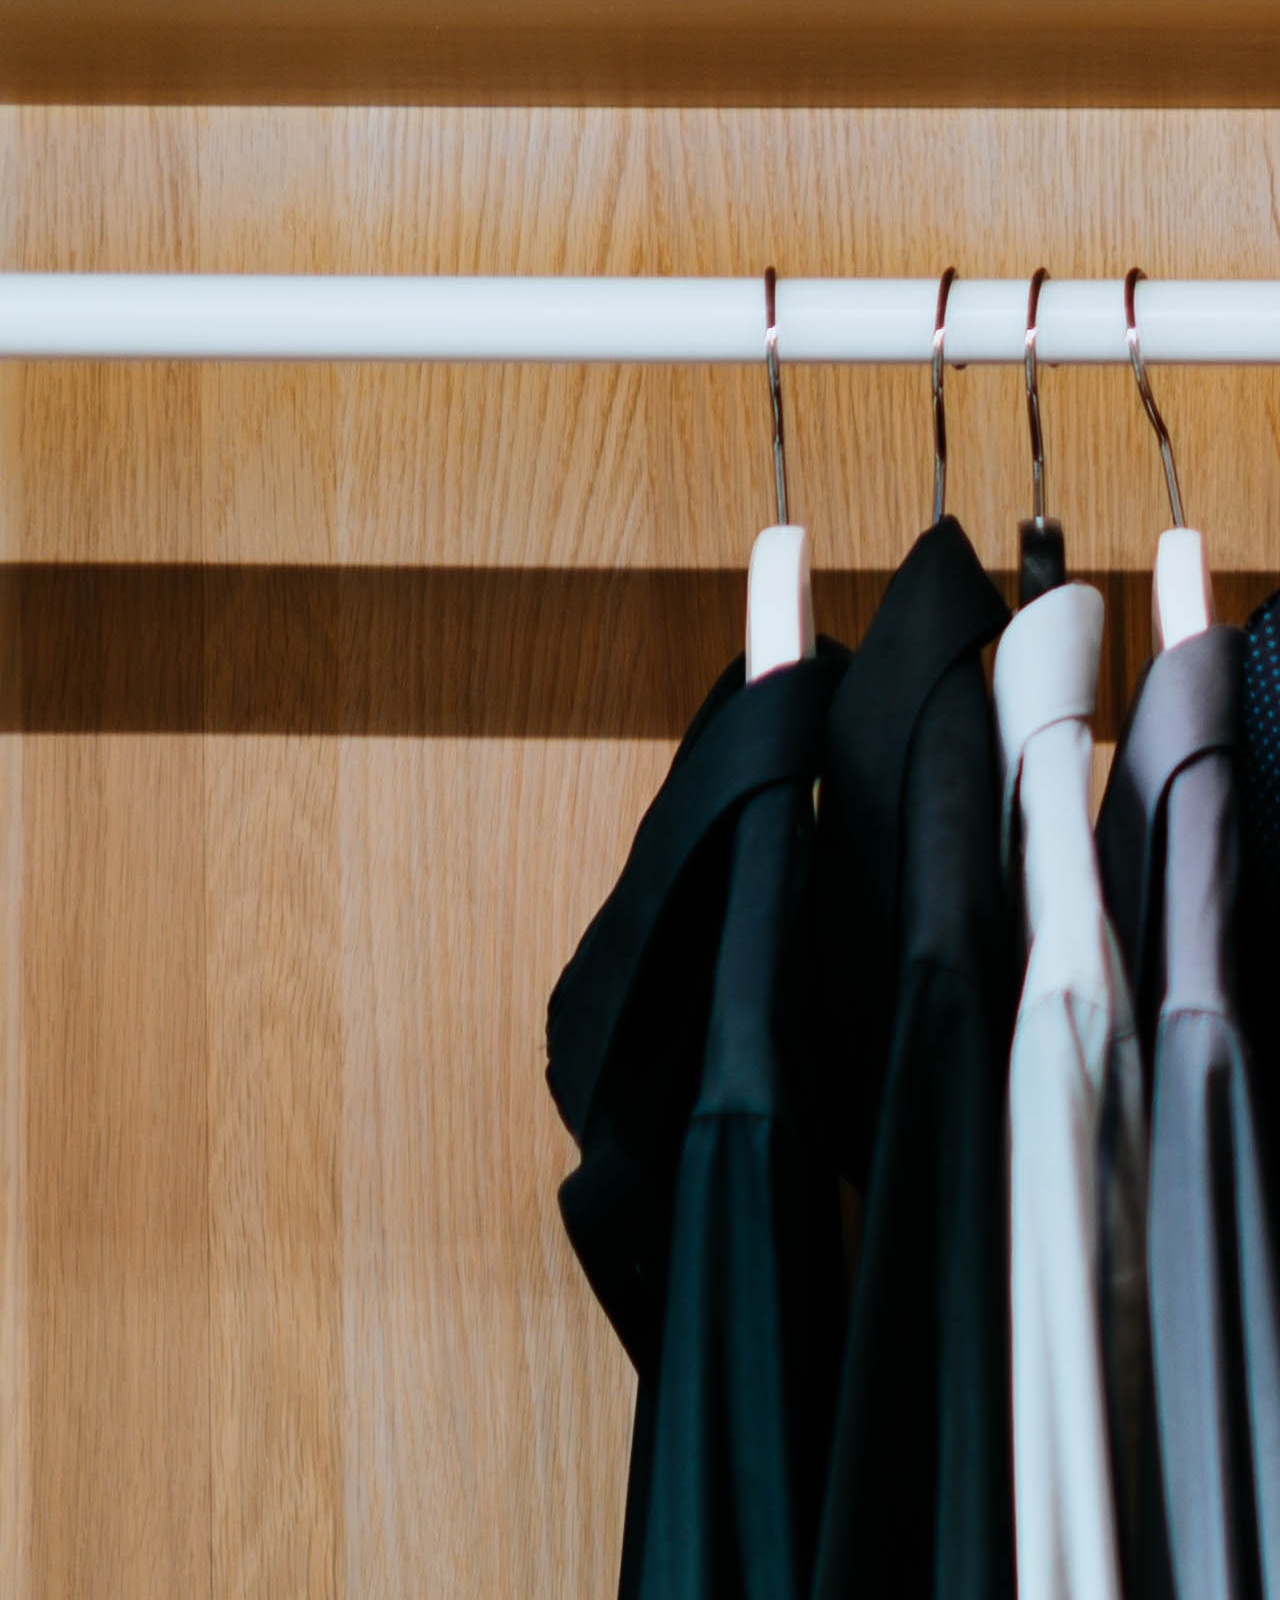
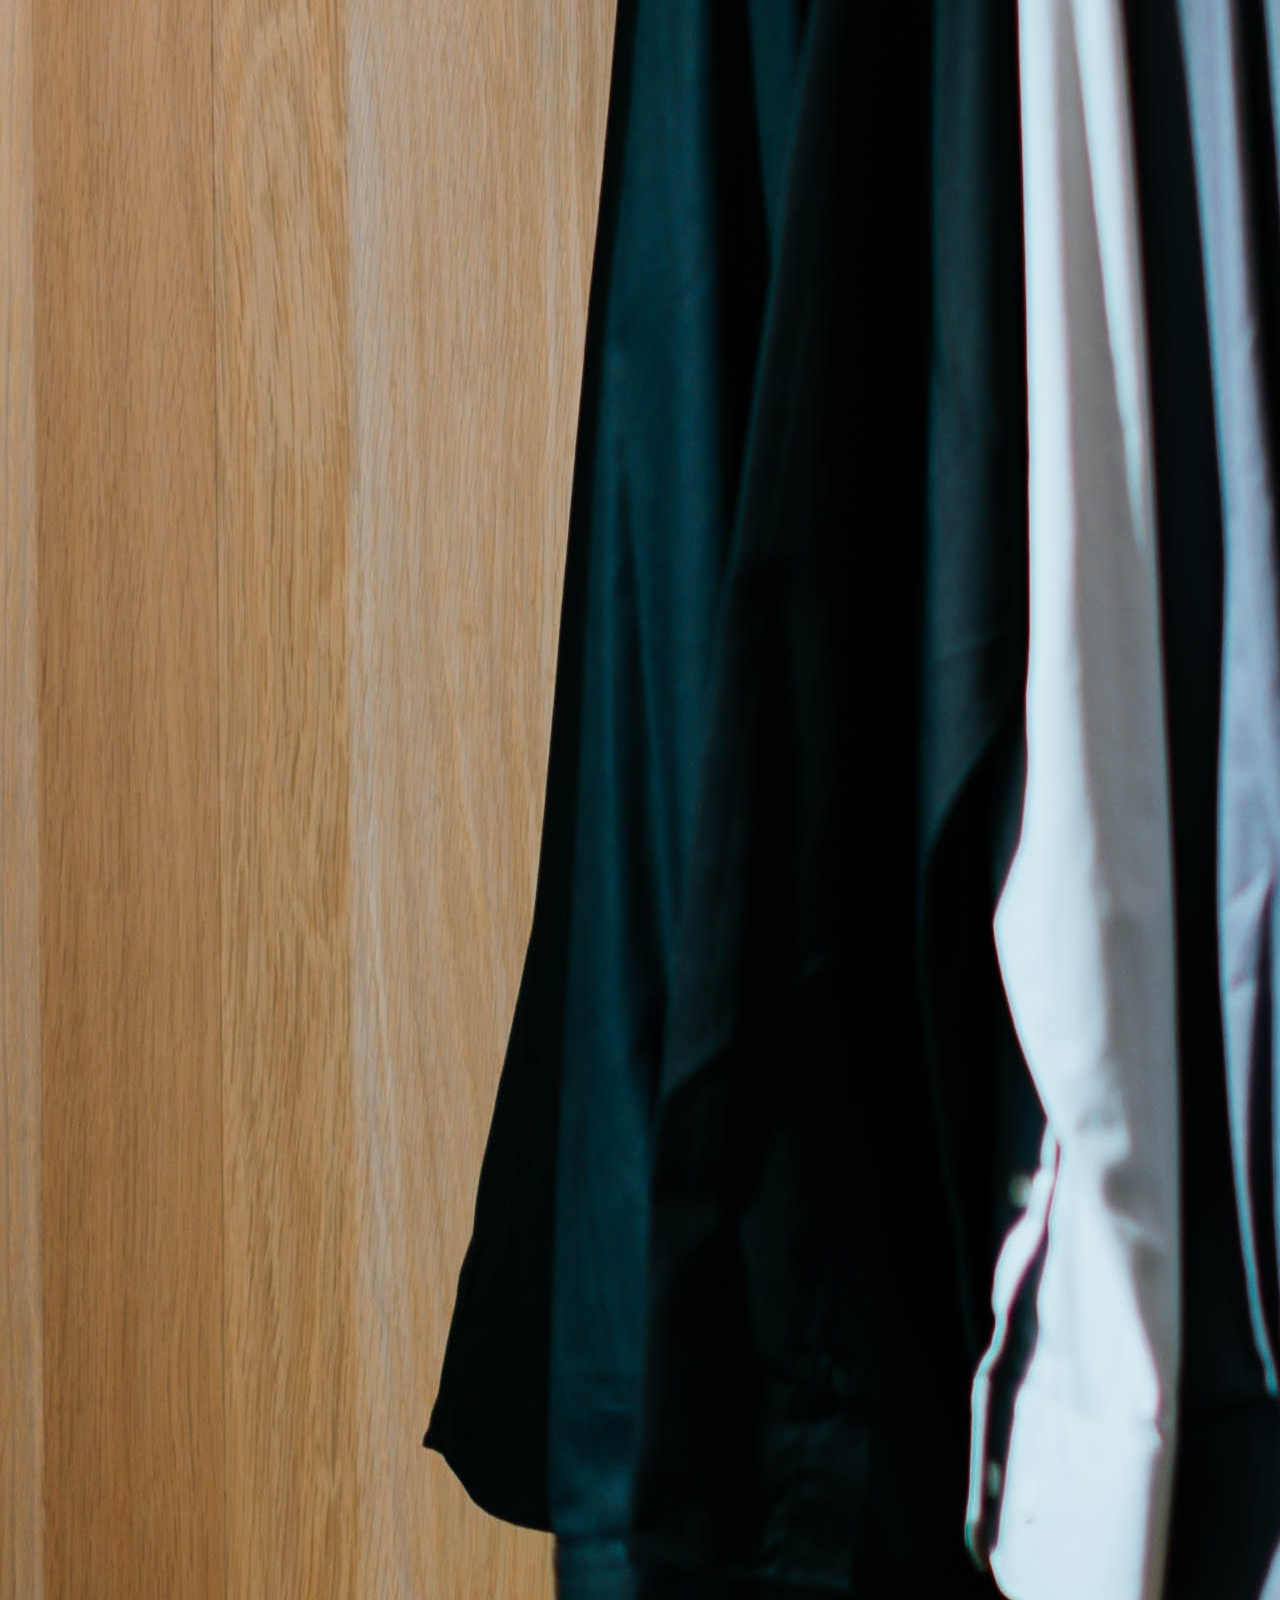
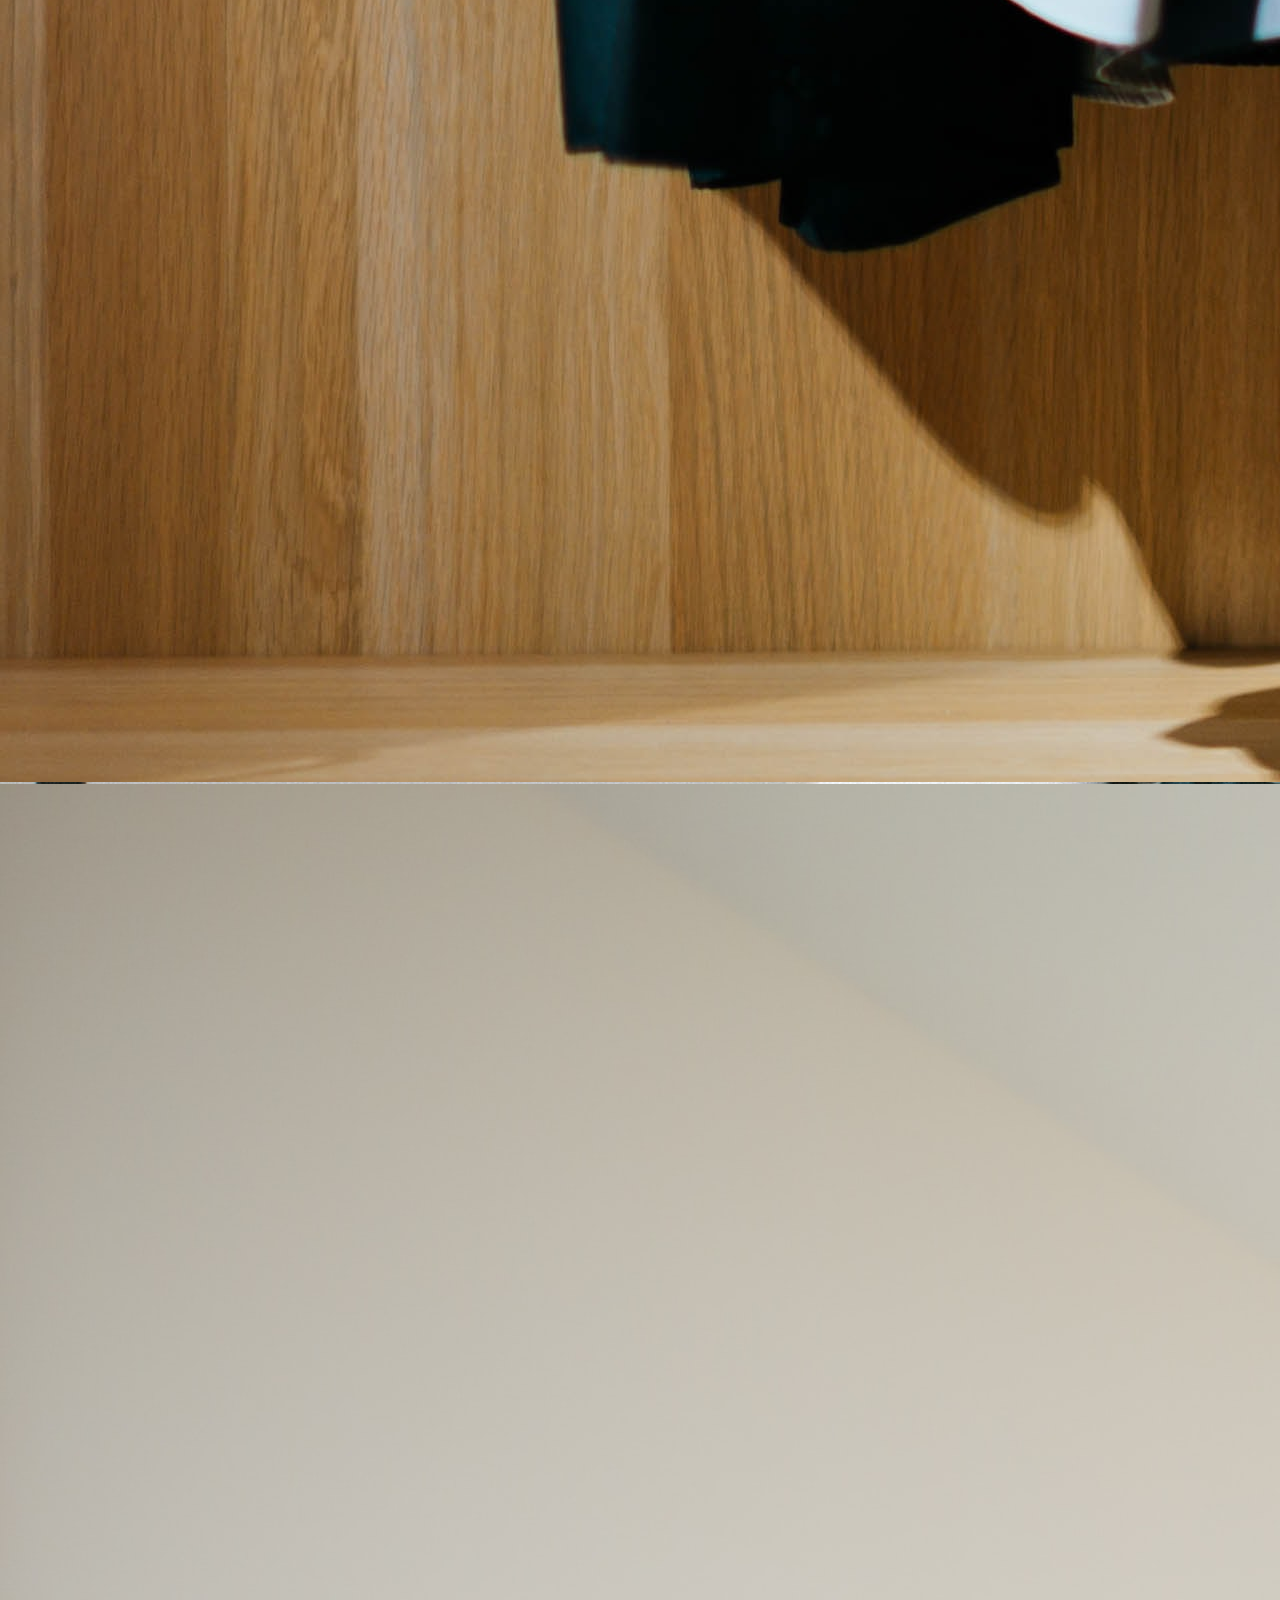
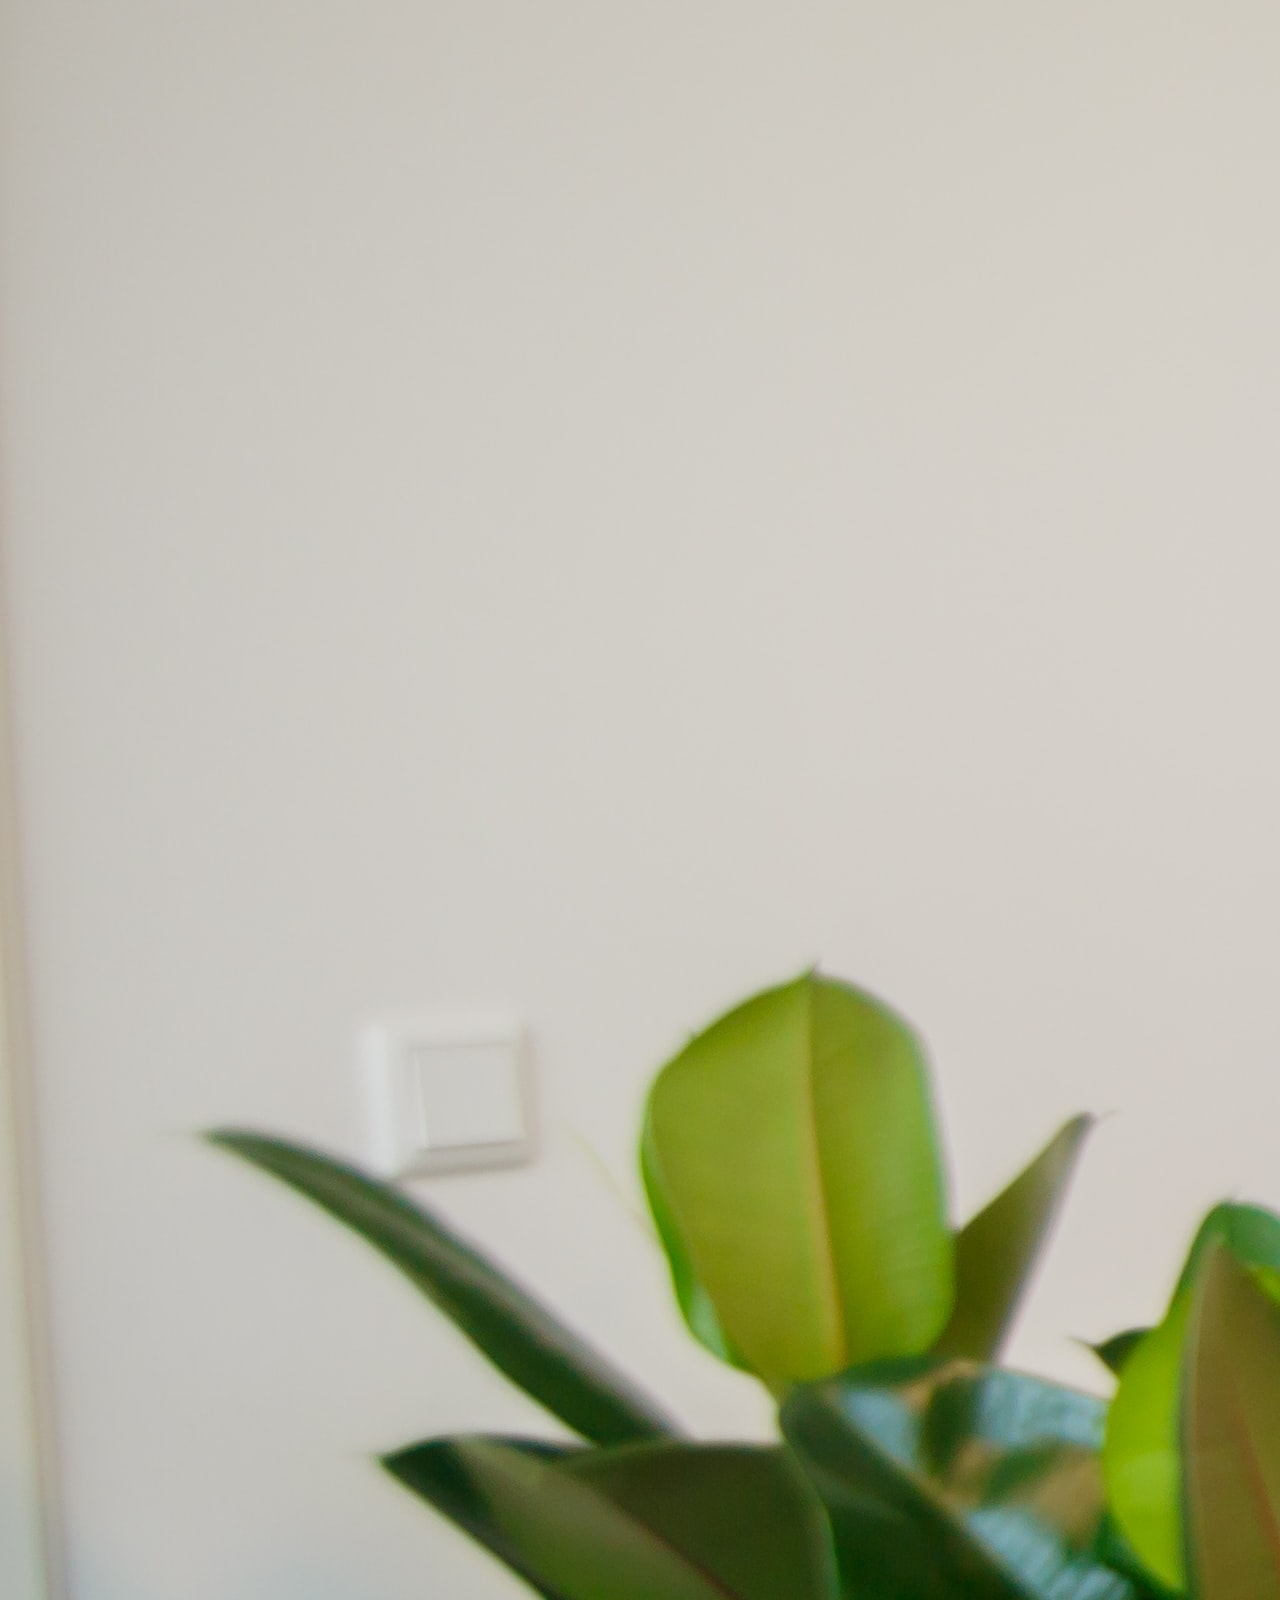
==== commit c7bce395: "fotos_Estilos_Responsive" ====
--- a/index.html
+++ b/index.html
@@ -12,10 +12,13 @@
 <body class="container">
 
     <header class="row" id="header">
-        <div class="d-flex justify-content-center col-md-3 col-sm-6 col-6 m-2">
-            <img src="./assets/img/logos/logo180x180.jpg" alt="">
-        </div>
-        <div class="d-flex justify-content-center col-lg-6 col-md-6 col-sm-5 col-6">
+        <div class="d-flex flex-column bg-dark border rounded h-50 mt-5 align-items-center col-xl-2 col-md-3 col-sm-6 col-6 m-2">
+          <div>
+              <img style="width: 64px; height: 64px;" src="./assets/img/logos/caja-de-herramientasx64.png" alt="">
+          </div>
+          <p class="m-1 text-white">Carpinteria boutique</p>
+        </div>
+        <div class="d-flex justify-content-center flex-sm-column col-lg-6 col-md-6 col-sm-5 col-6">
         <button class="burgerBtn" id="burgerBoton">Menu</button>
         <ul id="sidebar" class="hideMenu">
             <li><a href="#">Nuestra Empresa</a></li>
@@ -100,26 +103,26 @@
           <div class="carouselText border">Mesas</div>
         </div>
       </div>
-      <div class = "d-flex align-items-center justify-content-center justify-content-lg-start p-0 mb-5" id="car-c-div">
+      <div class = "d-flex align-items-center justify-content-center justify-content-lg-start p-0 carouselMargins" id="car-c-div">
         <div id="carouselExampleIndicatorsc" class="carousel slide carouselSize" data-bs-ride="true">
           <div class="carousel-inner carouselHeight" id="car-c-inner">
             <div class="carousel-item active h-100">
-              <img src="./assets/img/slides/portada.jpg" class="d-block w-100 h-100" alt="...">
-            </div>
-            <div class="carousel-item h-100">
-              <img src="./assets/img/slides/cocina1.jpg" class="d-block w-100 h-100" alt="...">
-            </div>
-            <div class="carousel-item h-100">
-              <img src="./assets/img/slides/cocina.jpg" class="d-block w-100 h-100" alt="...">
-            </div>
-            <div class="carousel-item h-100">
-              <img src="./assets/img/slides/mesa.jpg" class="d-block w-100 h-100" alt="...">
-            </div>
-            <div class="carousel-item h-100">
-              <img src="./assets/img/slides/muebleVanitory.jpg" class="d-block w-100 h-100" alt="...">
-            </div>
-            <div class="carousel-item h-100">
-              <img src="./assets/img/slides/muebleZapatos.jpg" class="d-block w-100 h-100" alt="...">
+              <img src="./assets/img/slides/Placard.jpg" class="d-block w-100 h-100" alt="...">
+            </div>
+            <div class="carousel-item h-100">
+              <img src="./assets/img/slides/placard1.jpg" class="d-block w-100 h-100" alt="...">
+            </div>
+            <div class="carousel-item h-100">
+              <img src="./assets/img/slides/placard2.jpg" class="d-block w-100 h-100" alt="...">
+            </div>
+            <div class="carousel-item h-100">
+              <img src="./assets/img/slides/placard3.jpg" class="d-block w-100 h-100" alt="...">
+            </div>
+            <div class="carousel-item h-100">
+              <img src="./assets/img/slides/placard4.jpg" class="d-block w-100 h-100" alt="...">
+            </div>
+            <div class="carousel-item h-100">
+              <img src="./assets/img/slides/placard5.jpg" class="d-block w-100 h-100" alt="...">
             </div>
           </div>
           <button class="carousel-control-prev bg-dark" type="button" data-bs-target="#carouselExampleIndicatorsc" data-bs-slide="prev">
@@ -138,7 +141,7 @@
         <div class = "col-xl-4 col-lg-4 col-md-4 col-sm-10 col-10 mt-5 mx-3" id="divParrafo" >
           <p class ="shadow hide p-3" id="parrafo">Somos una mueblería boutique. Realizamos muebles a medida. Para mas información o presupuestos puede completar el formulario, enviarnos un msj por WhatsApp o contactarnos a través de nuestras redes sociales</p>
         </div>
-        <div class="mainContacto rounded row col-xl-6 col-lg-6 col-md-6 col-sm-10 col-10 justify-content-center">
+        <div class="mainContacto rounded row col-xl-6 col-lg-6 col-md-6 col-sm-10 col-10 justify-content-center" id="form">
         <form class="row align-items-center">
             <div class="row my-5">
                 <div class="col">
--- a/assets/css/styles.css
+++ b/assets/css/styles.css
@@ -19,15 +19,11 @@
   top: 0px;
   z-index: 1000;
 }
-@media (max-width: 768px) {
+@media (max-width: 767px) {
   header {
-    justify-content: start;
-  }
-}
-@media (max-width: 615px) {
-  header {
-    justify-content: center;
-    height: fit-content;
+    flex-direction: column;
+    align-items: center;
+    height: auto;
   }
 }
 @media (max-width: 576px) {
@@ -96,11 +92,14 @@
 header a:hover {
   border-bottom: 1px solid #214E34;
 }
+header div p {
+  background-image: none;
+}
 
 .burgerBtn {
   display: none;
 }
-@media (max-width: 615px) {
+@media (max-width: 767px) {
   .burgerBtn {
     display: flex;
     justify-content: center;
@@ -122,7 +121,7 @@
   transition: 3s;
 }
 
-@media (max-width: 615px) {
+@media (max-width: 767px) {
   .hideMenu {
     display: none;
   }
@@ -283,7 +282,7 @@
     height: 158px;
   }
   to {
-    height: 225px;
+    height: 275px;
   }
 }
 @media (min-width: 576px) {
@@ -292,7 +291,7 @@
       height: 158px;
     }
     to {
-      height: 365px;
+      height: 275px;
     }
   }
 }
@@ -302,11 +301,31 @@
       height: 158px;
     }
     to {
+      height: 260px;
+    }
+  }
+}
+@media (min-width: 767px) {
+  @keyframes grow {
+    from {
+      height: 158px;
+    }
+    to {
+      height: 330px;
+    }
+  }
+}
+@media (min-width: 1200px) {
+  @keyframes grow {
+    from {
+      height: 158px;
+    }
+    to {
       height: 340px;
     }
   }
 }
-@media (min-width: 1200px) {
+@media (min-width: 1350px) {
   @keyframes grow {
     from {
       height: 158px;
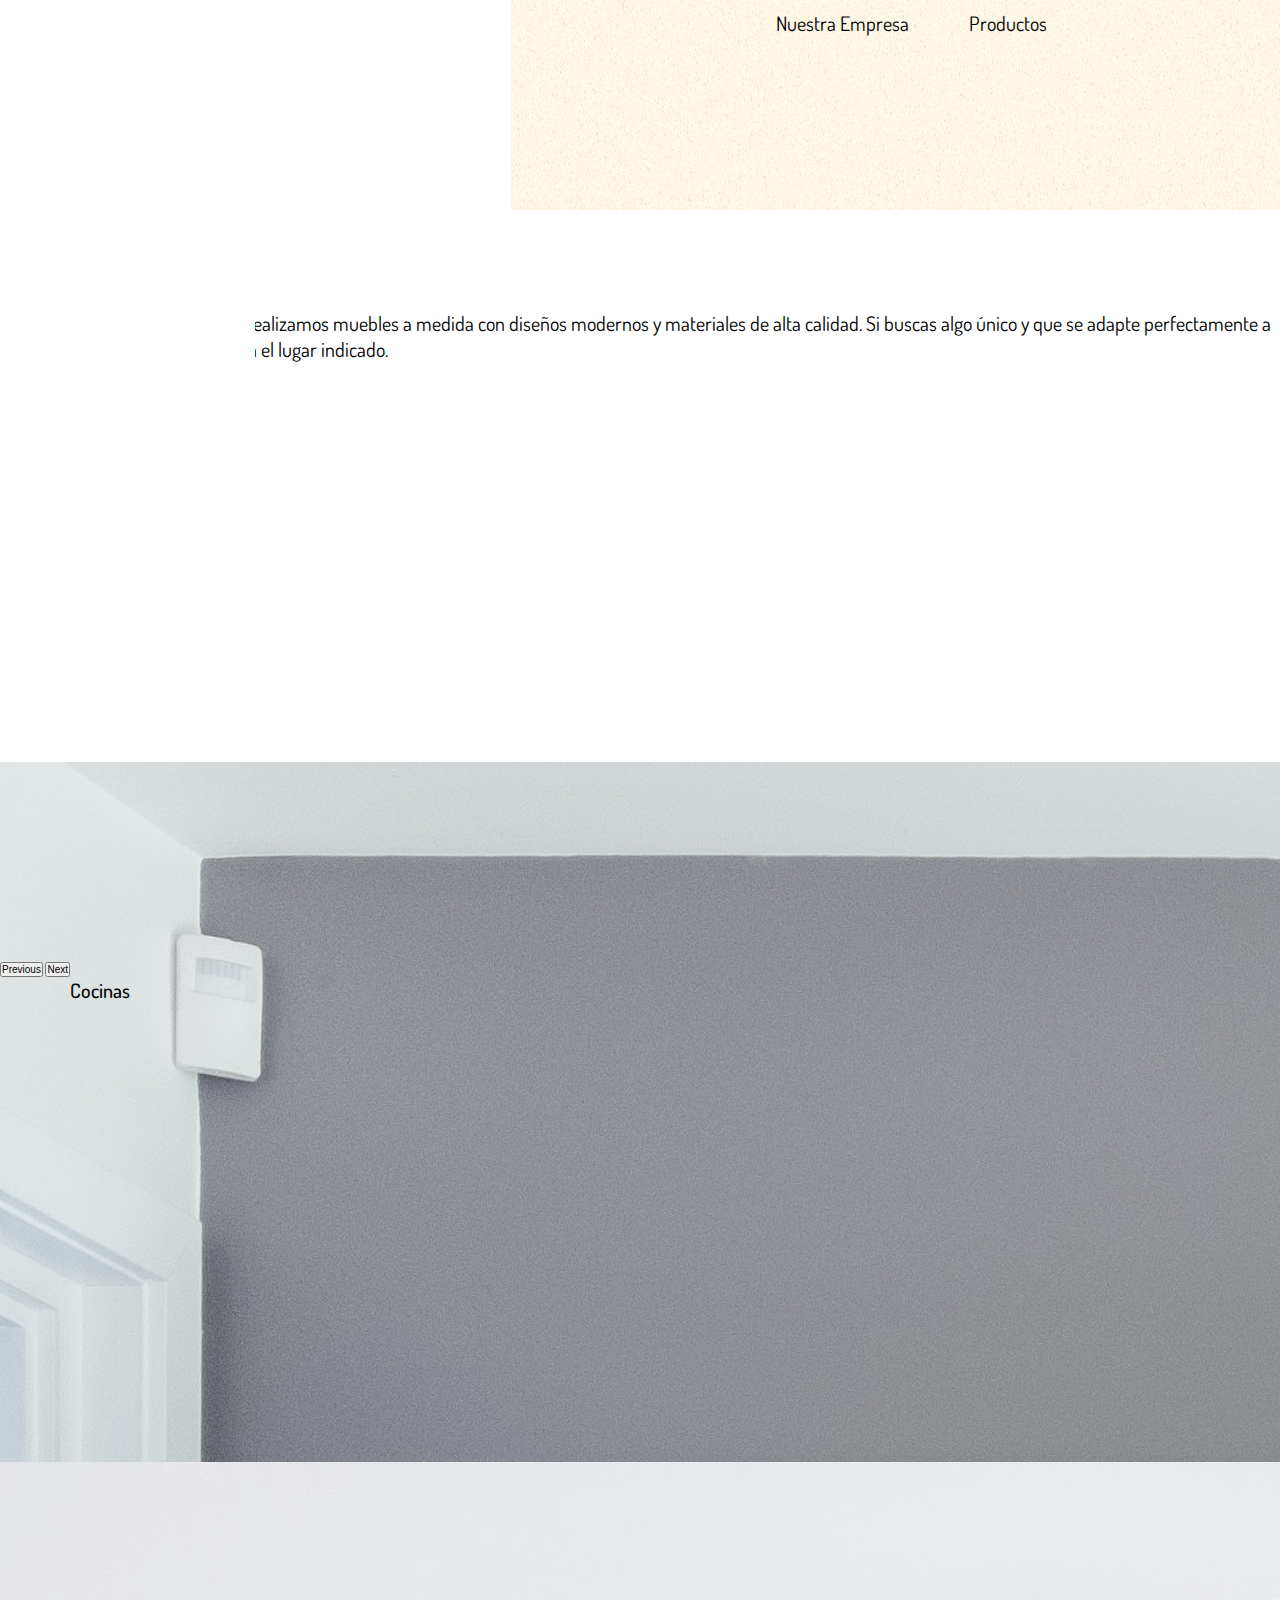
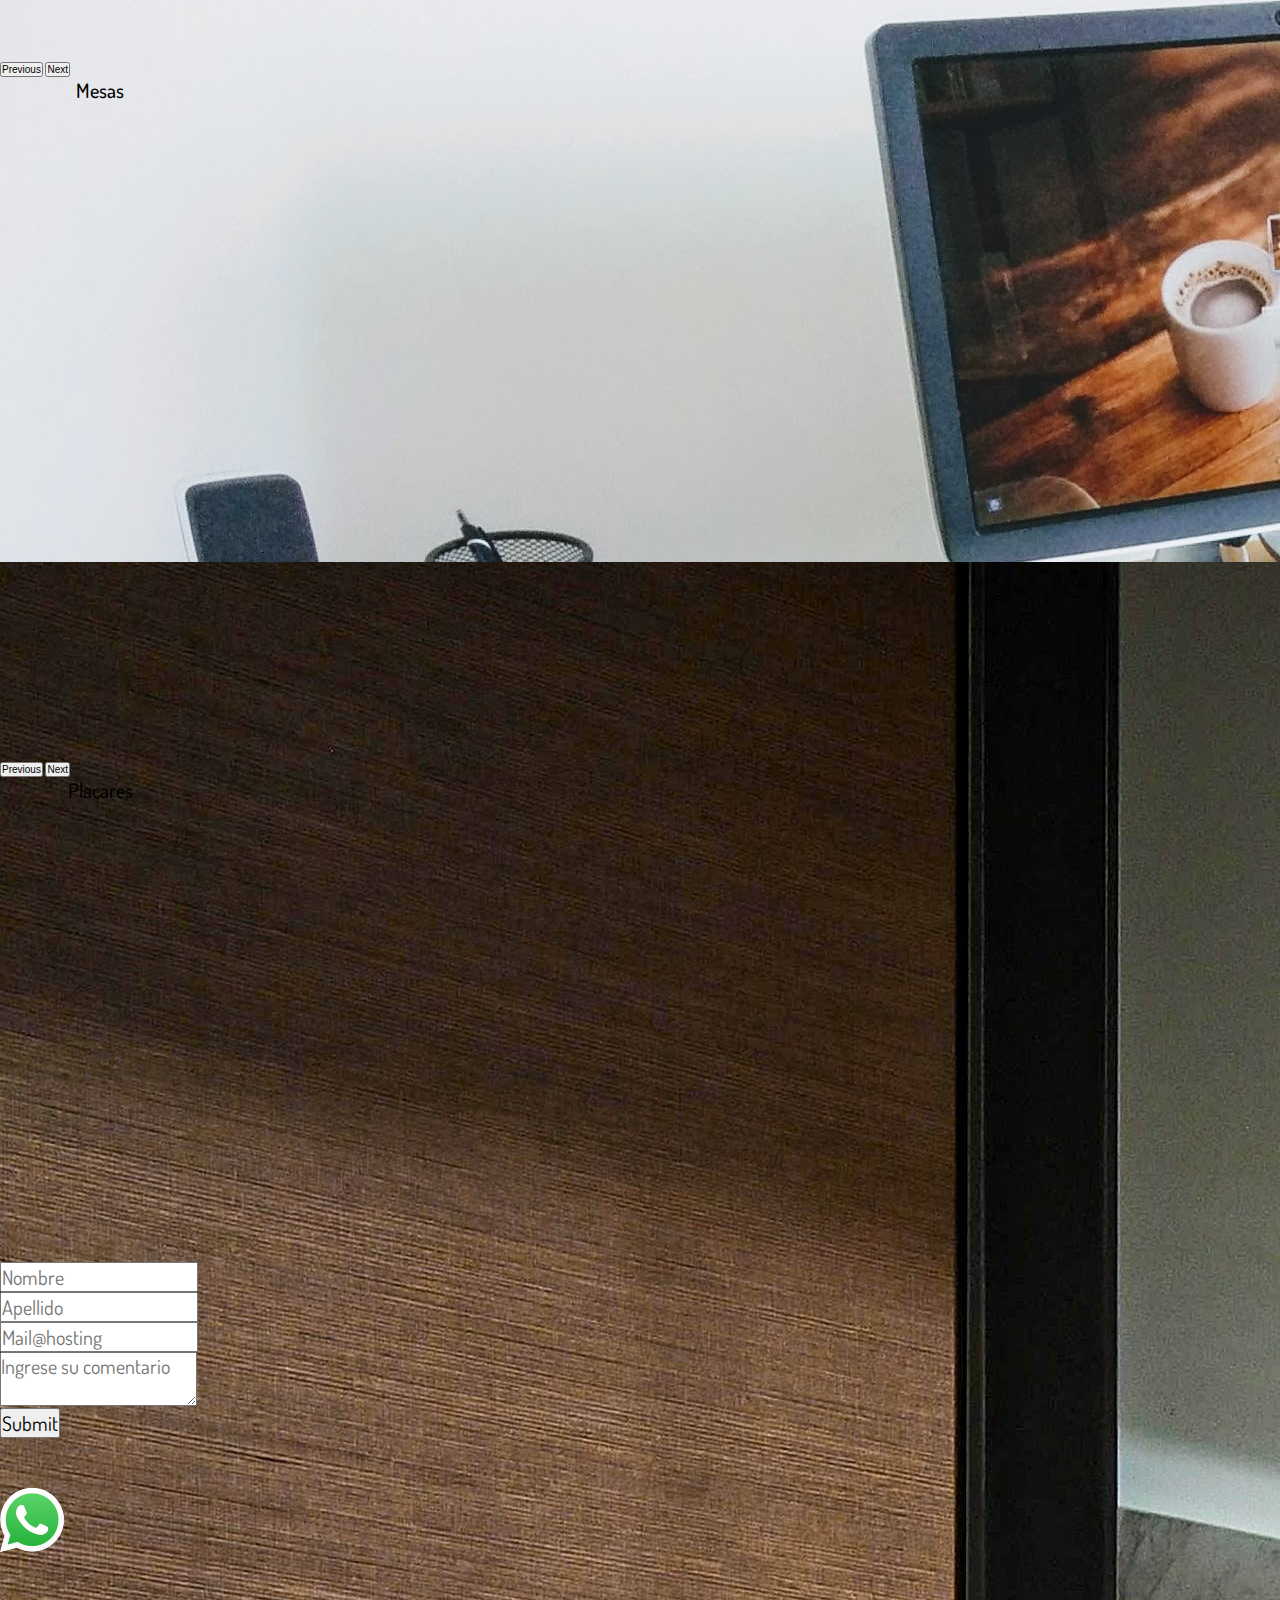
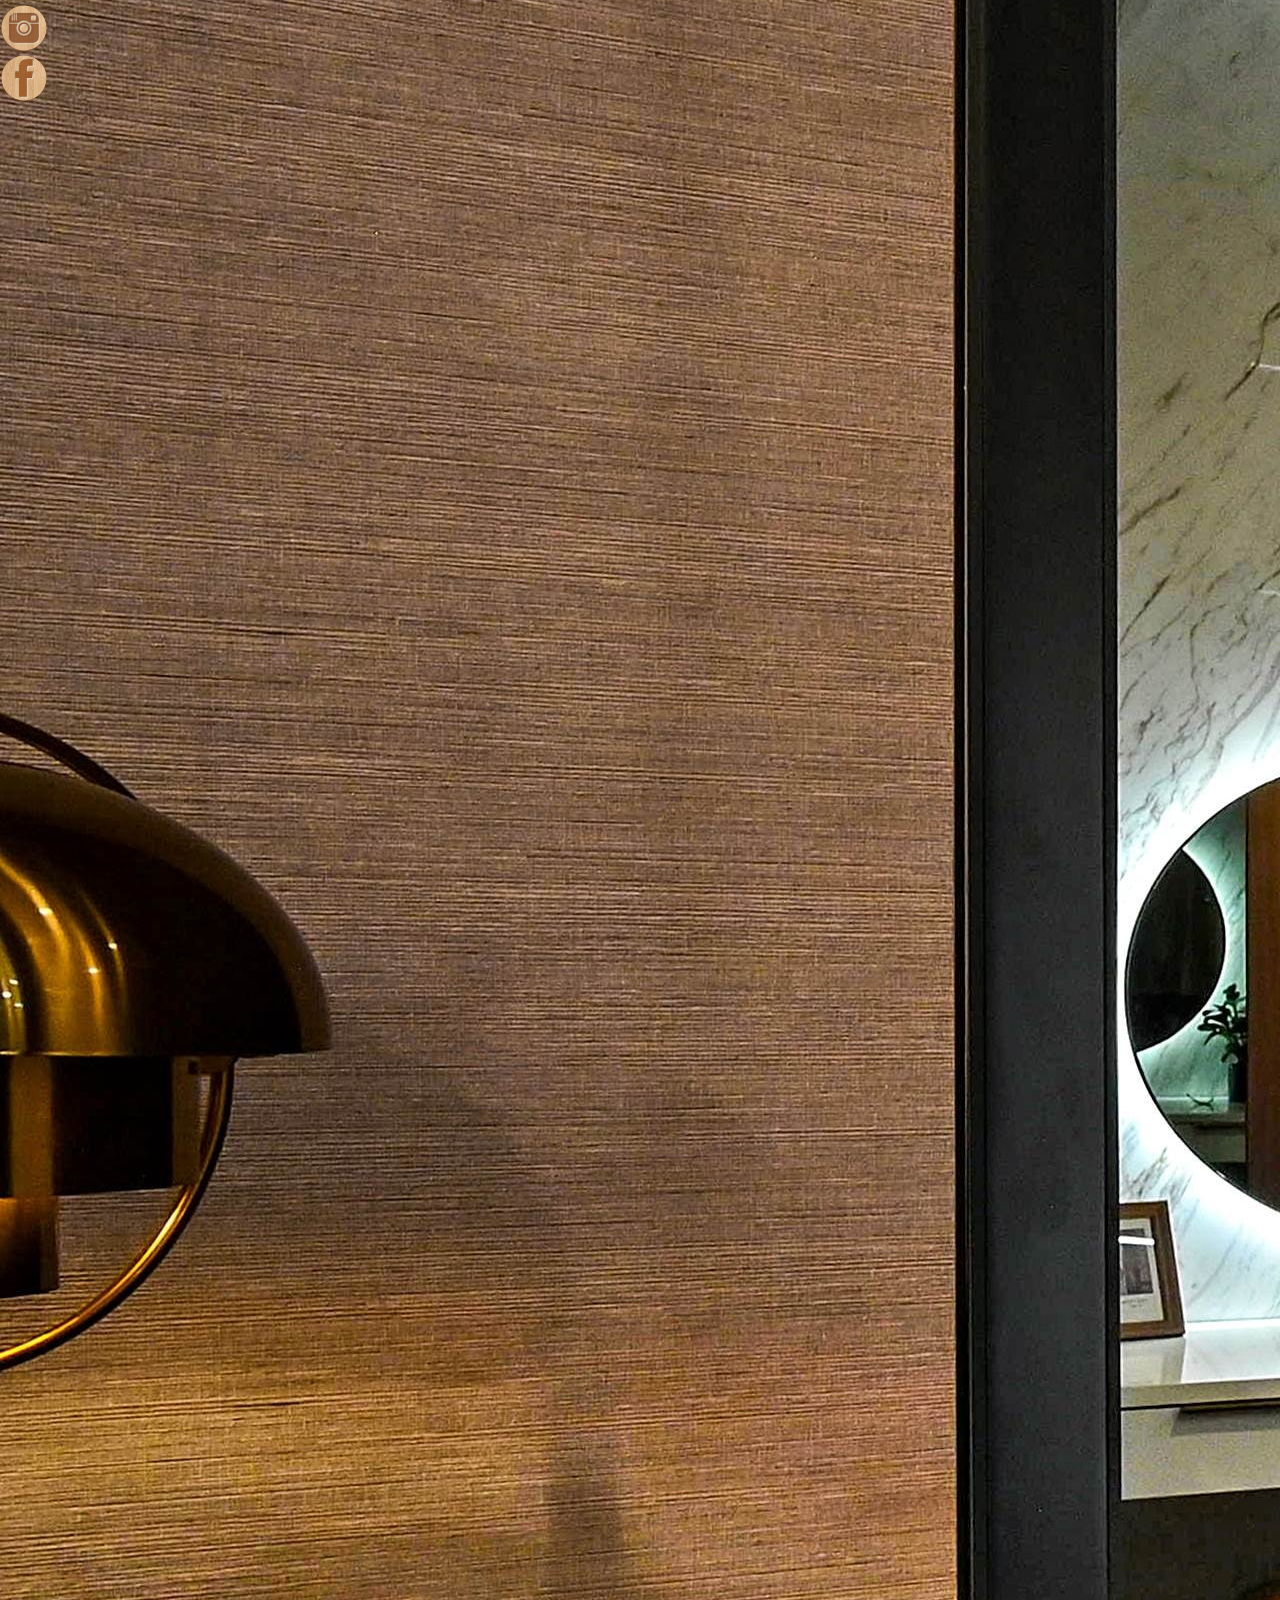
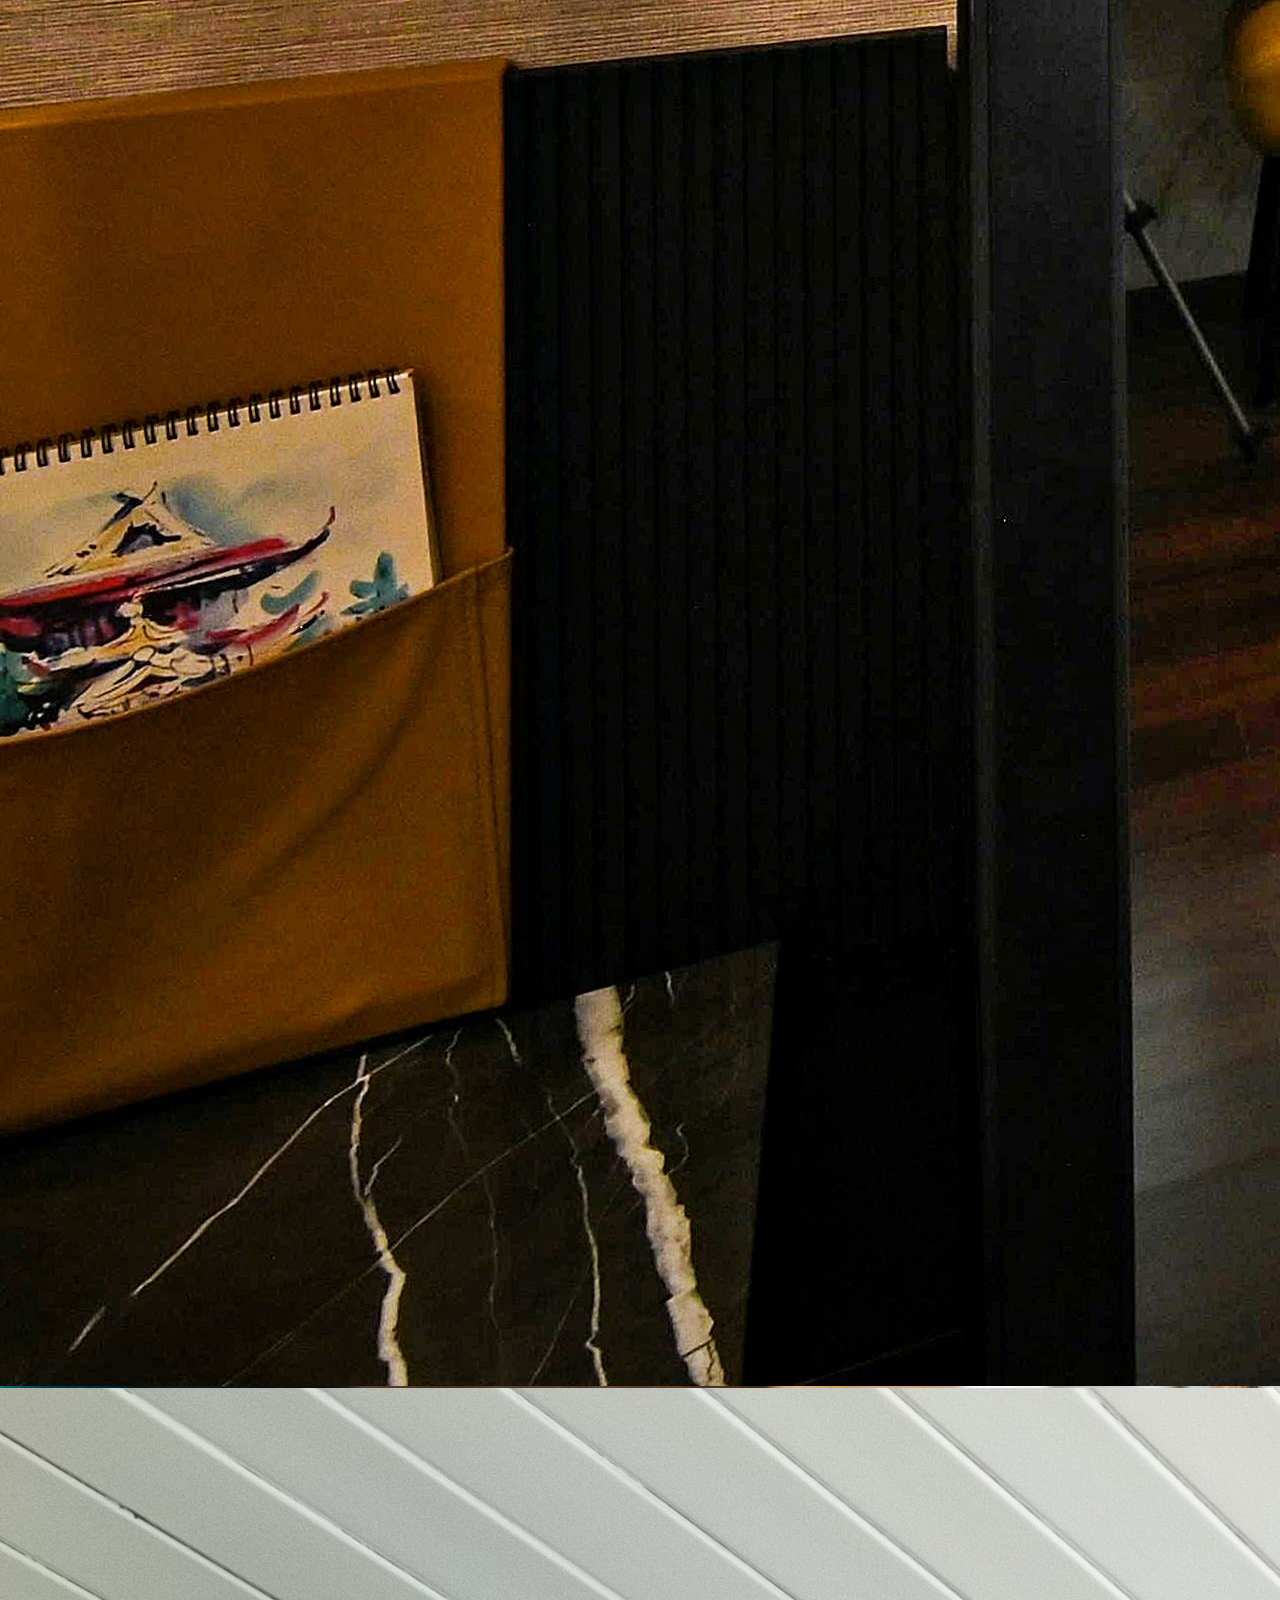
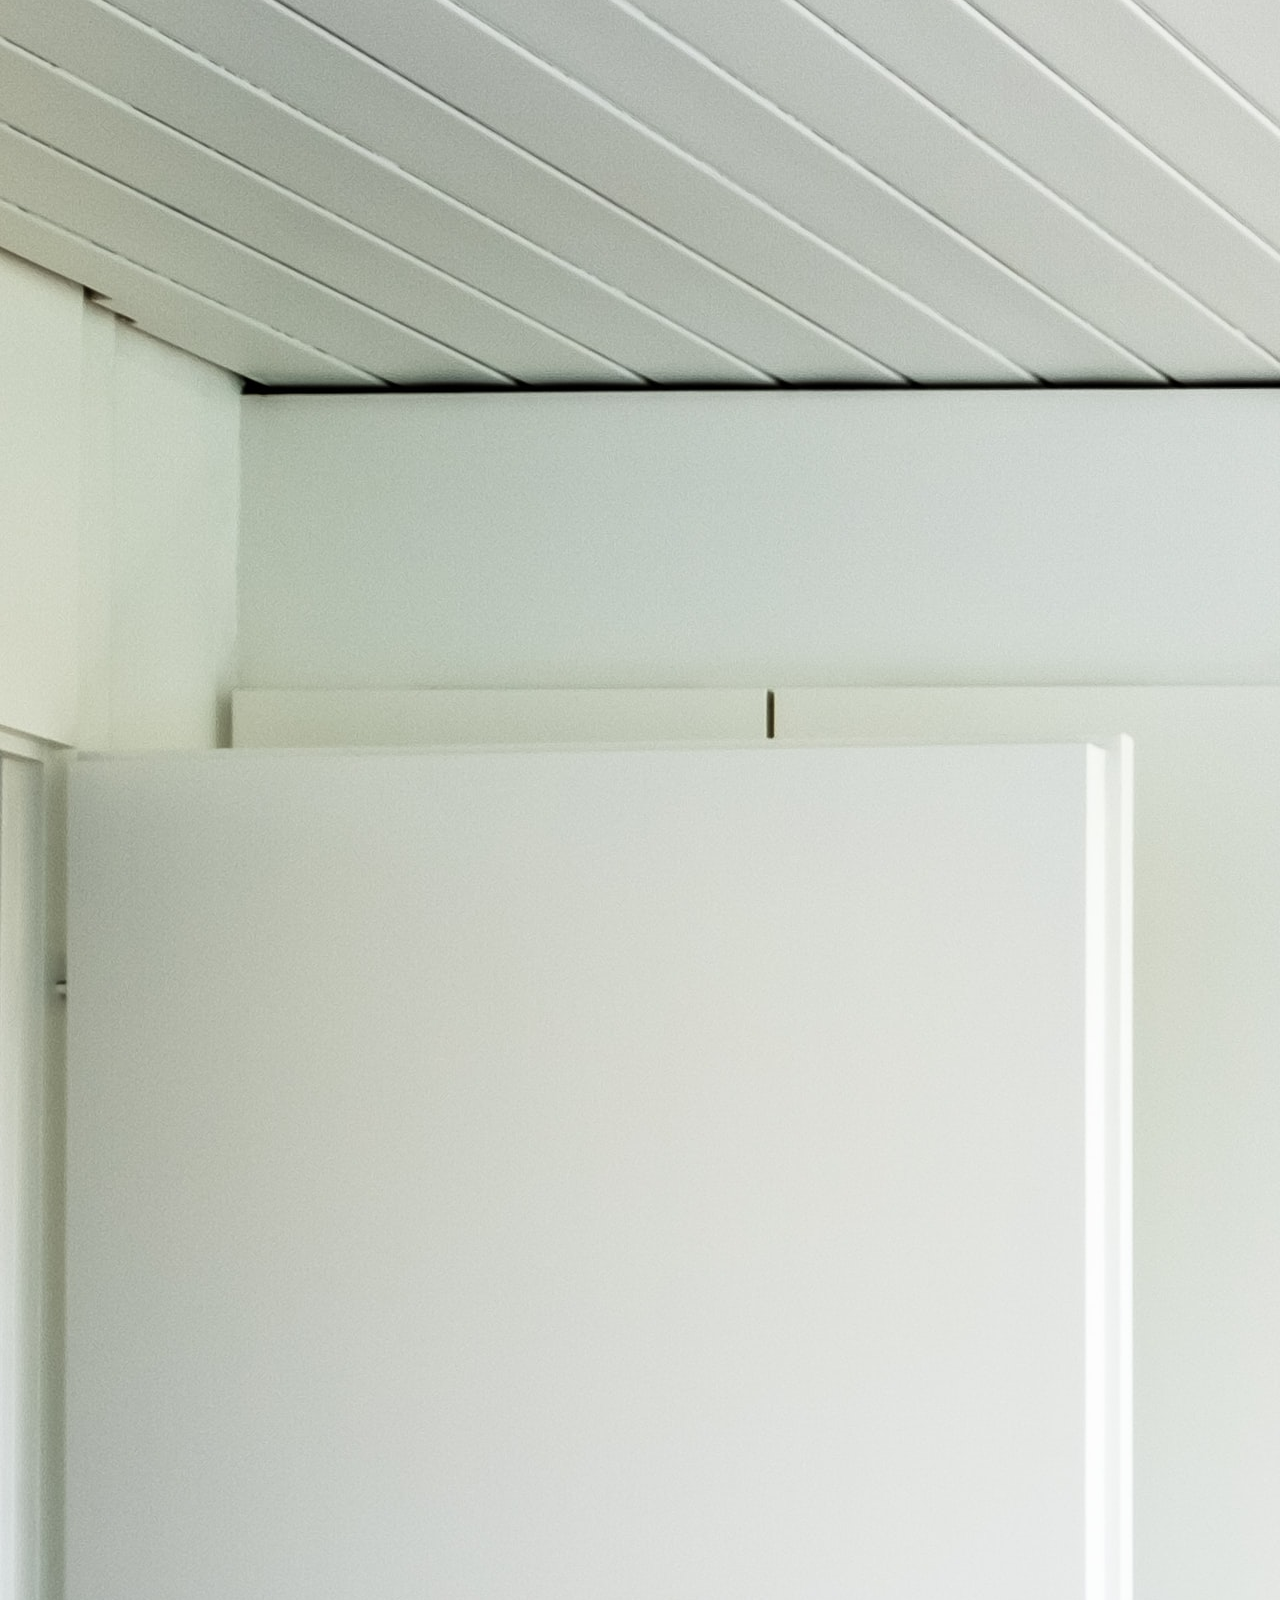
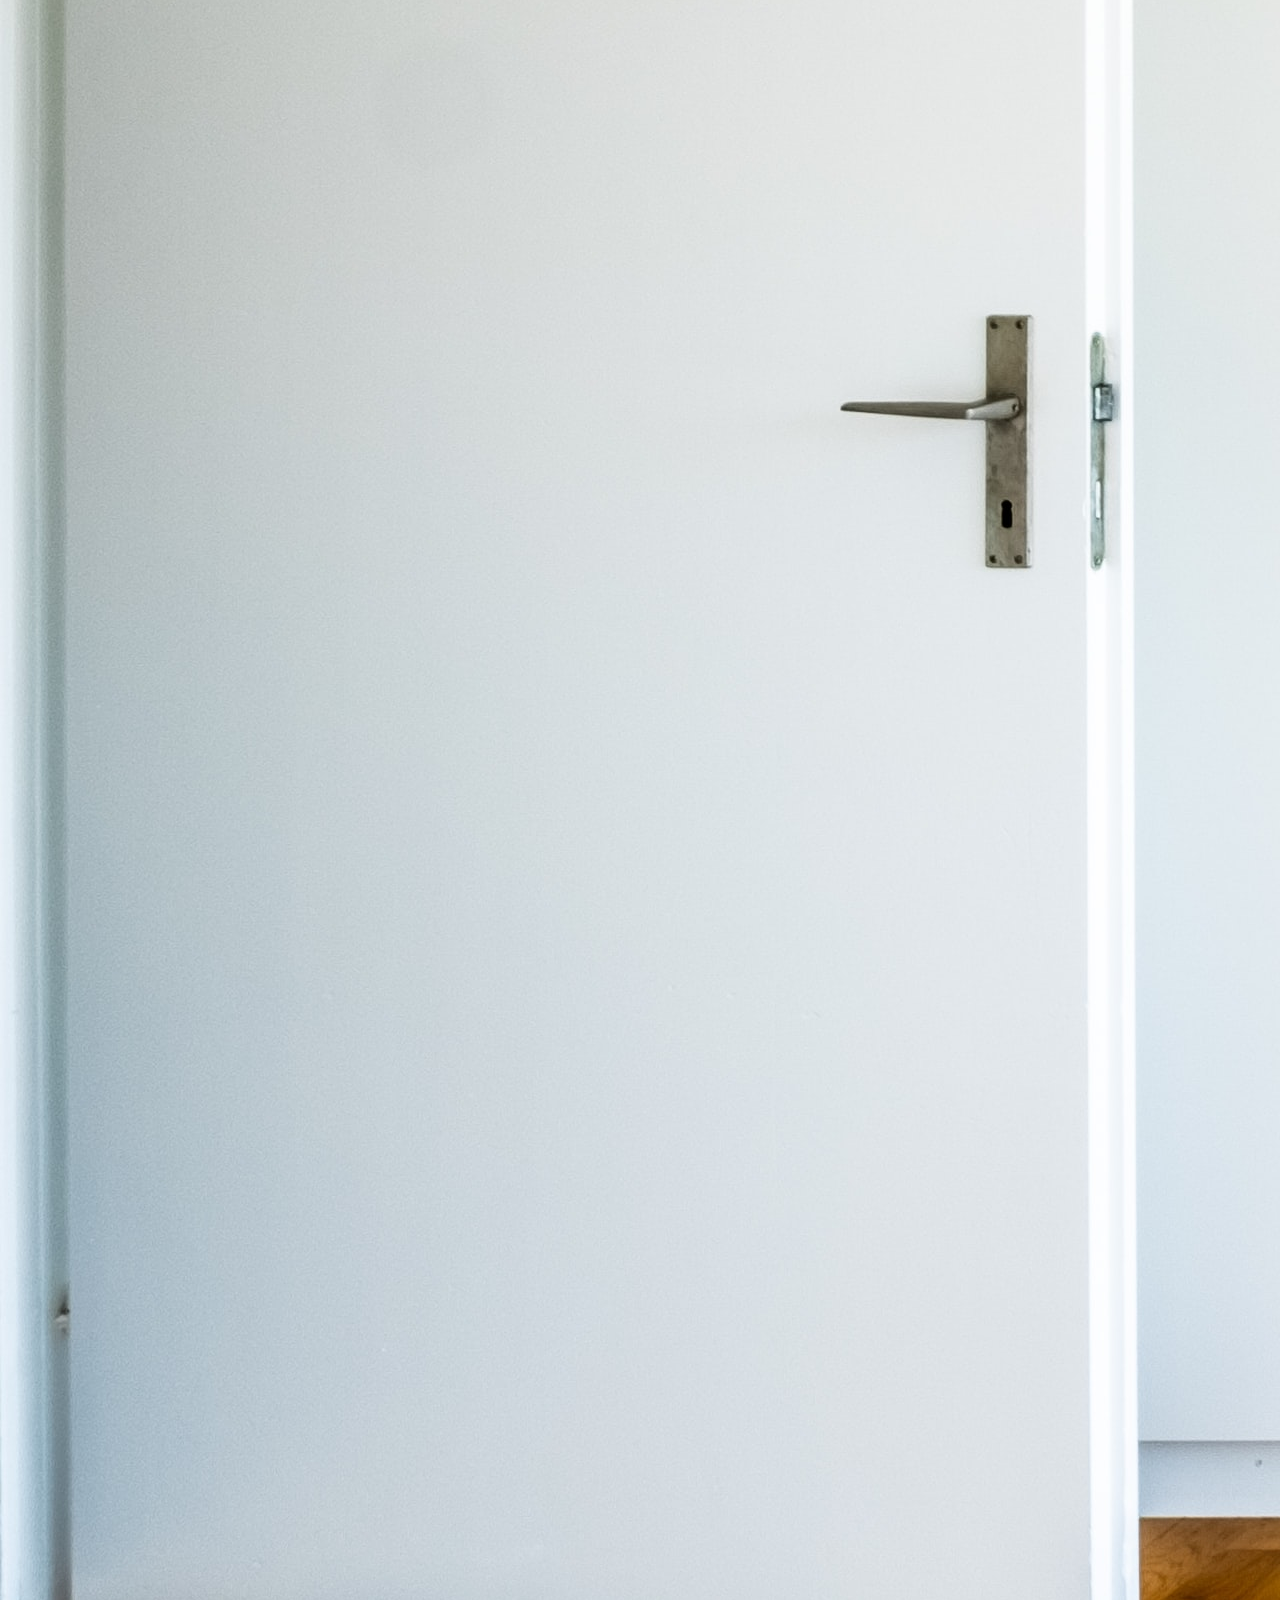
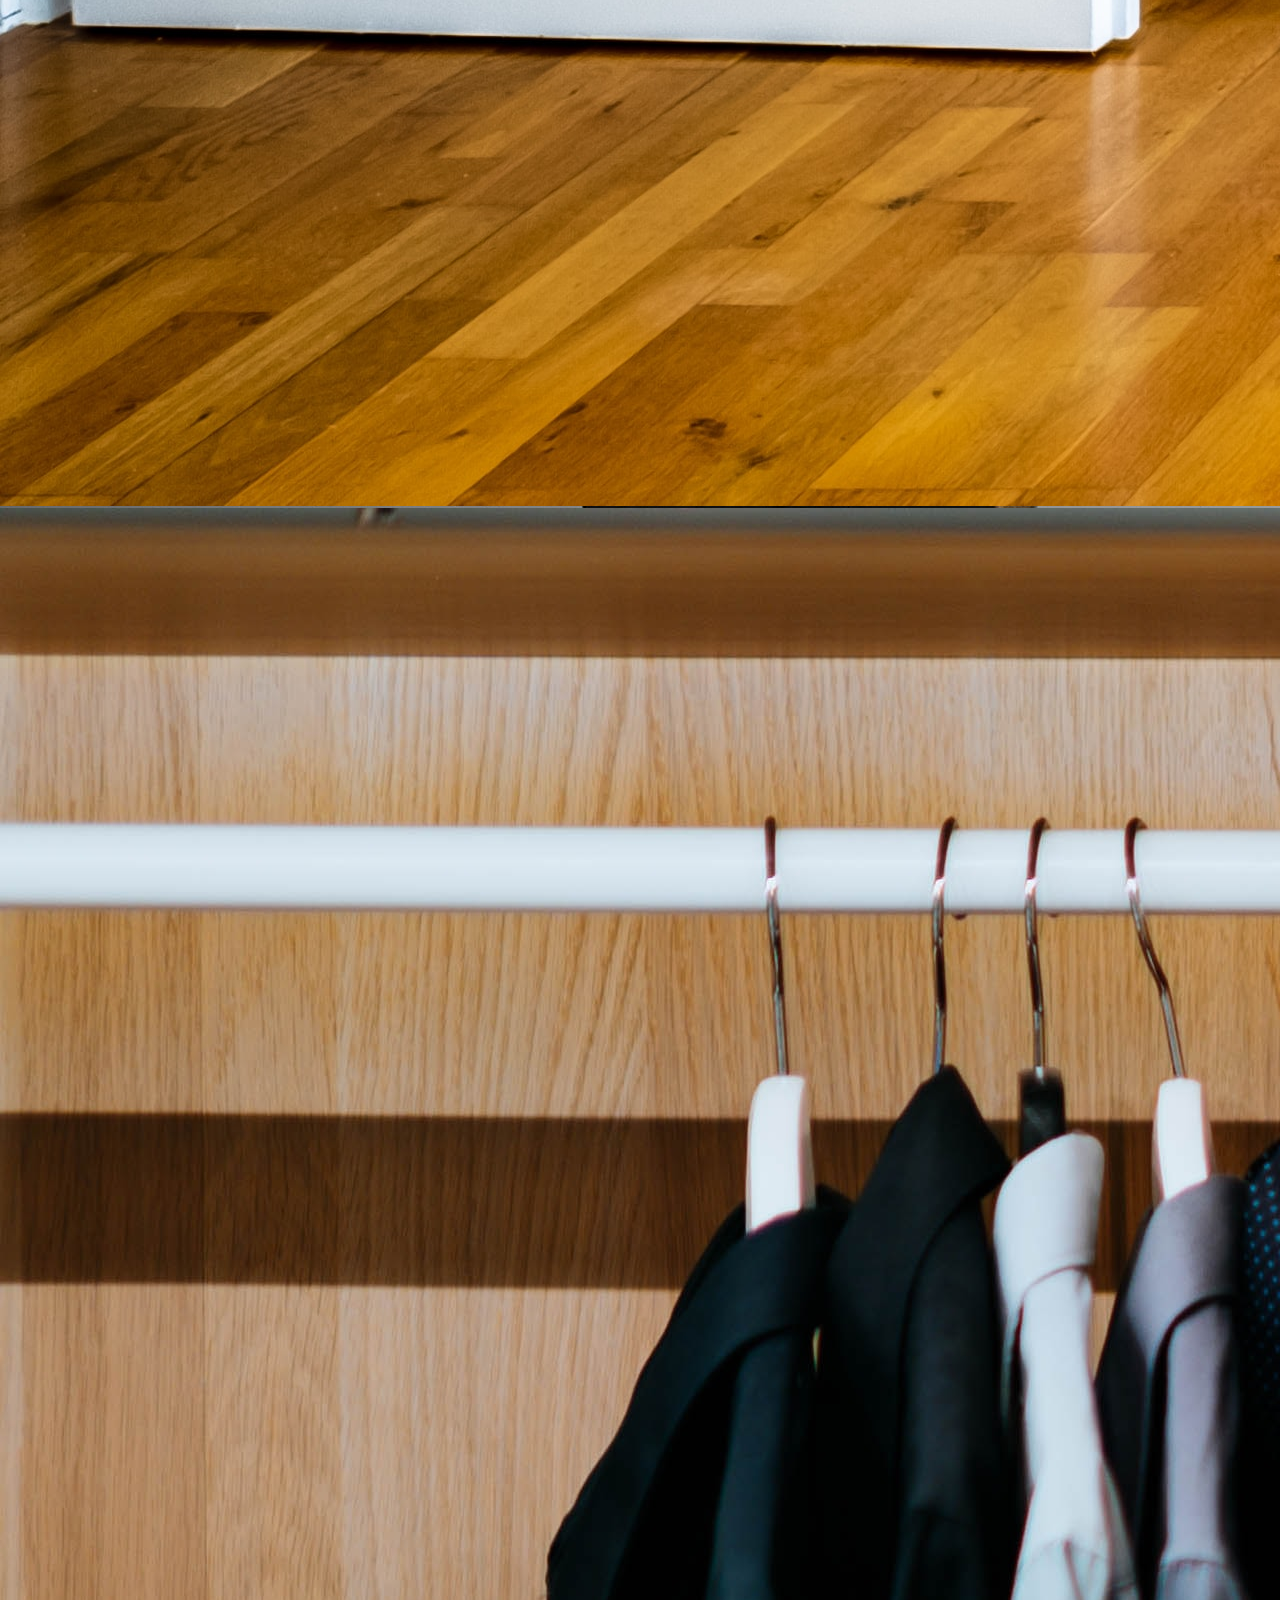
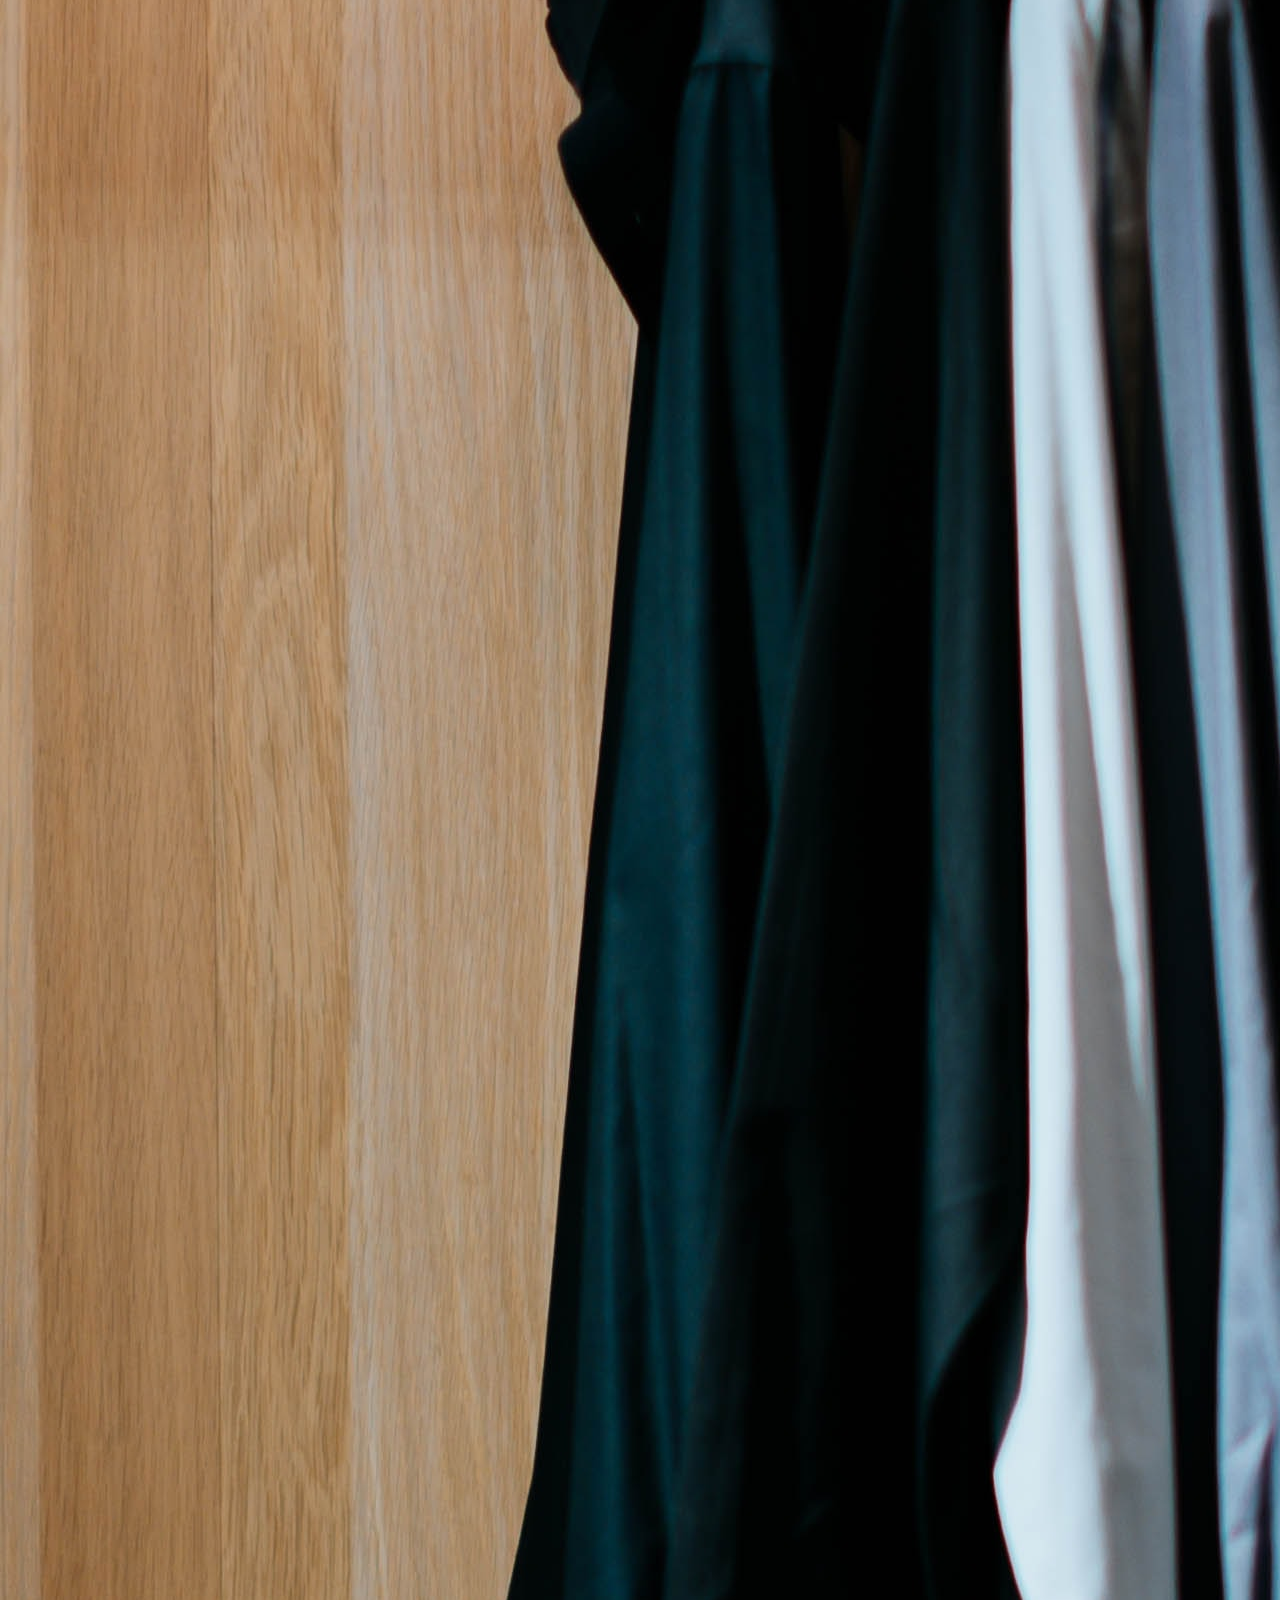
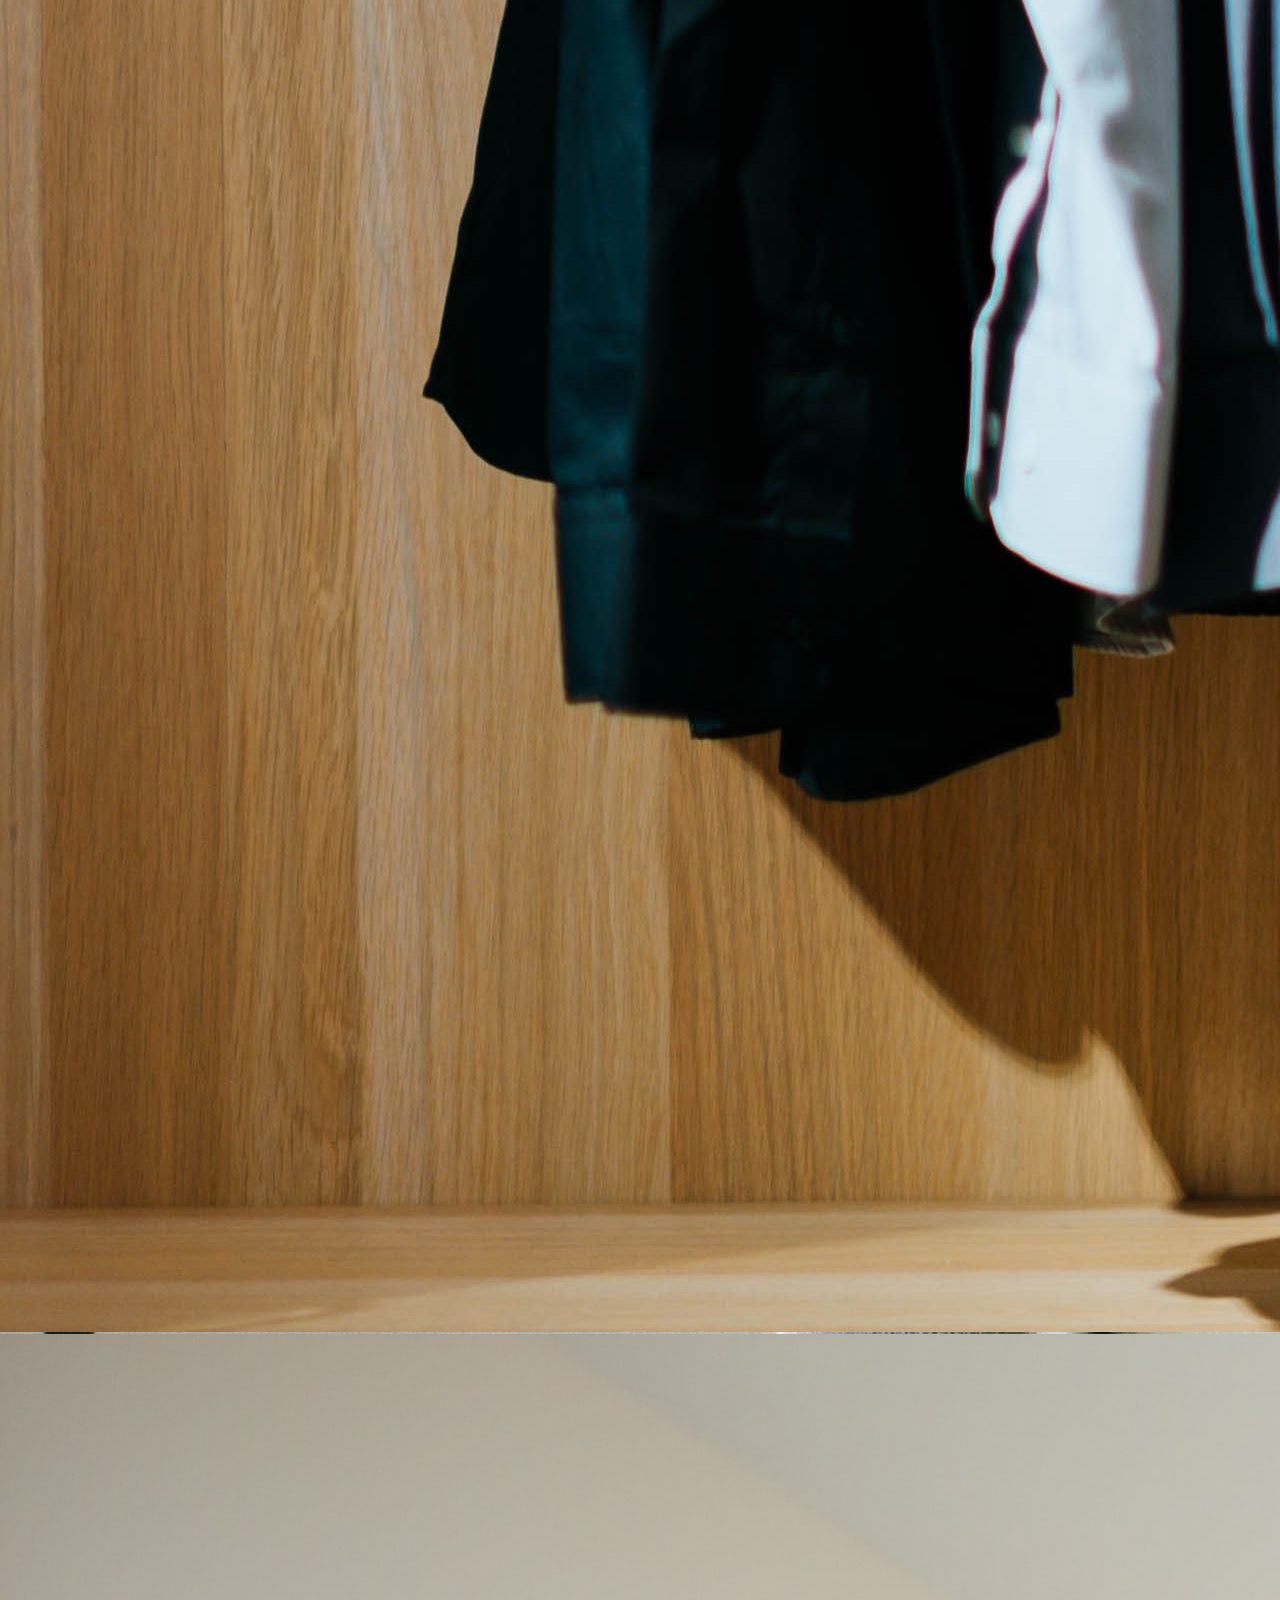
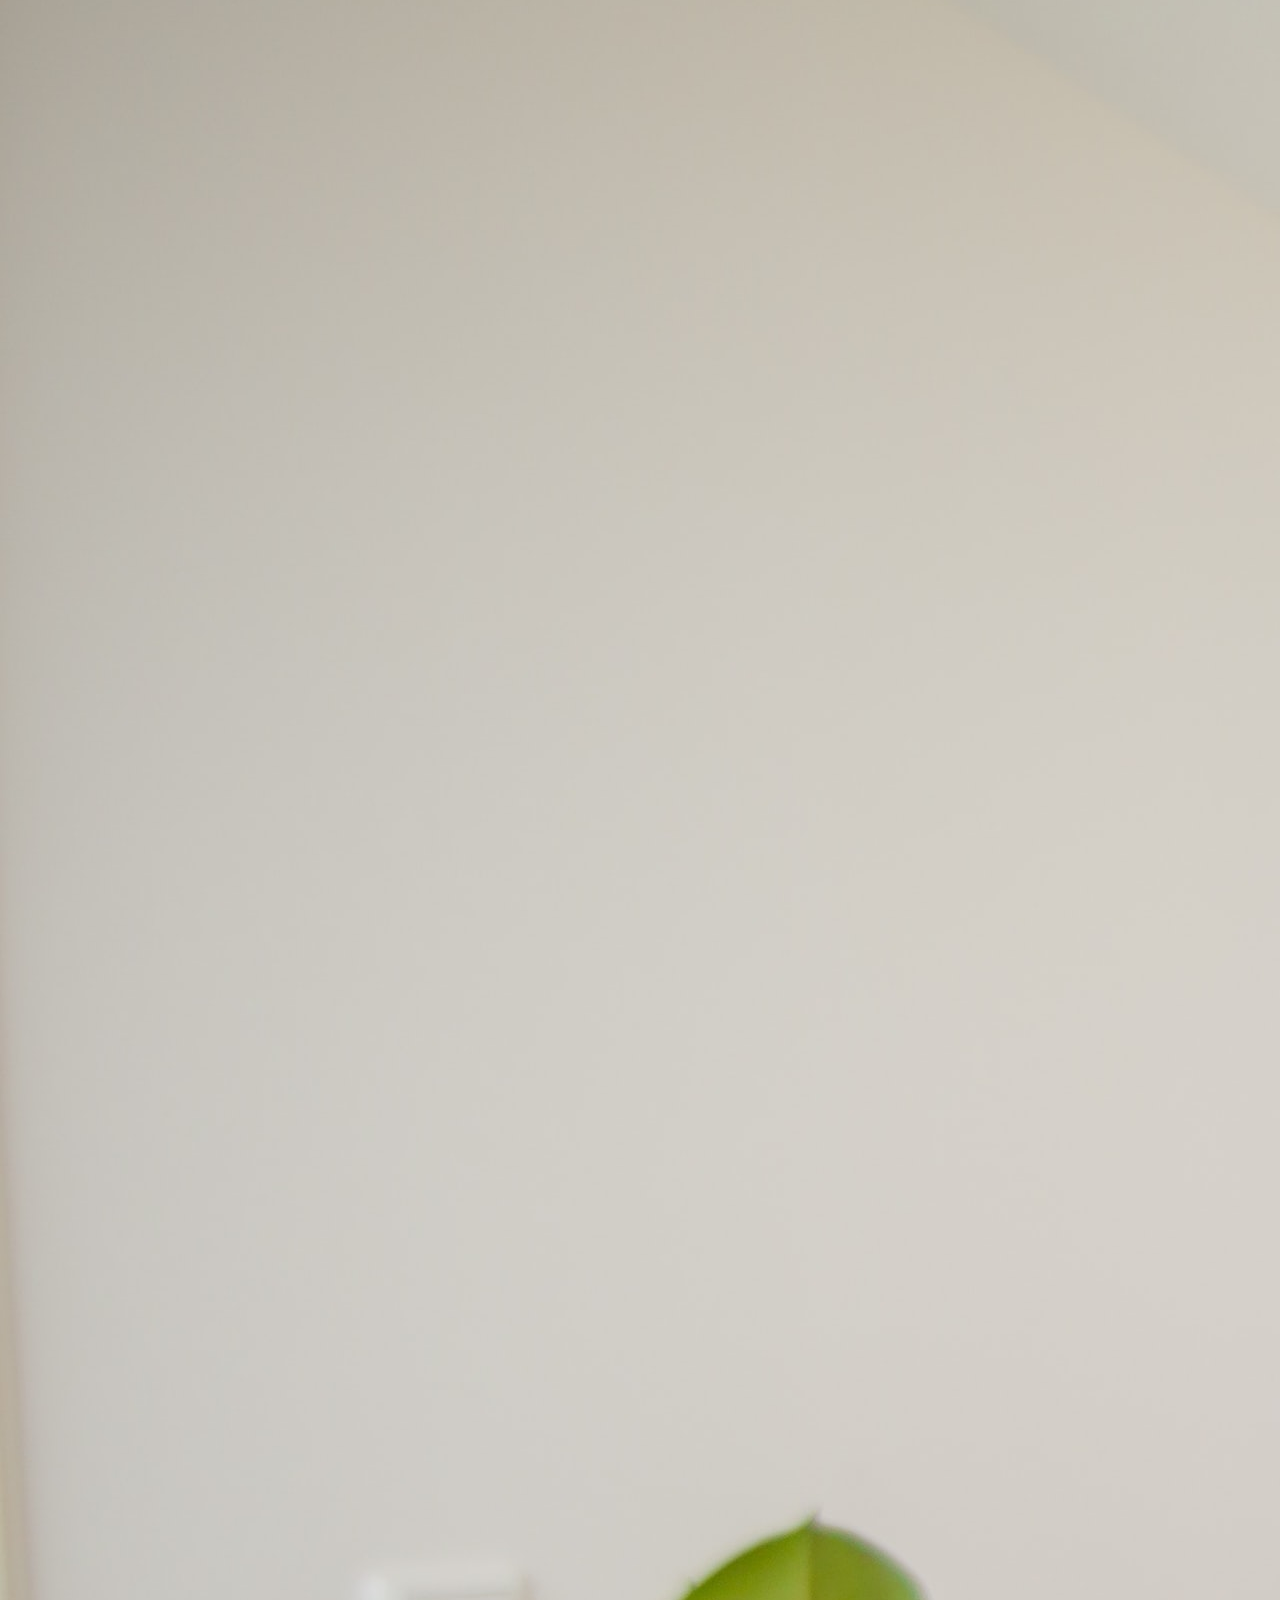
==== commit e3f1b79d: "dropDownMenu_Margins_ScssIgnore" ====
--- a/index.html
+++ b/index.html
@@ -18,15 +18,15 @@
           </div>
           <p class="m-1 text-white">Carpinteria boutique</p>
         </div>
-        <div class="d-flex justify-content-center flex-sm-column col-lg-6 col-md-6 col-sm-5 col-6">
+        <div class="d-flex flex-sm-column col-lg-6 col-md-6 col-sm-5 col-6">
         <button class="burgerBtn" id="burgerBoton">Menu</button>
         <ul id="sidebar" class="hideMenu">
             <li><a href="#">Nuestra Empresa</a></li>
             <li><a>Productos</a>
                 <div id="submenu">
-                    <a href="#">Cocinas</a>
-                    <a href="#">Mesas</a>
-                    <a href="#">Placares</a>
+                    <a href="#car-a-div">Cocinas</a>
+                    <a href="#car-b-div">Mesas</a>
+                    <a href="#car-c-div">Placares</a>
                 </div>
             </li>
         </ul>
@@ -35,7 +35,7 @@
 
     <main class="row d-flex align-items-center justify-content-center">
       <div class="w-75 border divMainText p-5">
-        <p class="mainText shadow p-3" id="header-show">Lorem ipsum dolor sit amet consectetur adipisicing elit. Aspernatur, at recusandae molestias exercitationem voluptatibus culpa, fugit magni eos animi tempora rerum sed accusantium earum, sapiente ducimus eius veniam repellat aliquam.</p>
+        <p class="mainText shadow p-3" id="header-show">Somos una mueblería boutique, realizamos muebles a medida con diseños modernos y materiales de alta calidad. Si buscas algo único y que se adapte perfectamente a tu espacio y necesidades, estás en el lugar indicado.</p>
       </div>
       <div class = "d-flex align-items-center justify-content-center justify-content-lg-start p-0 carouselMargins mt-1" id="car-a-div">
         <div id="carouselExampleIndicators" class="carousel slide carouselSize" data-bs-ride="true">
@@ -139,7 +139,7 @@
 
       <div class = "row d-flex justify-content-center">
         <div class = "col-xl-4 col-lg-4 col-md-4 col-sm-10 col-10 mt-5 mx-3" id="divParrafo" >
-          <p class ="shadow hide p-3" id="parrafo">Somos una mueblería boutique. Realizamos muebles a medida. Para mas información o presupuestos puede completar el formulario, enviarnos un msj por WhatsApp o contactarnos a través de nuestras redes sociales</p>
+          <p class ="shadow hide p-3" id="parrafo">Para mas información o presupuestos puede completar el formulario, enviarnos un msj por WhatsApp o contactarnos a través de nuestras redes sociales</p>
         </div>
         <div class="mainContacto rounded row col-xl-6 col-lg-6 col-md-6 col-sm-10 col-10 justify-content-center" id="form">
         <form class="row align-items-center">
@@ -202,6 +202,6 @@
     <!-- JavaScript Bundle with Popper -->
     
     <script src="https://cdn.jsdelivr.net/npm/bootstrap@5.2.0-beta1/dist/js/bootstrap.bundle.min.js" integrity="sha384-pprn3073KE6tl6bjs2QrFaJGz5/SUsLqktiwsUTF55Jfv3qYSDhgCecCxMW52nD2" crossorigin="anonymous"></script>    
-    <script src="./assets/tocaMadera.js"></script>
+    <script src="./assets/js//tocaMadera.js"></script>
   </body>
 </html>--- a/assets/css/styles.css
+++ b/assets/css/styles.css
@@ -128,17 +128,17 @@
 }
 .headerFadeUp {
   transform: translateY(-210px);
-  transition: 5s;
+  transition: 3s;
 }
 
 .headerShow {
   transform: translateY(0px);
-  transition: 5s;
+  transition: 3s;
 }
 
 .divMainText {
   margin-top: 100px;
-  margin-bottom: 250px;
+  margin-bottom: 400px;
 }
 
 .mainText {
@@ -147,7 +147,7 @@
 }
 
 .carouselMargins {
-  margin-bottom: 300px;
+  margin-bottom: 500px;
 }
 
 .carouselHeight {
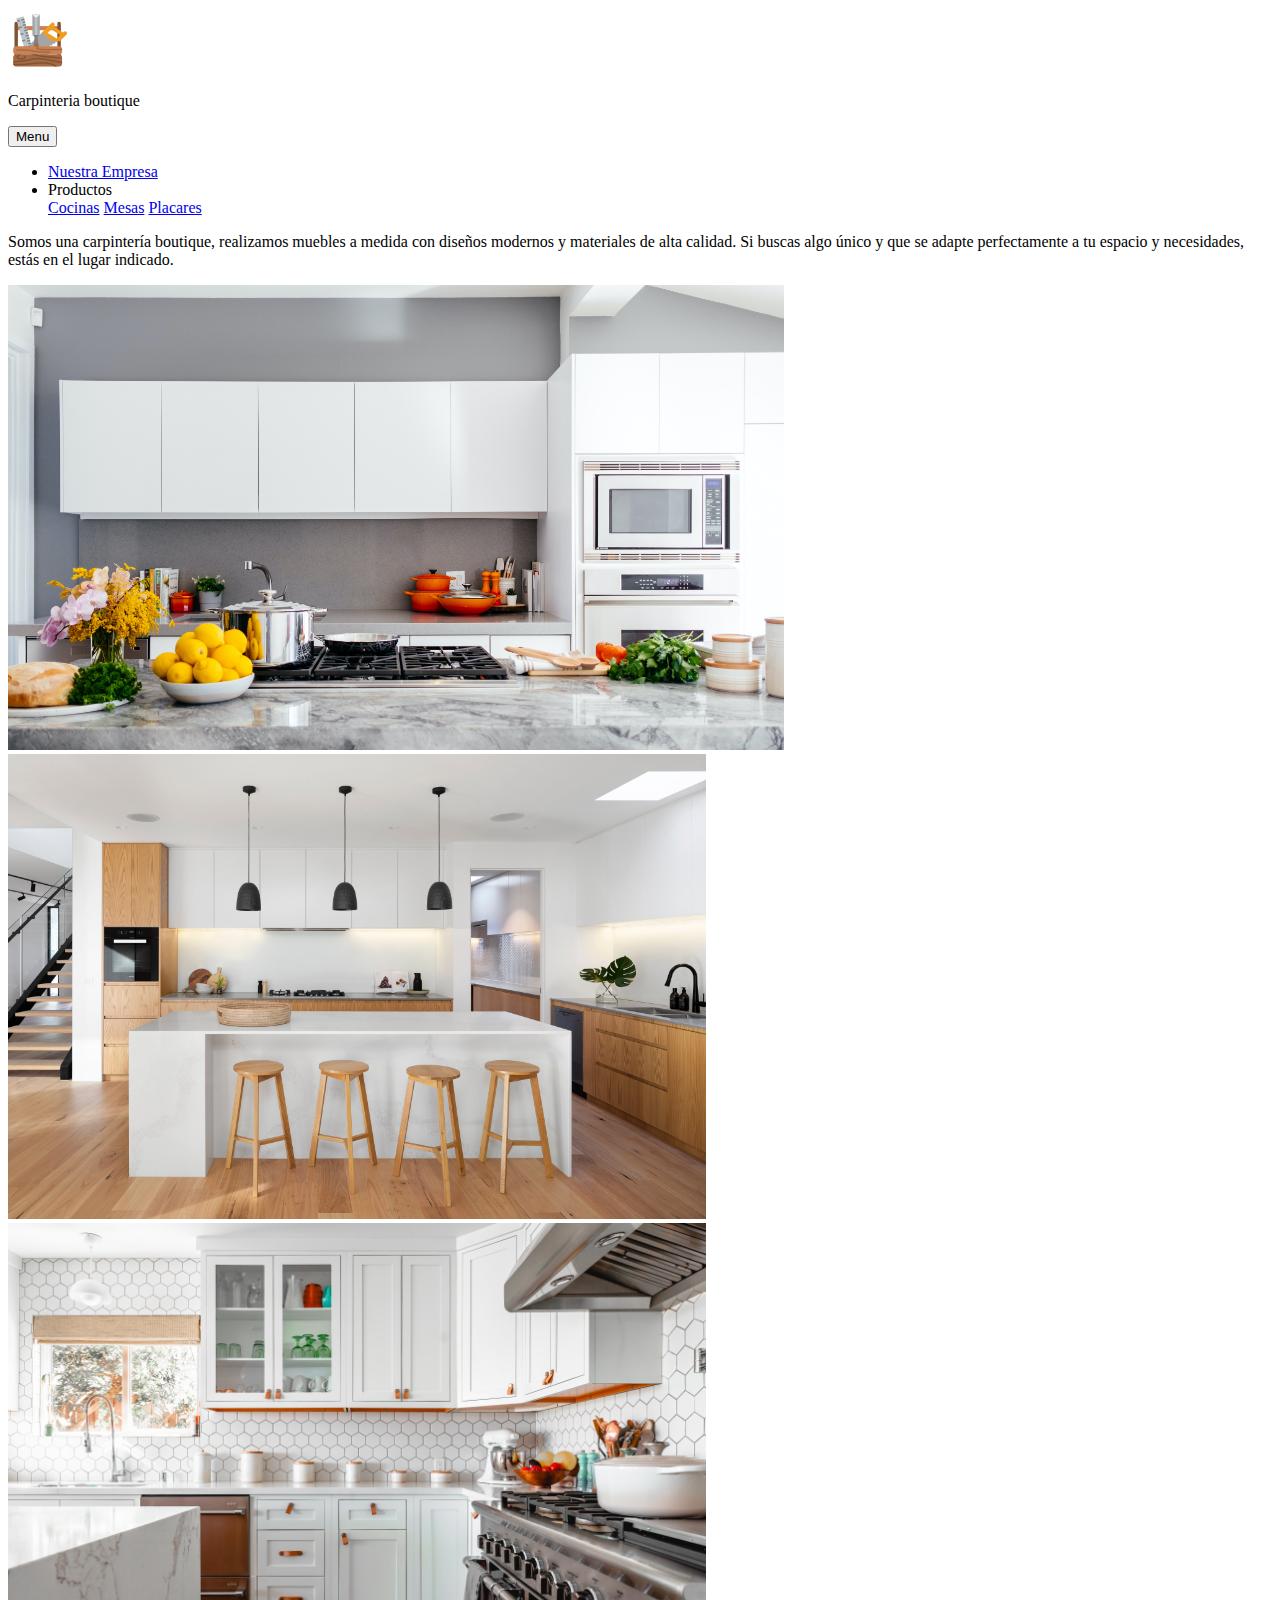
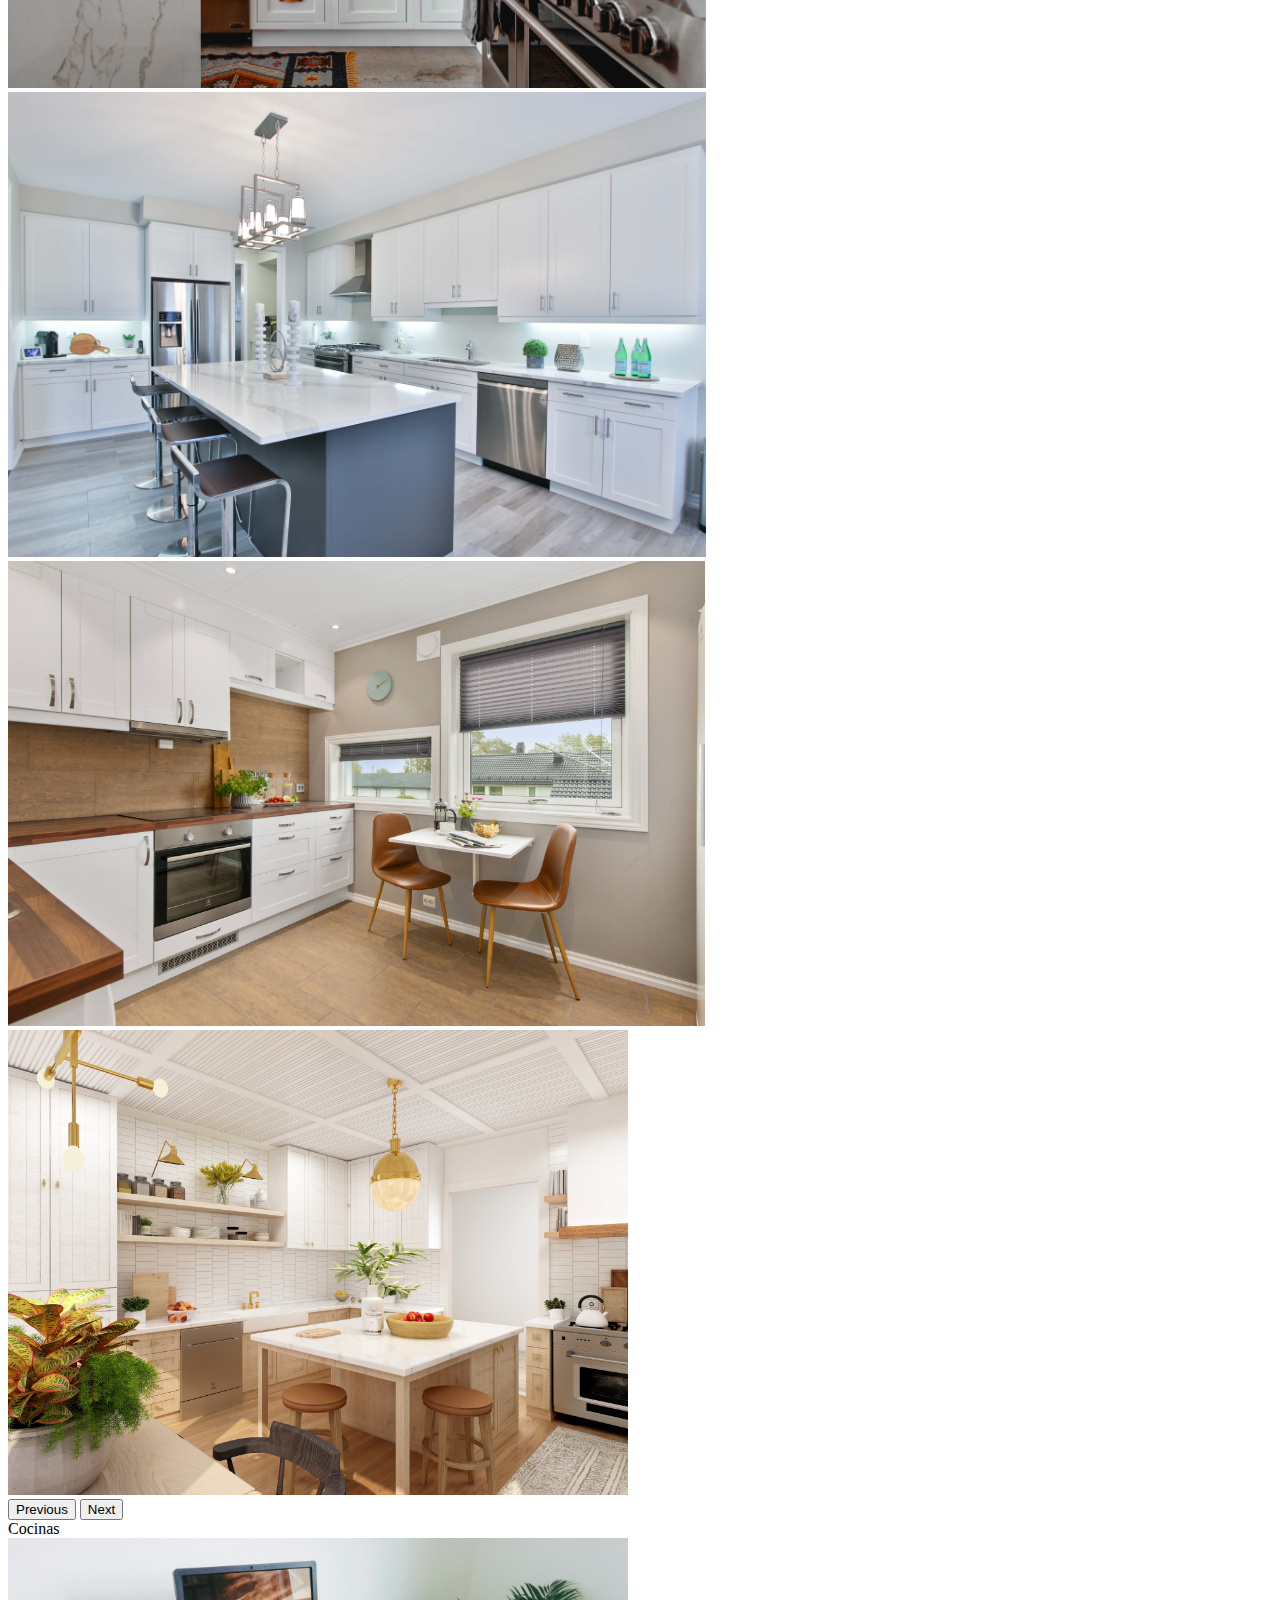
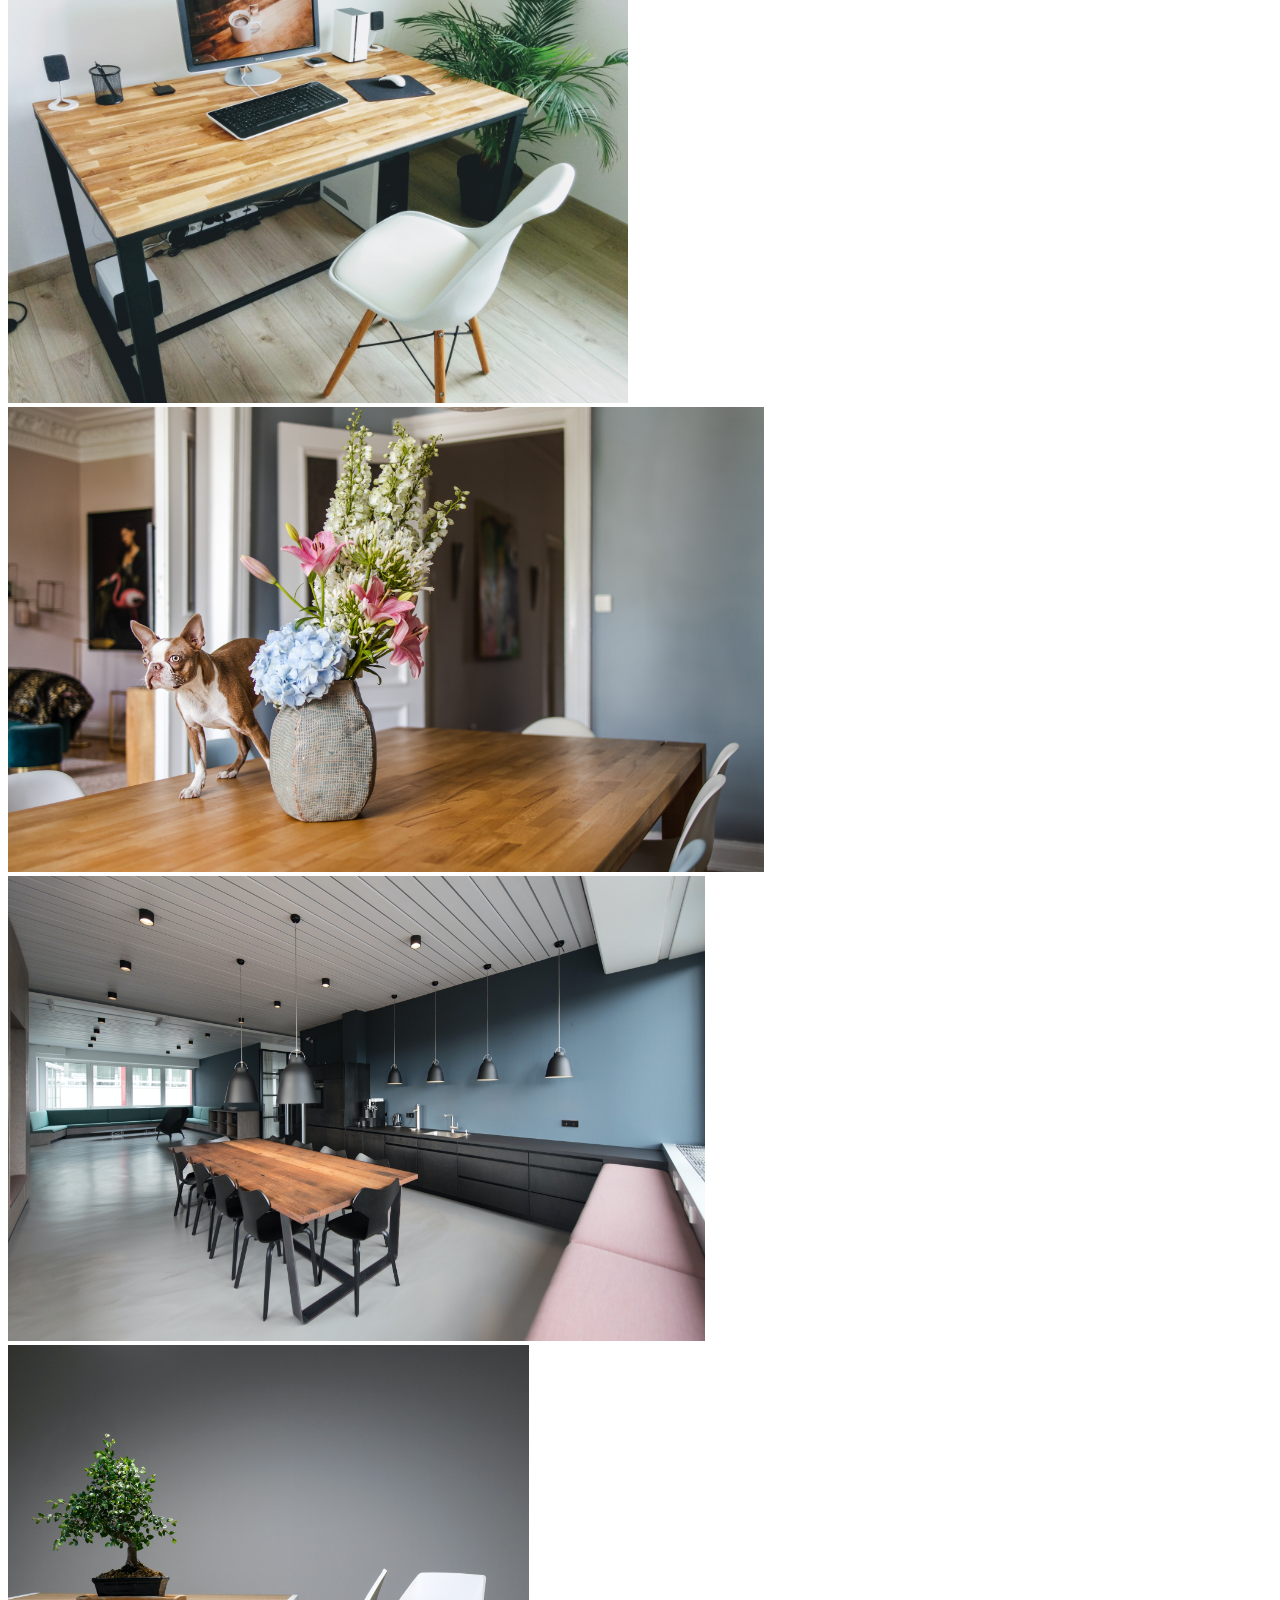
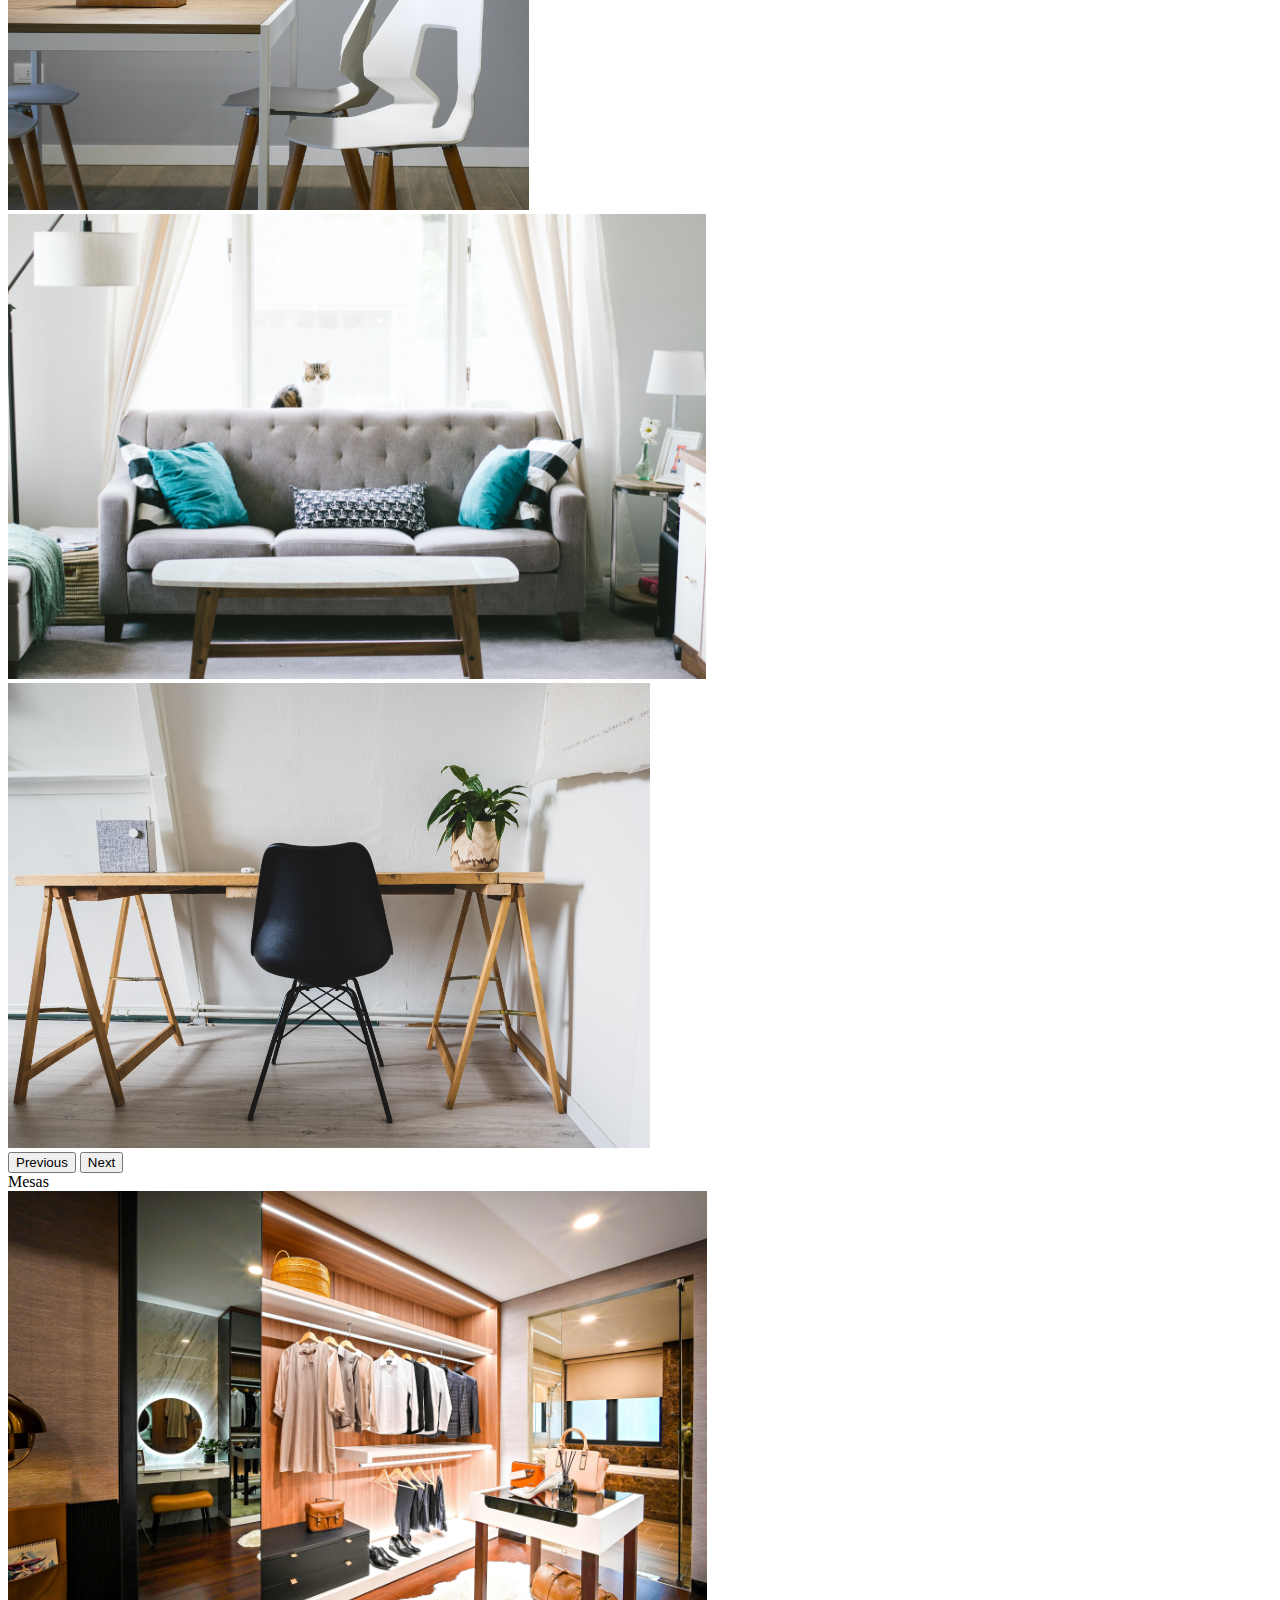
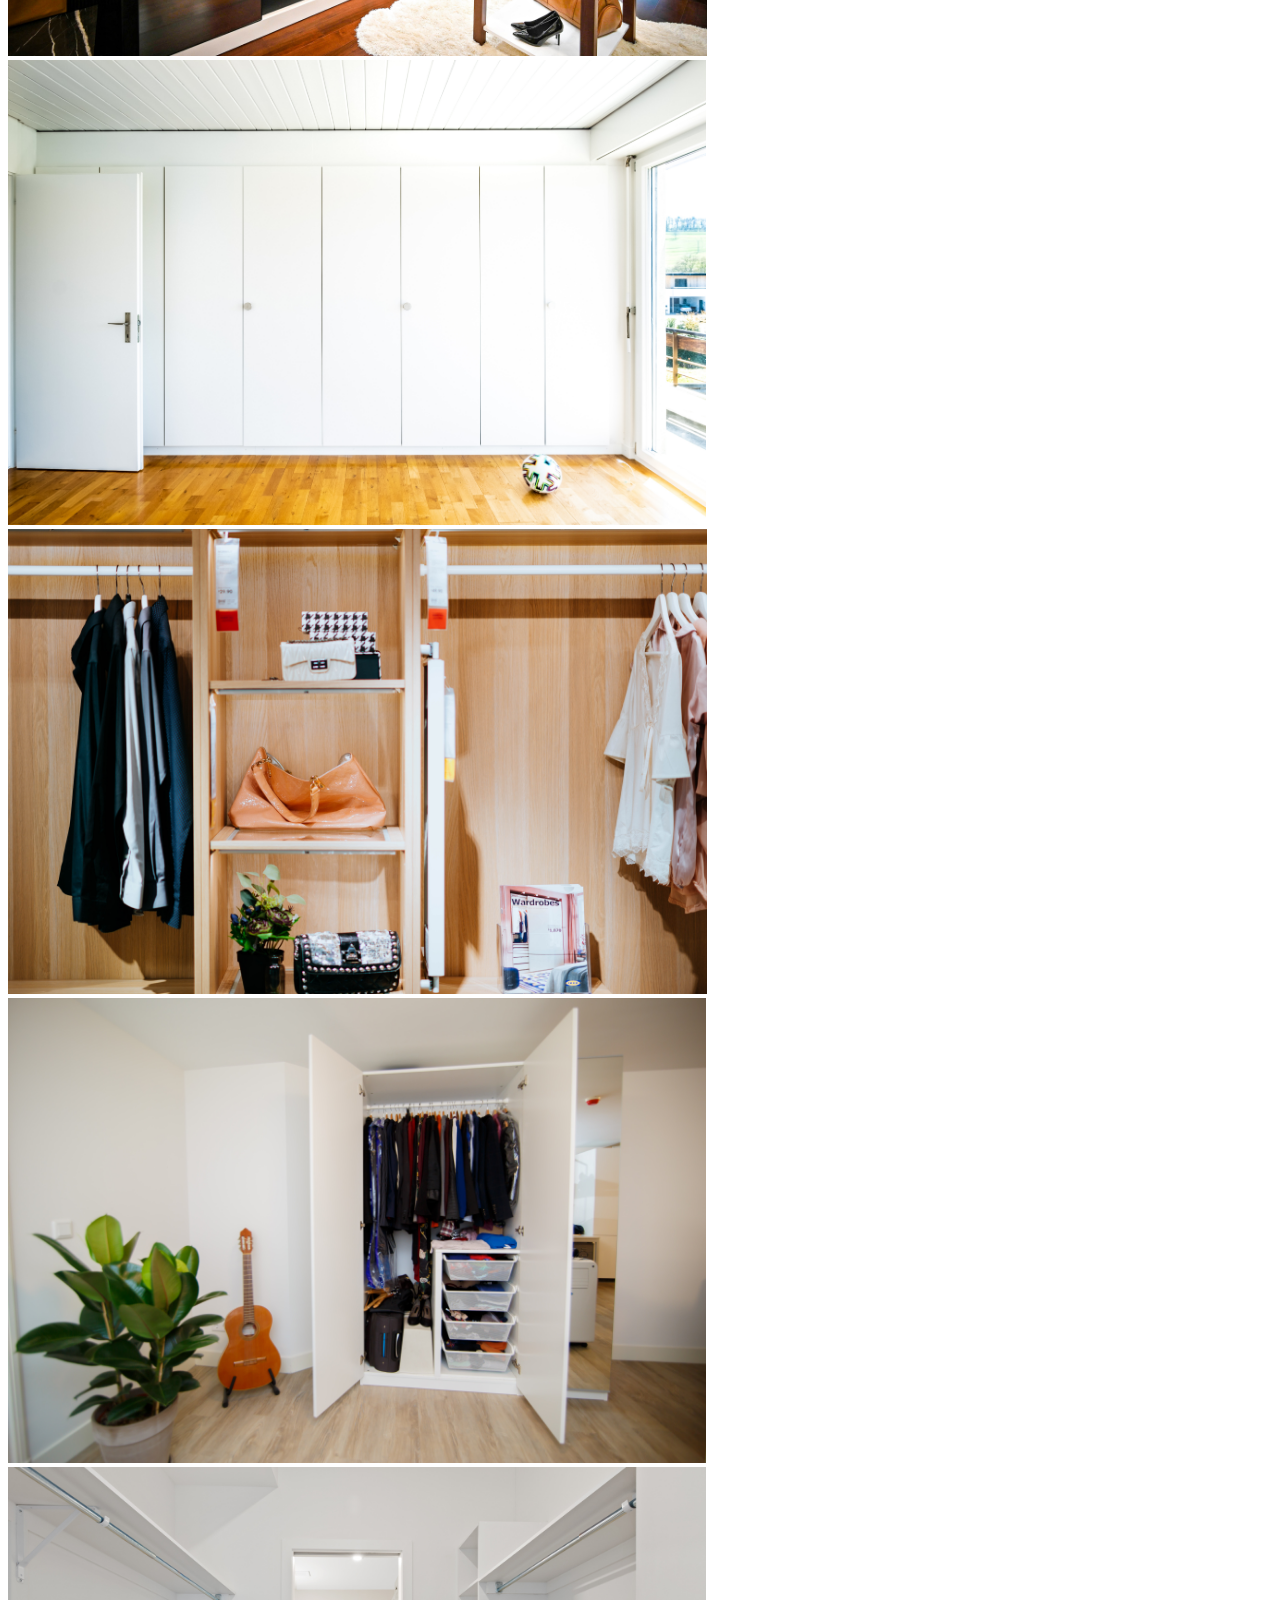
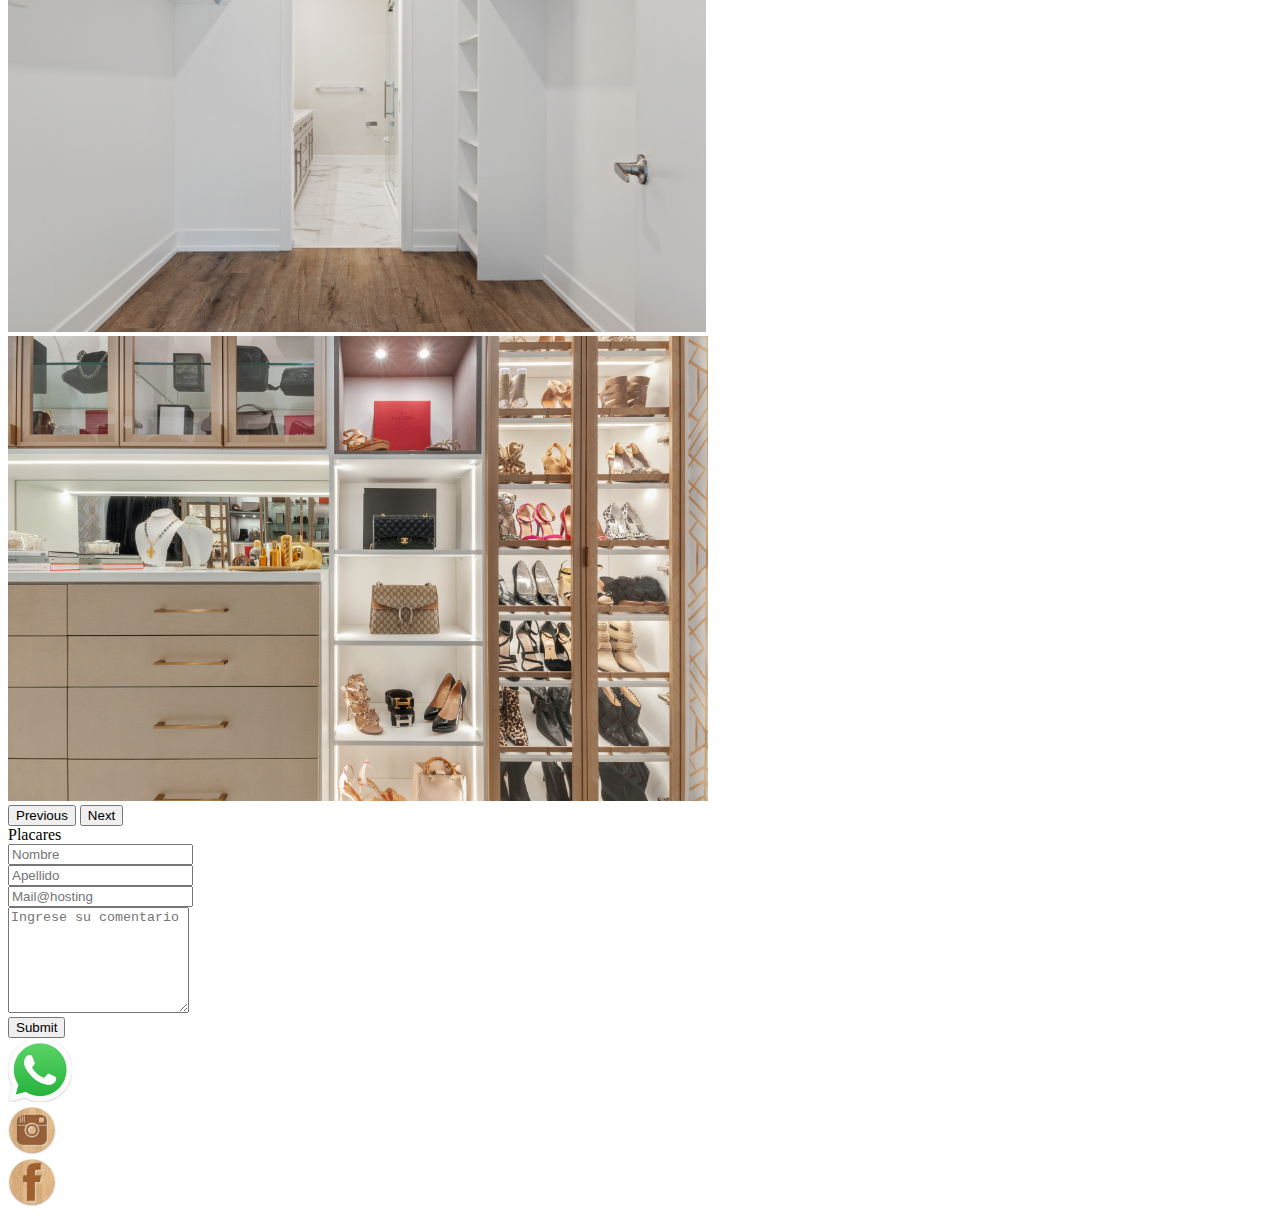
==== commit d01c2f5f: "cambio_Texto_Principal" ====
--- a/index.html
+++ b/index.html
@@ -35,7 +35,7 @@
 
     <main class="row d-flex align-items-center justify-content-center">
       <div class="w-75 border divMainText p-5">
-        <p class="mainText shadow p-3" id="header-show">Somos una mueblería boutique, realizamos muebles a medida con diseños modernos y materiales de alta calidad. Si buscas algo único y que se adapte perfectamente a tu espacio y necesidades, estás en el lugar indicado.</p>
+        <p class="mainText shadow p-3" id="header-show">Somos una carpintería boutique, realizamos muebles a medida con diseños modernos y materiales de alta calidad. Si buscas algo único y que se adapte perfectamente a tu espacio y necesidades, estás en el lugar indicado.</p>
       </div>
       <div class = "d-flex align-items-center justify-content-center justify-content-lg-start p-0 carouselMargins mt-1" id="car-a-div">
         <div id="carouselExampleIndicators" class="carousel slide carouselSize" data-bs-ride="true">
--- a/assets/css/styles.css
+++ b/assets/css/styles.css
@@ -1,371 +1,109 @@
-@import url("https://fonts.googleapis.com/css2?family=Dosis:wght@300;400&family=Hurricane&family=Inspiration&family=Junge&family=Smooch+Sans:wght@300;400&display=swap");
-* {
-  margin: 0;
-  padding: 0;
-  box-sizing: border-box;
-  font-size: 10px;
-}
-* a {
-  text-decoration: none;
-}
-
-header {
-  display: flex;
-  justify-content: space-around;
-  background-image: url("../img/header/headerBackground.png");
-  background-position: center center;
-  height: 210px;
-  position: sticky;
-  top: 0px;
-  z-index: 1000;
-}
-@media (max-width: 767px) {
-  header {
-    flex-direction: column;
-    align-items: center;
-    height: auto;
-  }
-}
-@media (max-width: 576px) {
-  header {
-    flex-direction: column;
-    align-items: center;
-  }
-}
-header div img {
-  border-radius: 10%;
-  animation-name: fadein;
-  animation-duration: 2s;
-  height: 180px;
-}
-@keyframes fadein {
-  from {
-    opacity: 0;
-  }
-  to {
-    opacity: 1;
-  }
-}
-@media (max-width: 615px) {
-  header div:nth-child(2) {
-    flex-direction: column !important;
-    align-items: center;
-    justify-content: start !important;
-  }
-}
-header ul {
-  list-style: none;
-  display: flex;
-  padding: 10px;
-  animation-name: fadein;
-  animation-duration: 2s;
-  height: fit-content;
-}
-header li {
-  padding: 0px 30px 0px 30px;
-}
-@media (max-width: 615px) {
-  header li {
-    min-width: 200px;
-    padding: 0;
-  }
-}
-header li:hover #submenu {
-  display: flex;
-  flex-direction: column;
-  align-items: flex-start;
-  animation-name: fadein;
-  animation-duration: 2s;
-  border-left: 1px solid #214E34;
-}
-header li div {
-  display: none;
-}
-header li div a {
-  padding: 10px;
-}
-header a {
-  color: #000000;
-  font-family: "Dosis", sans-serif;
-  font-size: 2rem;
-}
-header a:hover {
-  border-bottom: 1px solid #214E34;
-}
-header div p {
-  background-image: none;
-}
-
-.burgerBtn {
-  display: none;
-}
-@media (max-width: 767px) {
-  .burgerBtn {
-    display: flex;
-    justify-content: center;
-    align-items: center;
-    padding: 10px;
-    margin: 5px;
-    width: 200px;
-    height: 30px;
-    color: #D9DBD9;
-    font-size: 1.5rem;
-    background-image: url("../img/header/wood2.jpg");
-  }
-}
-
-.showMenu {
-  display: flex;
-  flex-direction: column;
-  width: fit-content;
-  transition: 3s;
-}
-
-@media (max-width: 767px) {
-  .hideMenu {
-    display: none;
-  }
-}
-.headerFadeUp {
-  transform: translateY(-210px);
-  transition: 3s;
-}
-
-.headerShow {
-  transform: translateY(0px);
-  transition: 3s;
-}
-
-.divMainText {
-  margin-top: 100px;
-  margin-bottom: 400px;
-}
-
-.mainText {
-  font-size: 2rem;
-  background-image: none;
-}
-
-.carouselMargins {
-  margin-bottom: 500px;
-}
-
-.carouselHeight {
-  height: 200px;
-  width: 200px;
-  transition: 5s;
-}
-@media (max-width: 992px) {
-  .carouselHeight {
-    height: 300px;
-    width: 760px;
-  }
-}
-@media (max-width: 768px) {
-  .carouselHeight {
-    height: 265px;
-    width: 580px;
-  }
-}
-@media (max-width: 576px) {
-  .carouselHeight {
-    height: 200px;
-    width: 350px;
-  }
-}
-
-.carouselSize {
-  height: 200px;
-  width: 200px;
-  transition: 5s;
-}
-@media (max-width: 992px) {
-  .carouselSize {
-    height: 300px;
-    width: 760px;
-  }
-}
-@media (max-width: 768px) {
-  .carouselSize {
-    height: 265px;
-    width: 580px;
-  }
-}
-@media (max-width: 576px) {
-  .carouselSize {
-    height: 200px;
-    width: 350px;
-  }
-}
-
-.carouselText {
-  text-align: center;
-  font-family: "Dosis", sans-serif;
-  font-size: 2rem;
-  font-weight: 500;
-}
-
-@media (min-width: 992px) {
-  .carouselReSize {
-    height: 580px;
-    width: 100%;
-    transition: 5s;
-    z-index: 10;
-  }
-}
-
-@media (min-width: 992px) {
-  .carouselReSizeInner {
-    height: 580px;
-    width: 100%;
-    transition: 5s;
-  }
-}
-
-p {
-  color: #000000;
-  font-family: "Dosis", sans-serif;
-  font-size: 2rem;
-  margin-top: 20px;
-  background-image: url(../img/wood-pattern.png);
-}
-
+@import url("https://fonts.googleapis.com/css2?family=Roboto+Slab&display=swap");
 .hide {
   display: none;
 }
 
 .show {
-  display: block;
-  animation-name: fadeInParrafo;
-  animation-duration: 5s;
-  background-color: #FFF8E7;
-  border-radius: 2%;
+  display: inline-block;
 }
-@keyframes fadeInParrafo {
-  from {
-    opacity: 0;
-    transform: scale(0.5);
-  }
-  to {
-    opacity: 1;
-    transform: scale(1);
+
+.carousel-item img {
+  height: 465px;
+}
+@media (max-width: 991px) {
+  .carousel-item img {
+    height: 380px;
   }
 }
 
-.mainContacto {
-  background-color: #D9DBD9;
-  margin: 100px 0px 200px 0px;
+.jumbotron__Text h2 {
+  font-family: "Roboto Slab", serif;
 }
-@media (min-width: 576px) {
-  .mainContacto {
-    margin: 50px 0px 50px 0px;
+.jumbotron__Text p {
+  font-family: "Roboto Slab", serif;
+}
+.jumbotron__Text a {
+  font-family: "Roboto Slab", serif;
+}
+
+figure {
+  animation-name: tilt;
+  animation-duration: 3s;
+  animation-iteration-count: infinite;
+}
+@keyframes tilt {
+  0% {
+    opacity: 1;
+  }
+  25% {
+    opacity: 0.75;
+  }
+  50% {
+    opacity: 0.3;
+  }
+  75% {
+    opacity: 0.75;
+  }
+  100% {
+    opacity: 1;
+  }
+}
+figure:hover {
+  animation: none;
+}
+
+.Div__logo {
+  min-width: 200px;
+  max-width: 200px;
+}
+.Div__logo p {
+  font-family: "Roboto Slab", serif;
+}
+
+.copyright {
+  font-size: 0.5rem;
+}
+
+footer ul li {
+  font-family: "Roboto Slab", serif;
+}
+
+.textoPrincipal {
+  font-family: "Roboto Slab", serif;
+  font-size: 1.5rem;
+}
+@media (max-width: 767px) {
+  .textoPrincipal {
+    font-size: 1.3rem;
+  }
+}
+@media (max-width: 576px) {
+  .textoPrincipal {
+    font-size: 1rem;
   }
 }
 
-.form-control {
-  font-family: "Dosis", sans-serif;
-  font-size: 2rem;
+.whapp:hover {
+  background-color: #41c352;
 }
 
-footer {
-  background-image: url("../img/slides/portada.jpg");
-  background-position: center center;
+form div textarea {
+  height: 100px;
 }
 
-.footerAnimation {
-  animation-name: grow;
-  animation-duration: 3s;
-  animation-fill-mode: forwards;
-}
-@keyframes grow {
-  from {
-    height: 158px;
+@media (max-width: 576px) {
+  .input-group {
+    display: flex;
+    flex-direction: column;
   }
-  to {
-    height: 275px;
+  textarea {
+    width: 100% !important;
   }
 }
-@media (min-width: 576px) {
-  @keyframes grow {
-    from {
-      height: 158px;
-    }
-    to {
-      height: 275px;
-    }
-  }
-}
-@media (min-width: 616px) {
-  @keyframes grow {
-    from {
-      height: 158px;
-    }
-    to {
-      height: 260px;
-    }
-  }
-}
-@media (min-width: 767px) {
-  @keyframes grow {
-    from {
-      height: 158px;
-    }
-    to {
-      height: 330px;
-    }
-  }
-}
-@media (min-width: 1200px) {
-  @keyframes grow {
-    from {
-      height: 158px;
-    }
-    to {
-      height: 340px;
-    }
-  }
-}
-@media (min-width: 1350px) {
-  @keyframes grow {
-    from {
-      height: 158px;
-    }
-    to {
-      height: 420px;
-    }
-  }
+.ofertas {
+  font-family: "Roboto Slab", serif;
 }
 
-.iconsEntrance {
-  animation-name: leftToRight;
-  animation-duration: 10s;
-  animation-fill-mode: forwards;
-}
-
-@keyframes leftToRight {
-  0% {
-    transform: translateX(-1400px);
-    opacity: 0;
-  }
-  100% {
-    transform: translateX(0px);
-    opacity: 1;
-  }
-}
-.spin {
-  animation-name: whirl;
-  animation-duration: 60s;
-}
-
-@keyframes whirl {
-  from {
-    transform: rotateY(0deg);
-  }
-  to {
-    transform: rotateY(3600deg);
-  }
-}
-.divSocialIcons {
-  height: 50px;
-  margin-top: 50px;
+.accordion-button:not(.collapsed) {
+  background-color: transparent !important;
 }/*# sourceMappingURL=styles.css.map */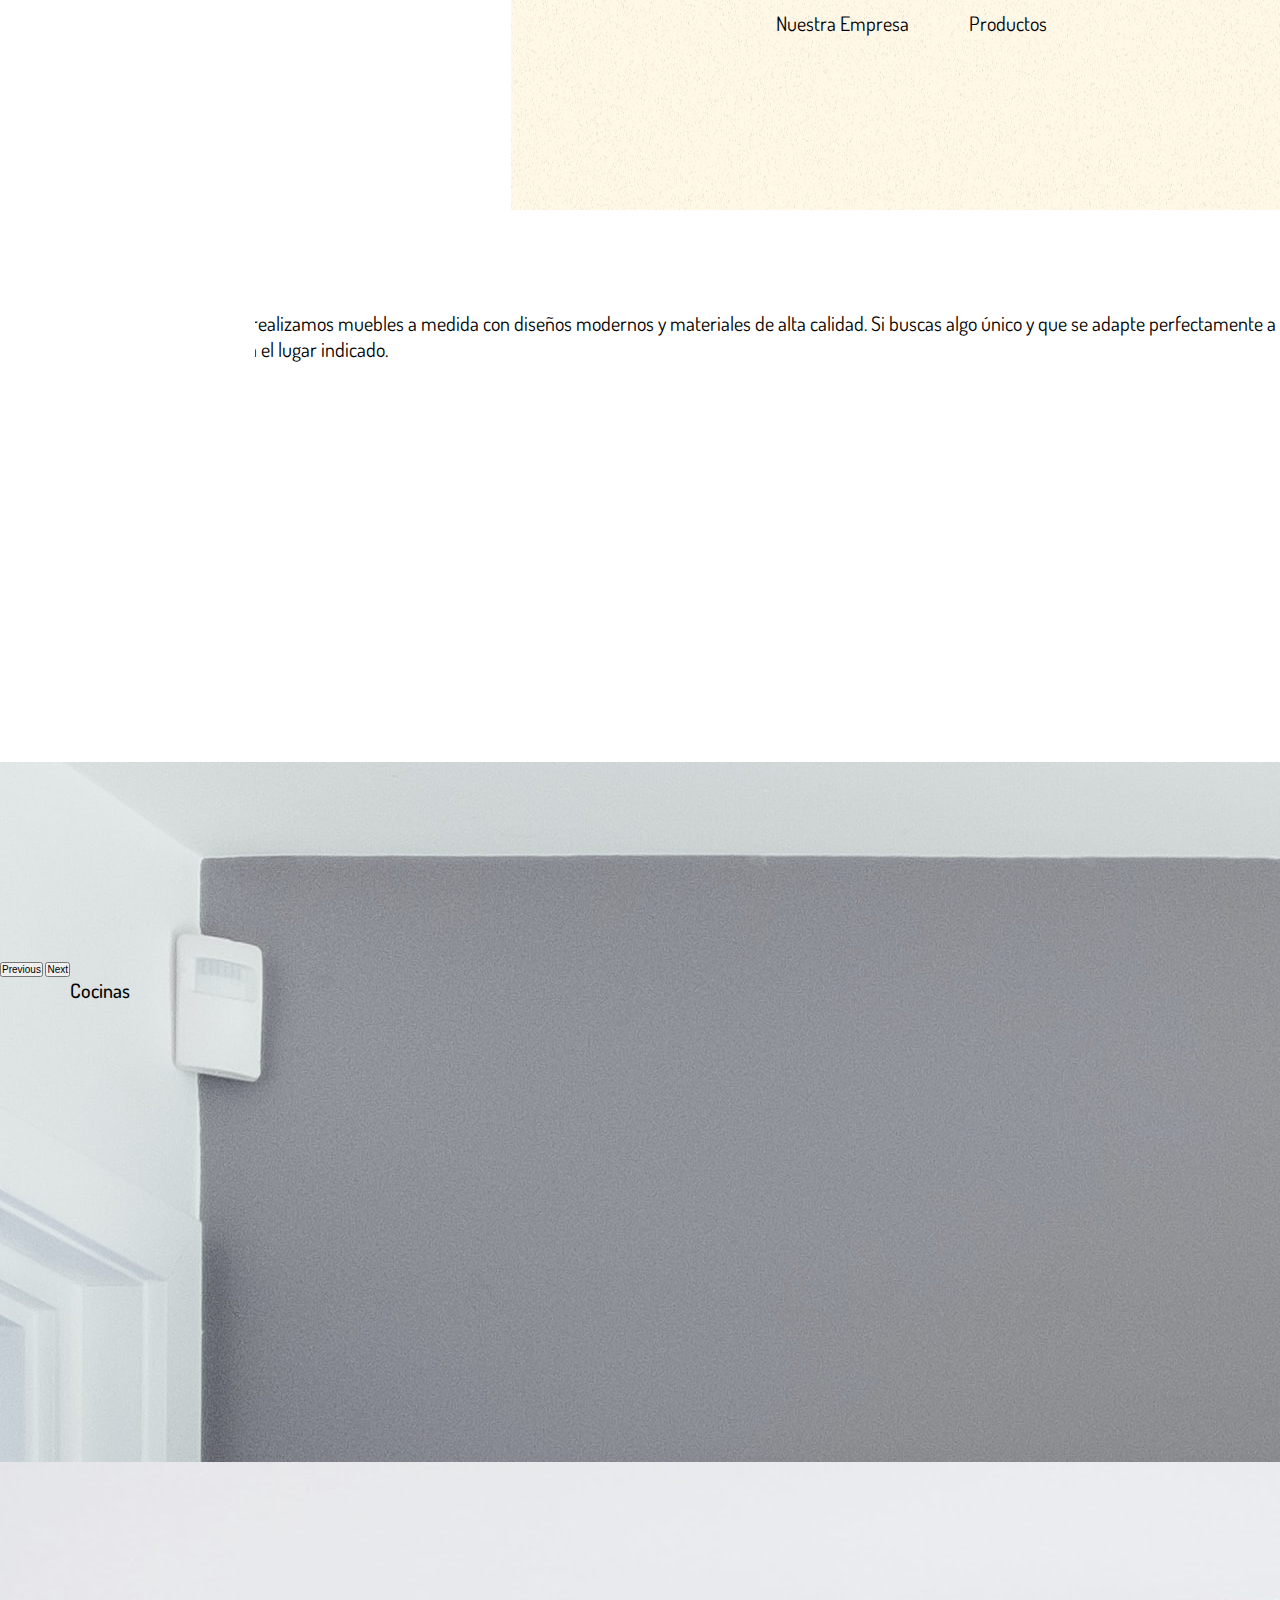
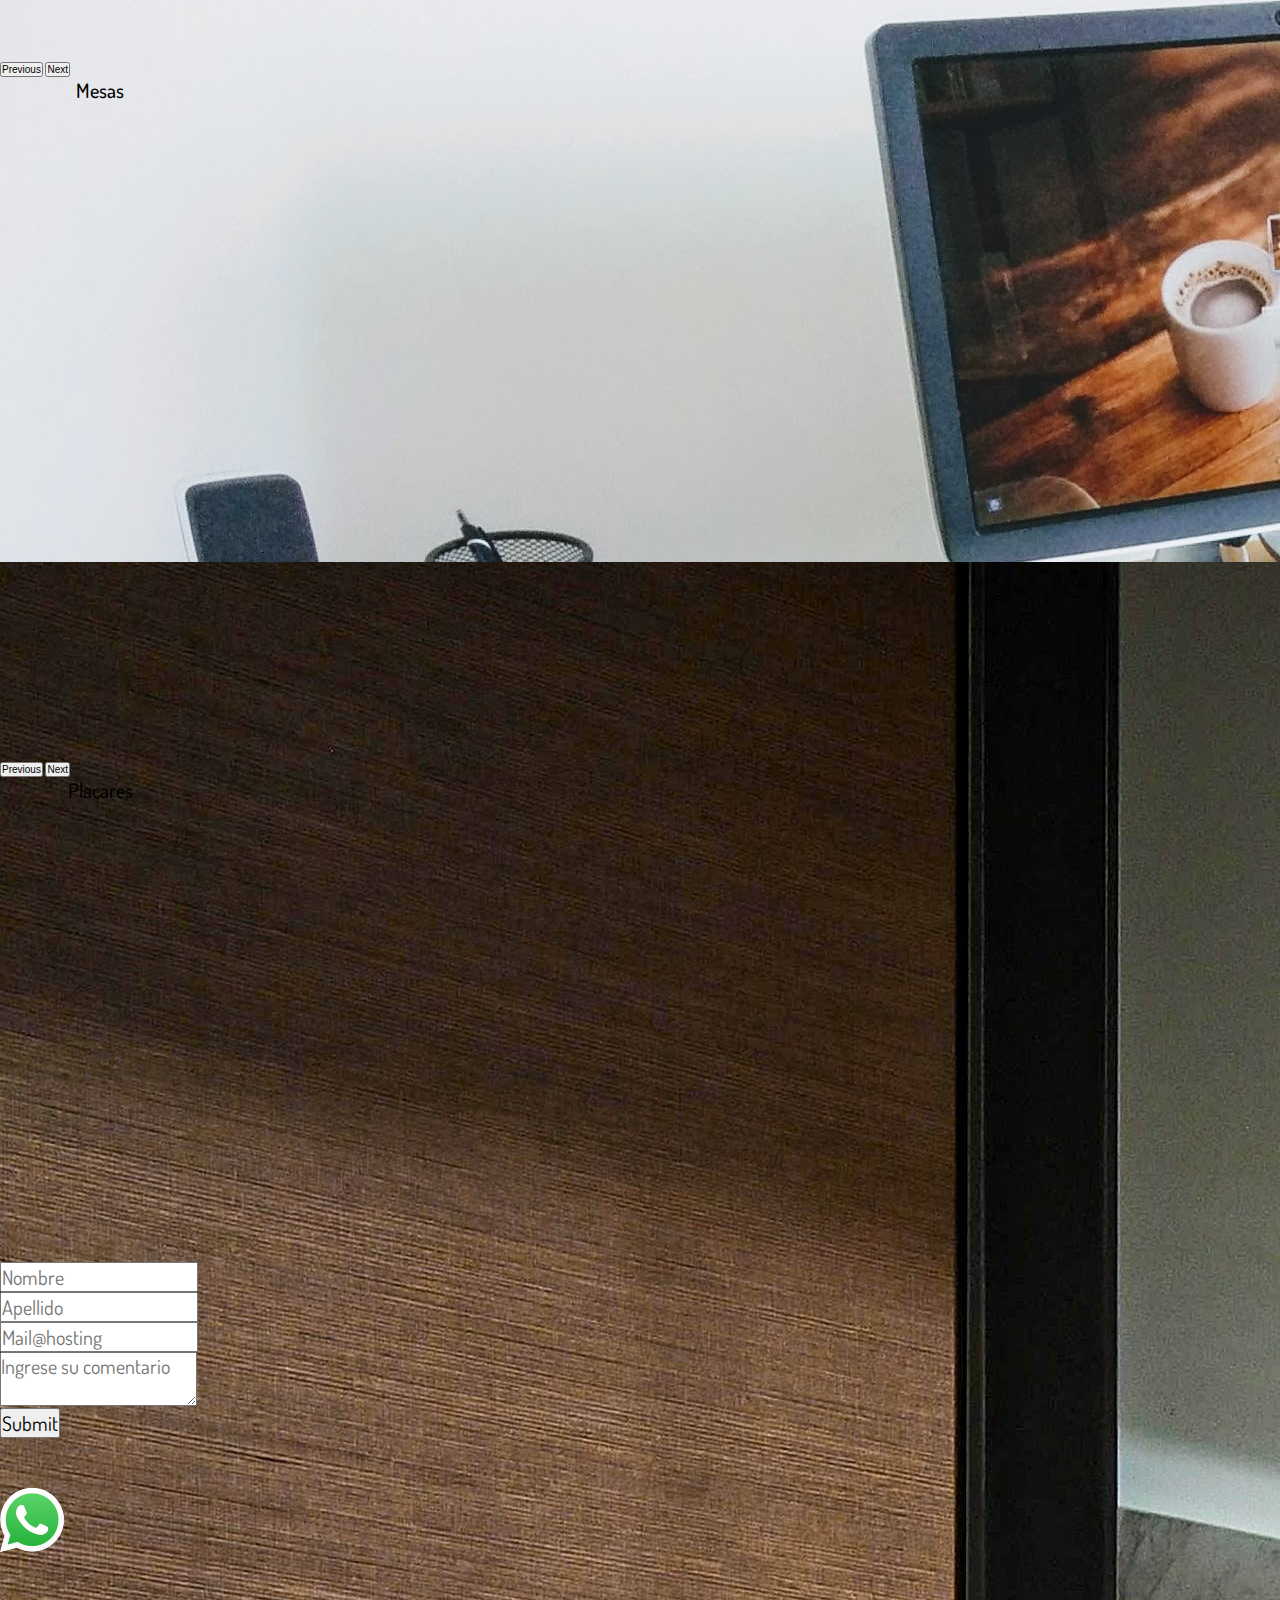
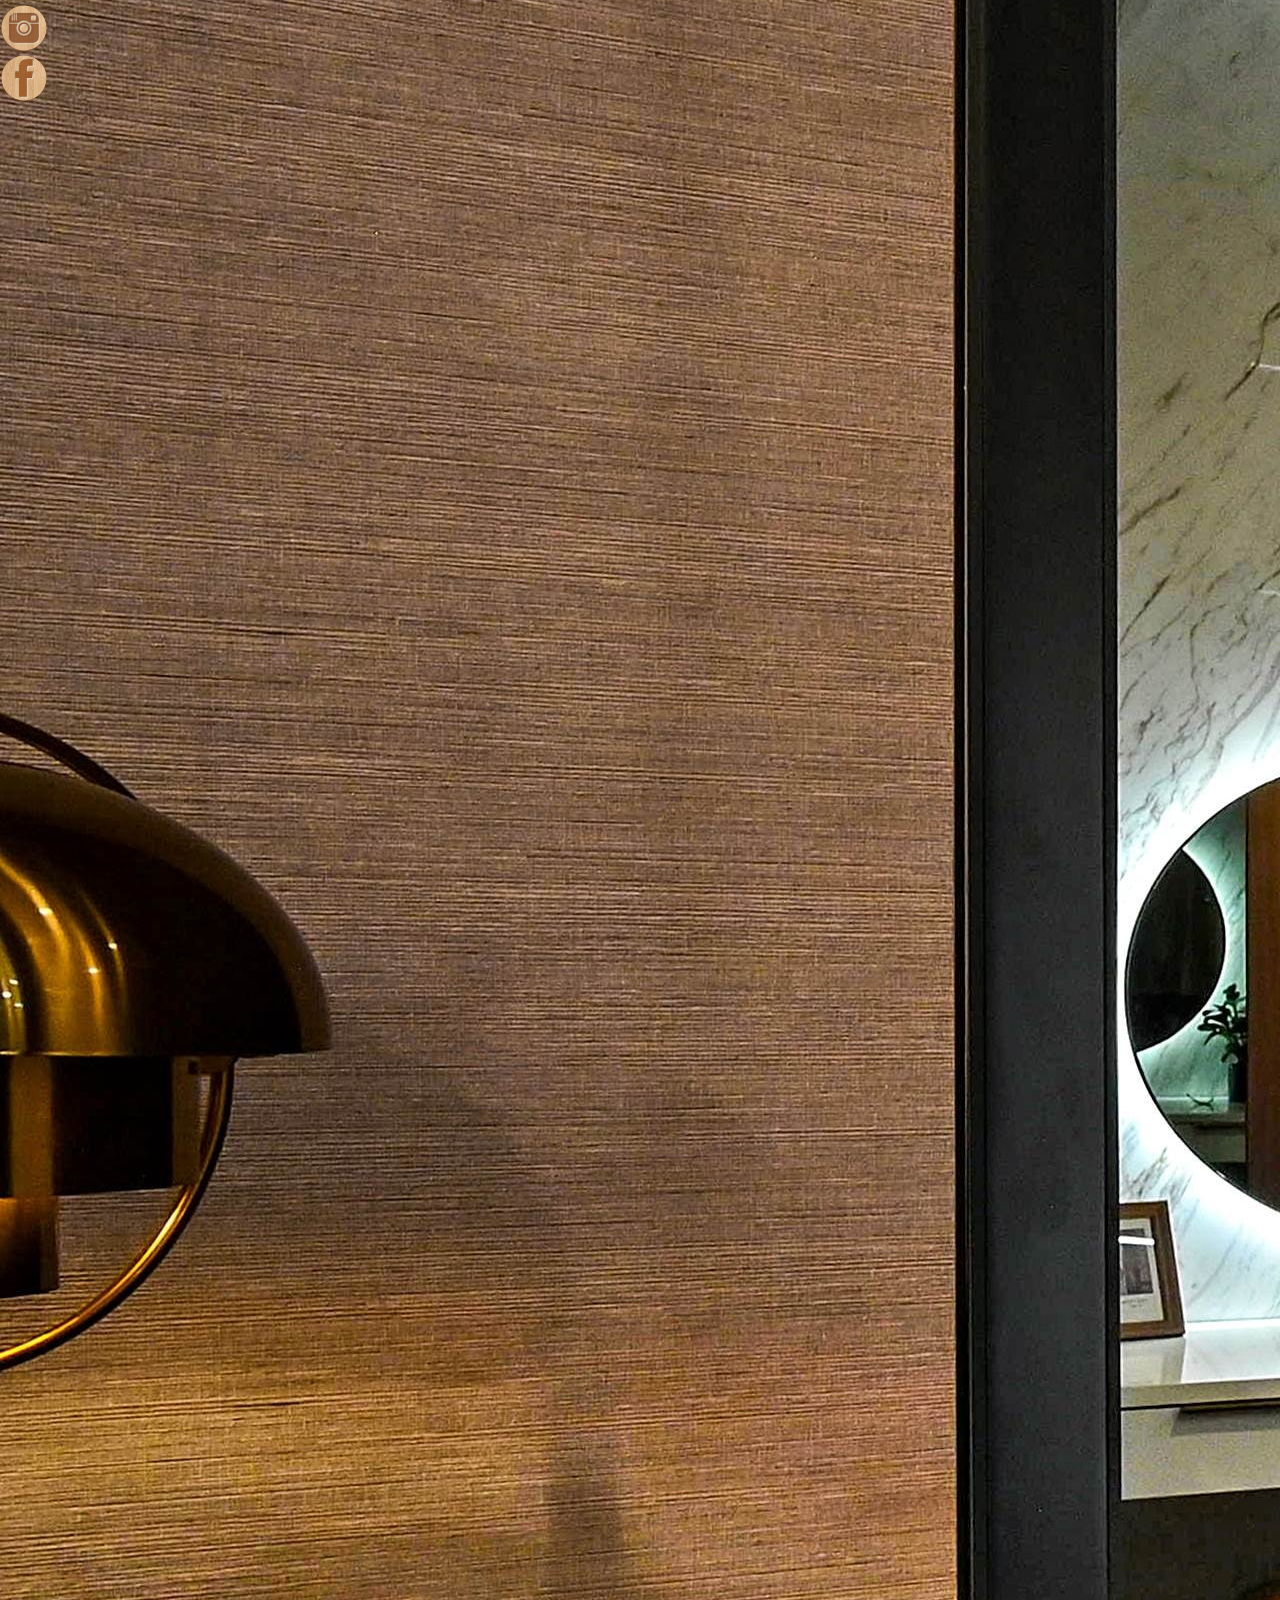
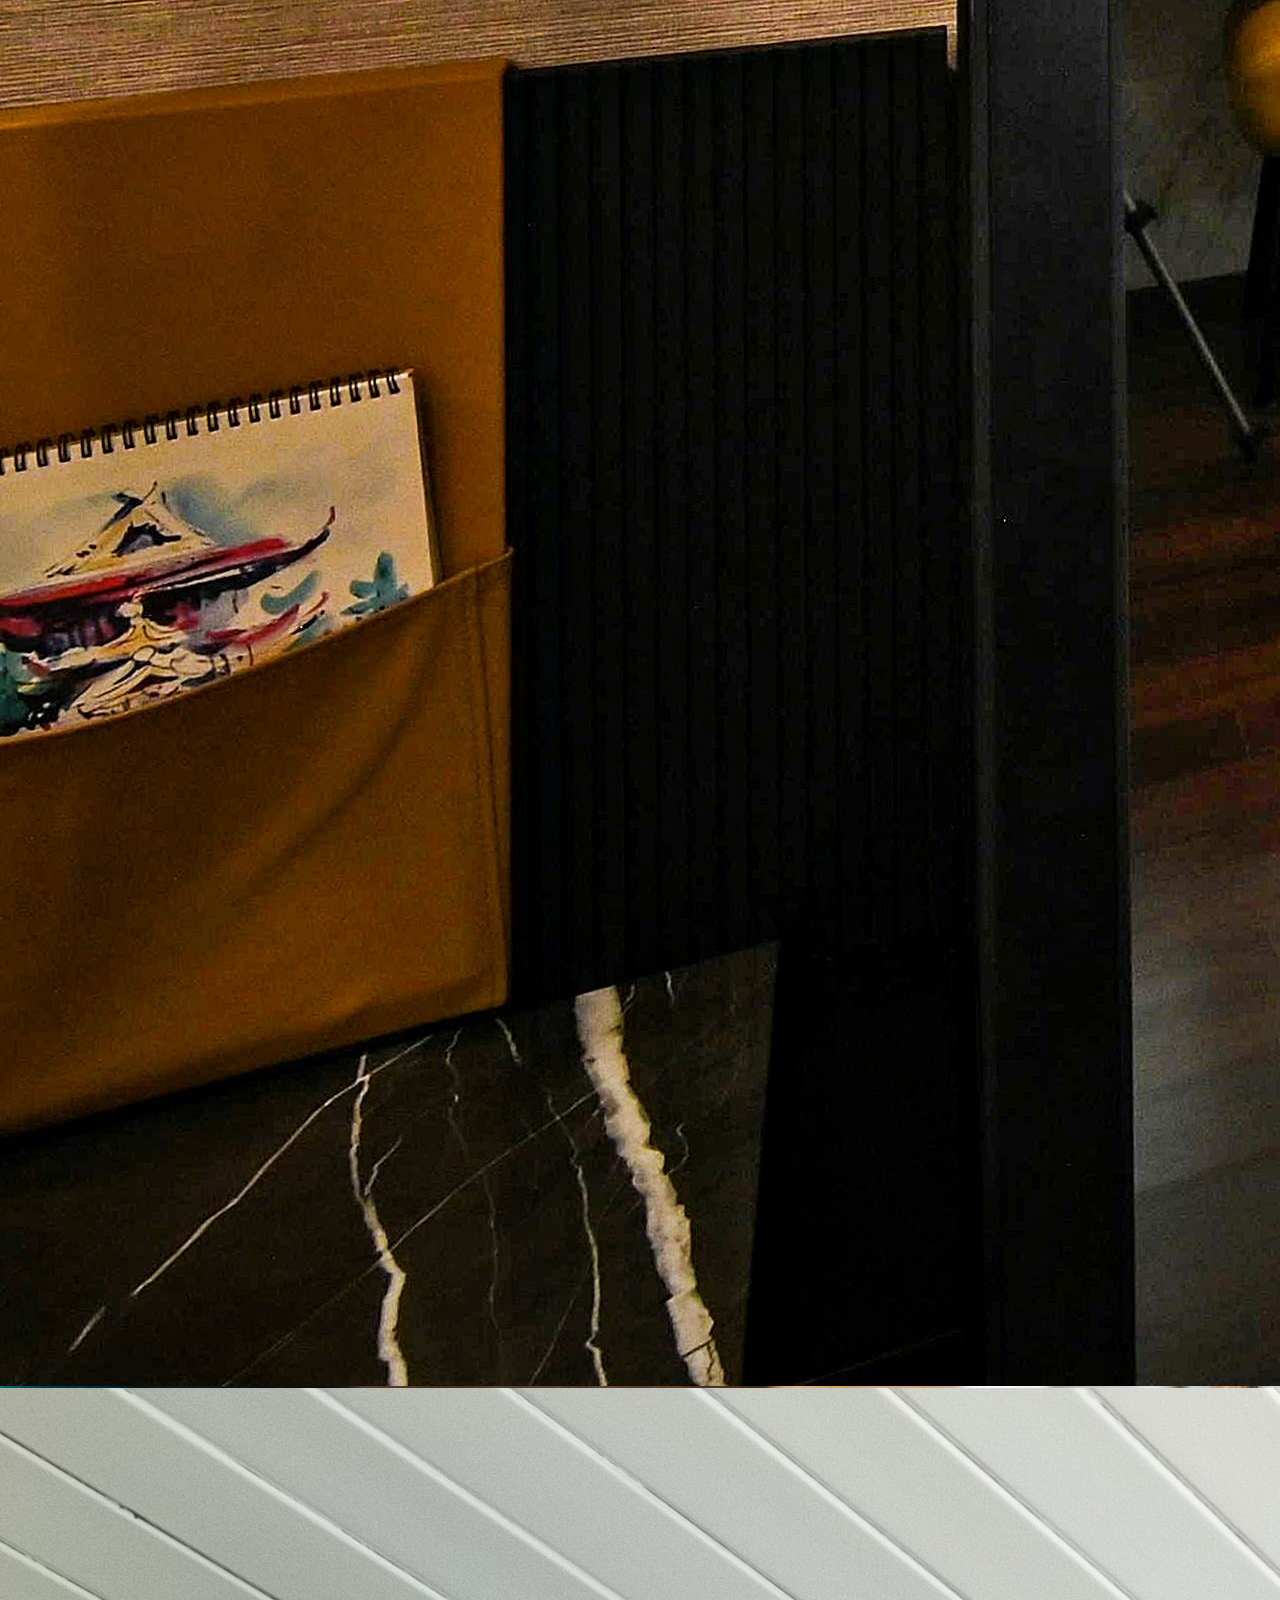
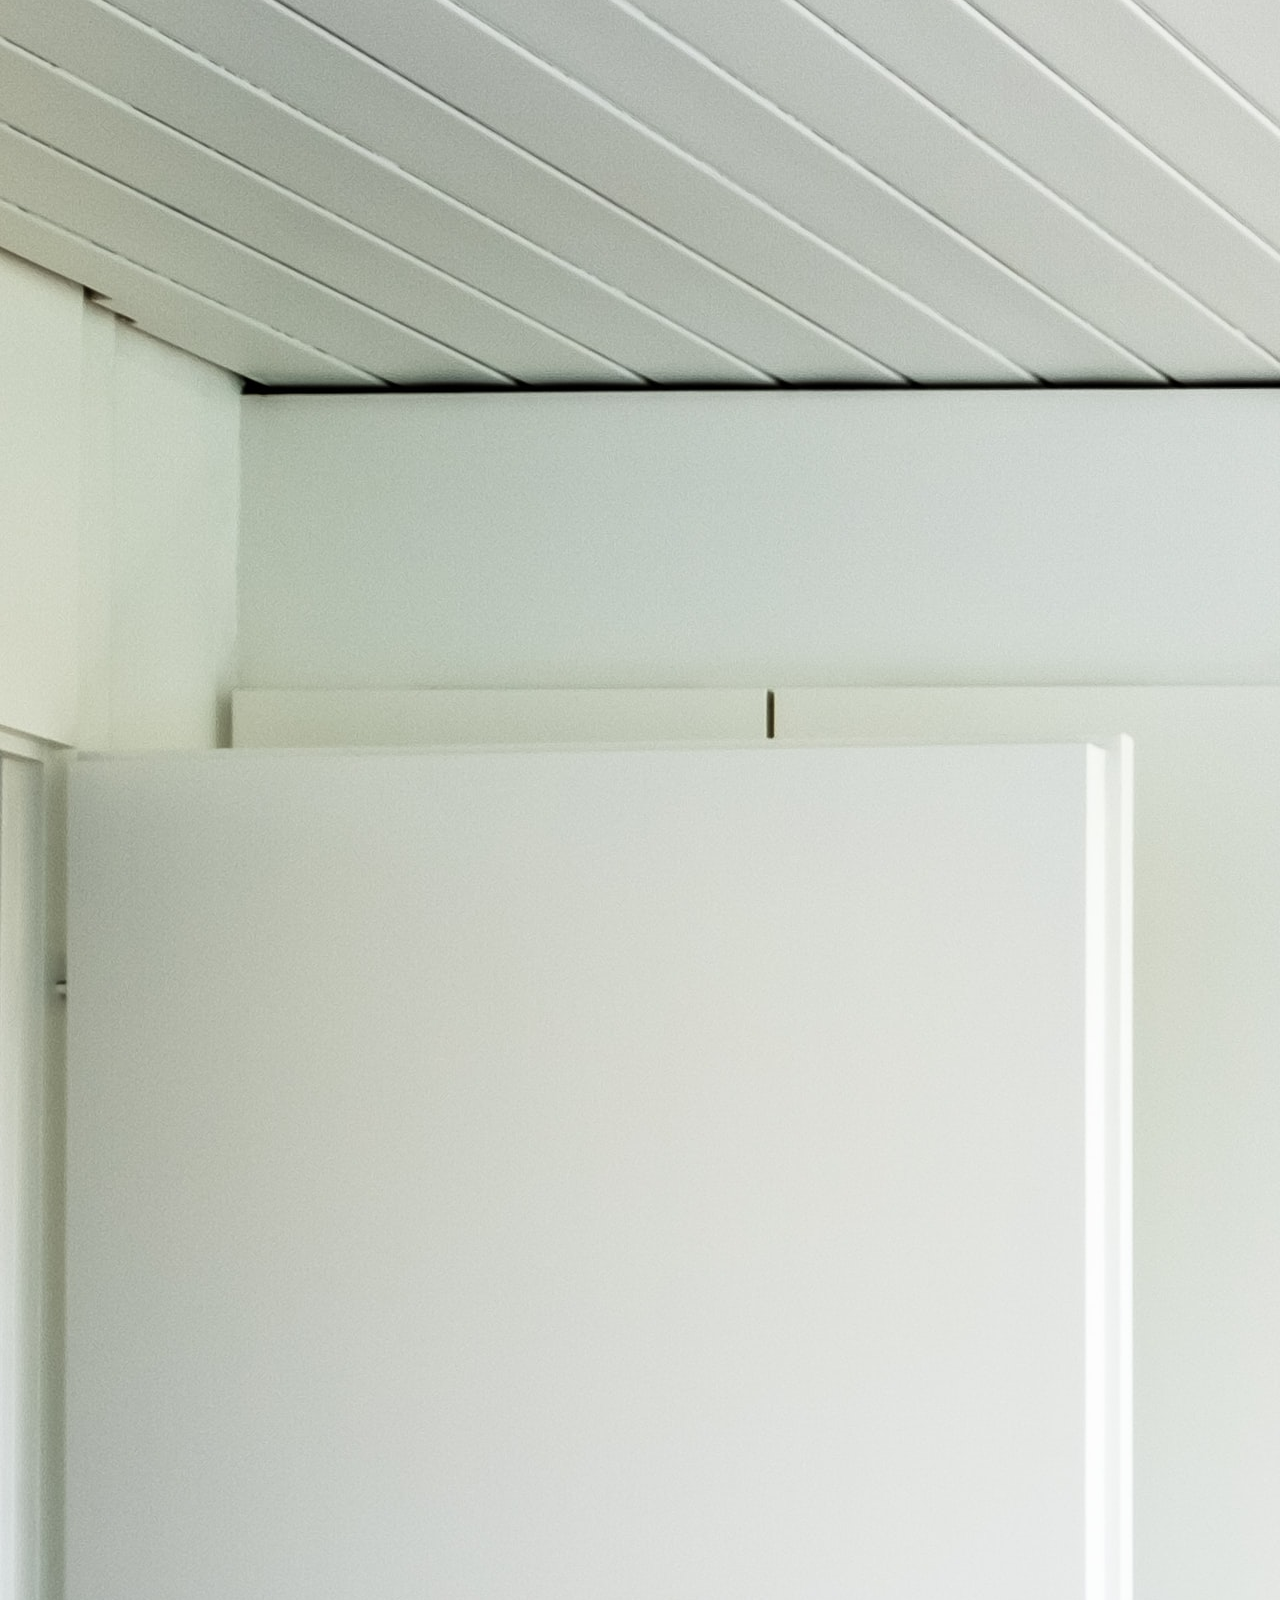
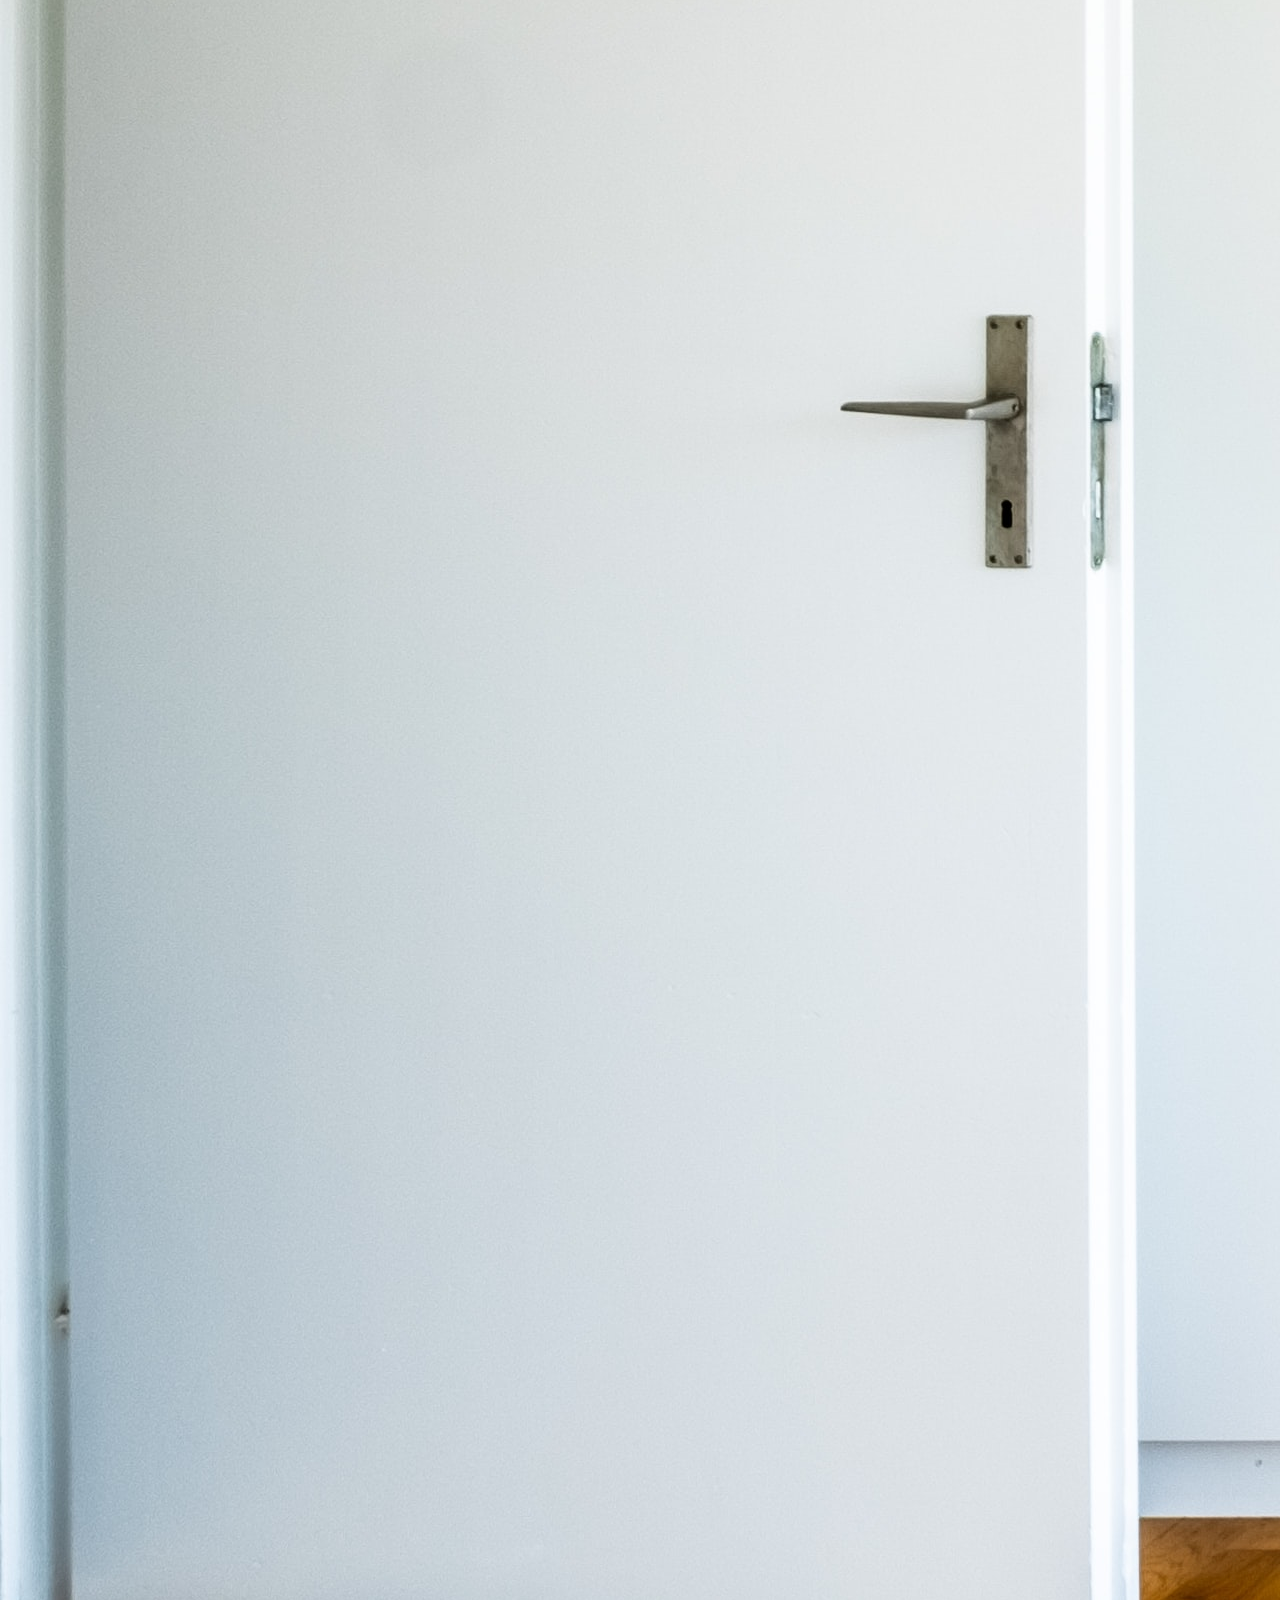
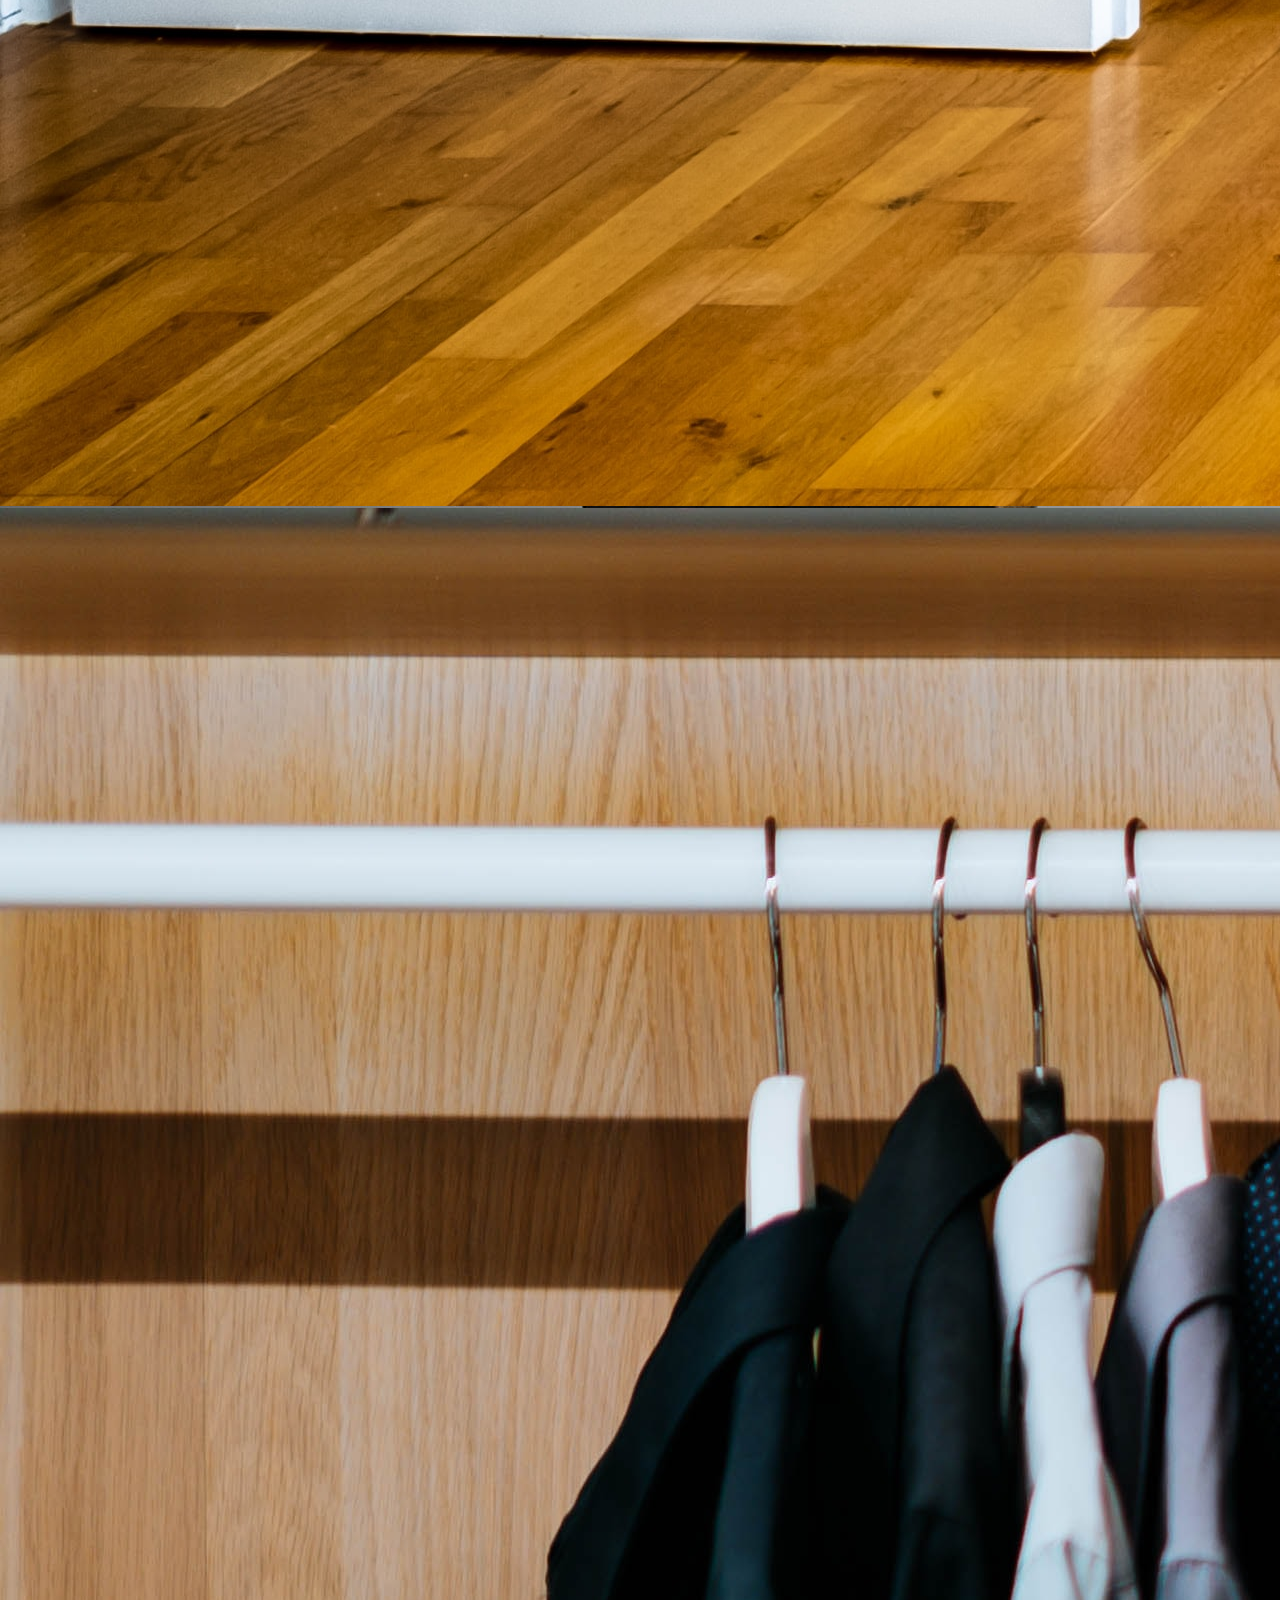
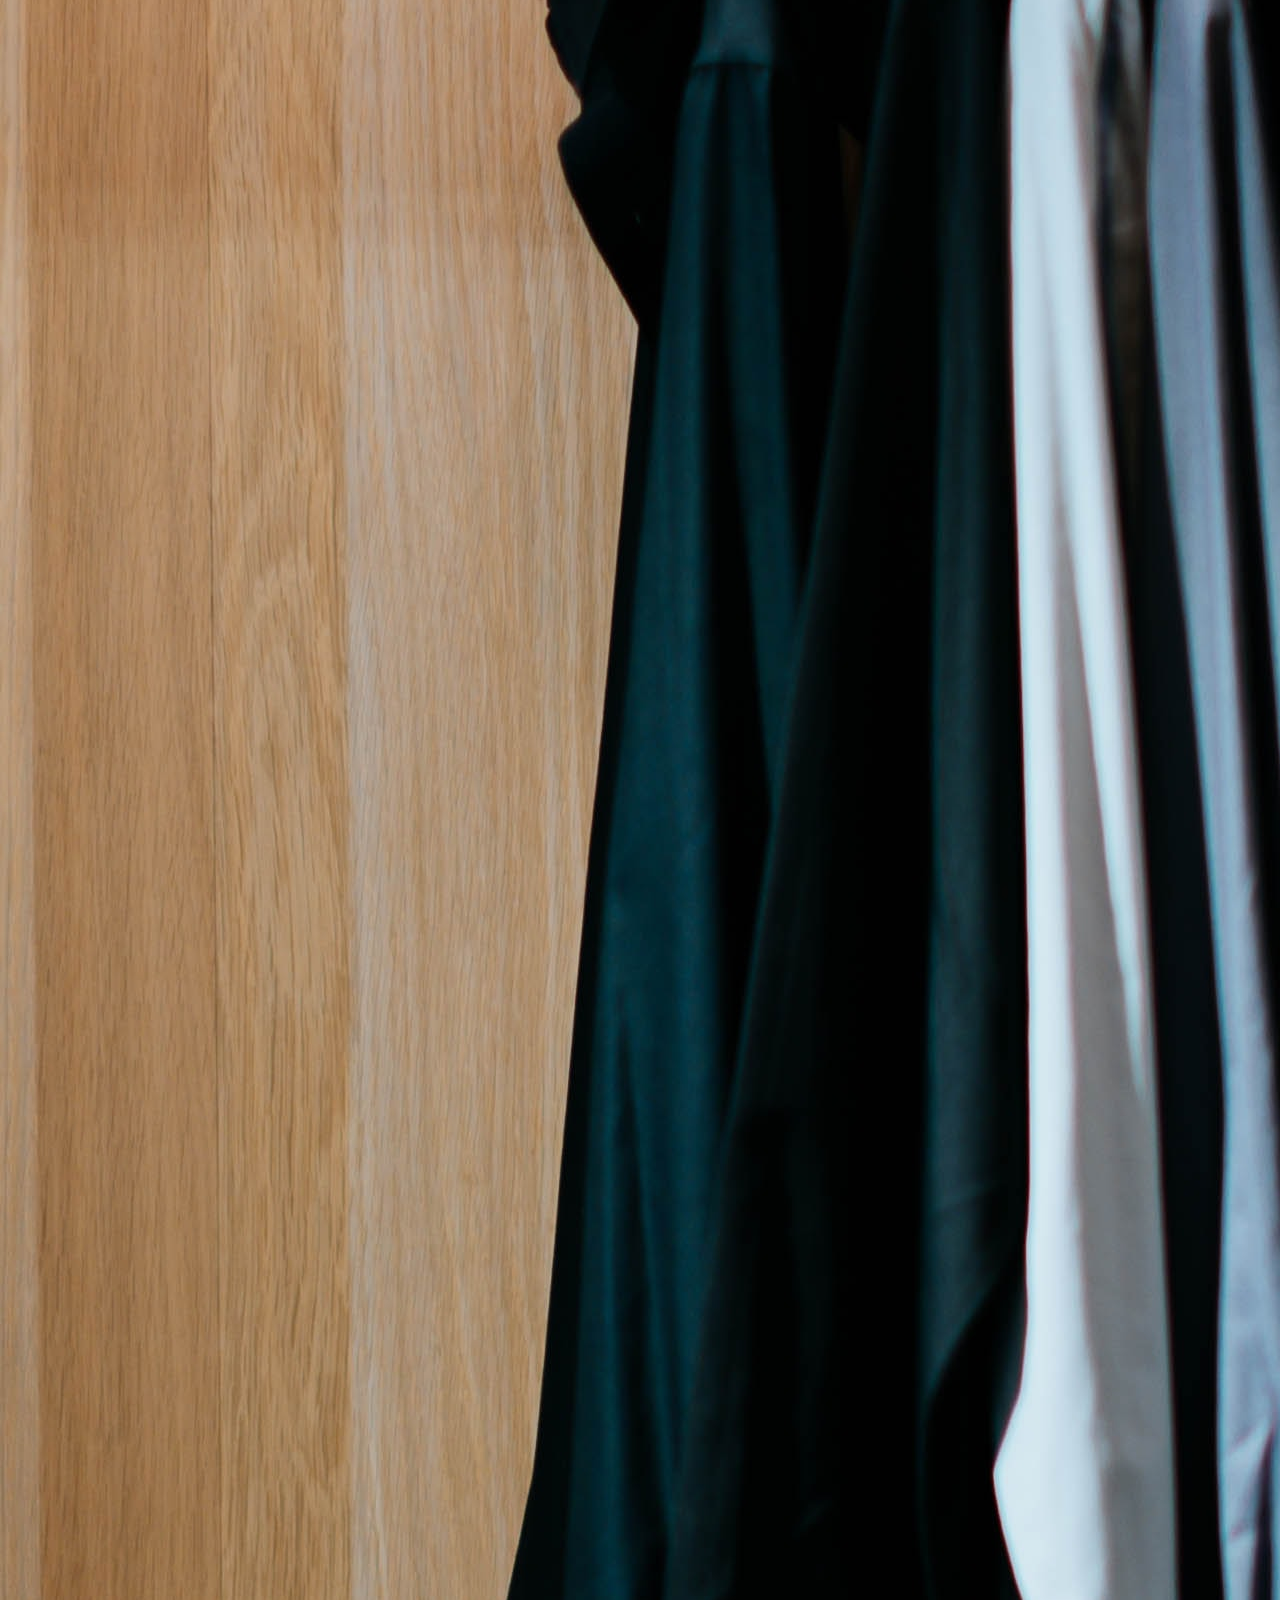
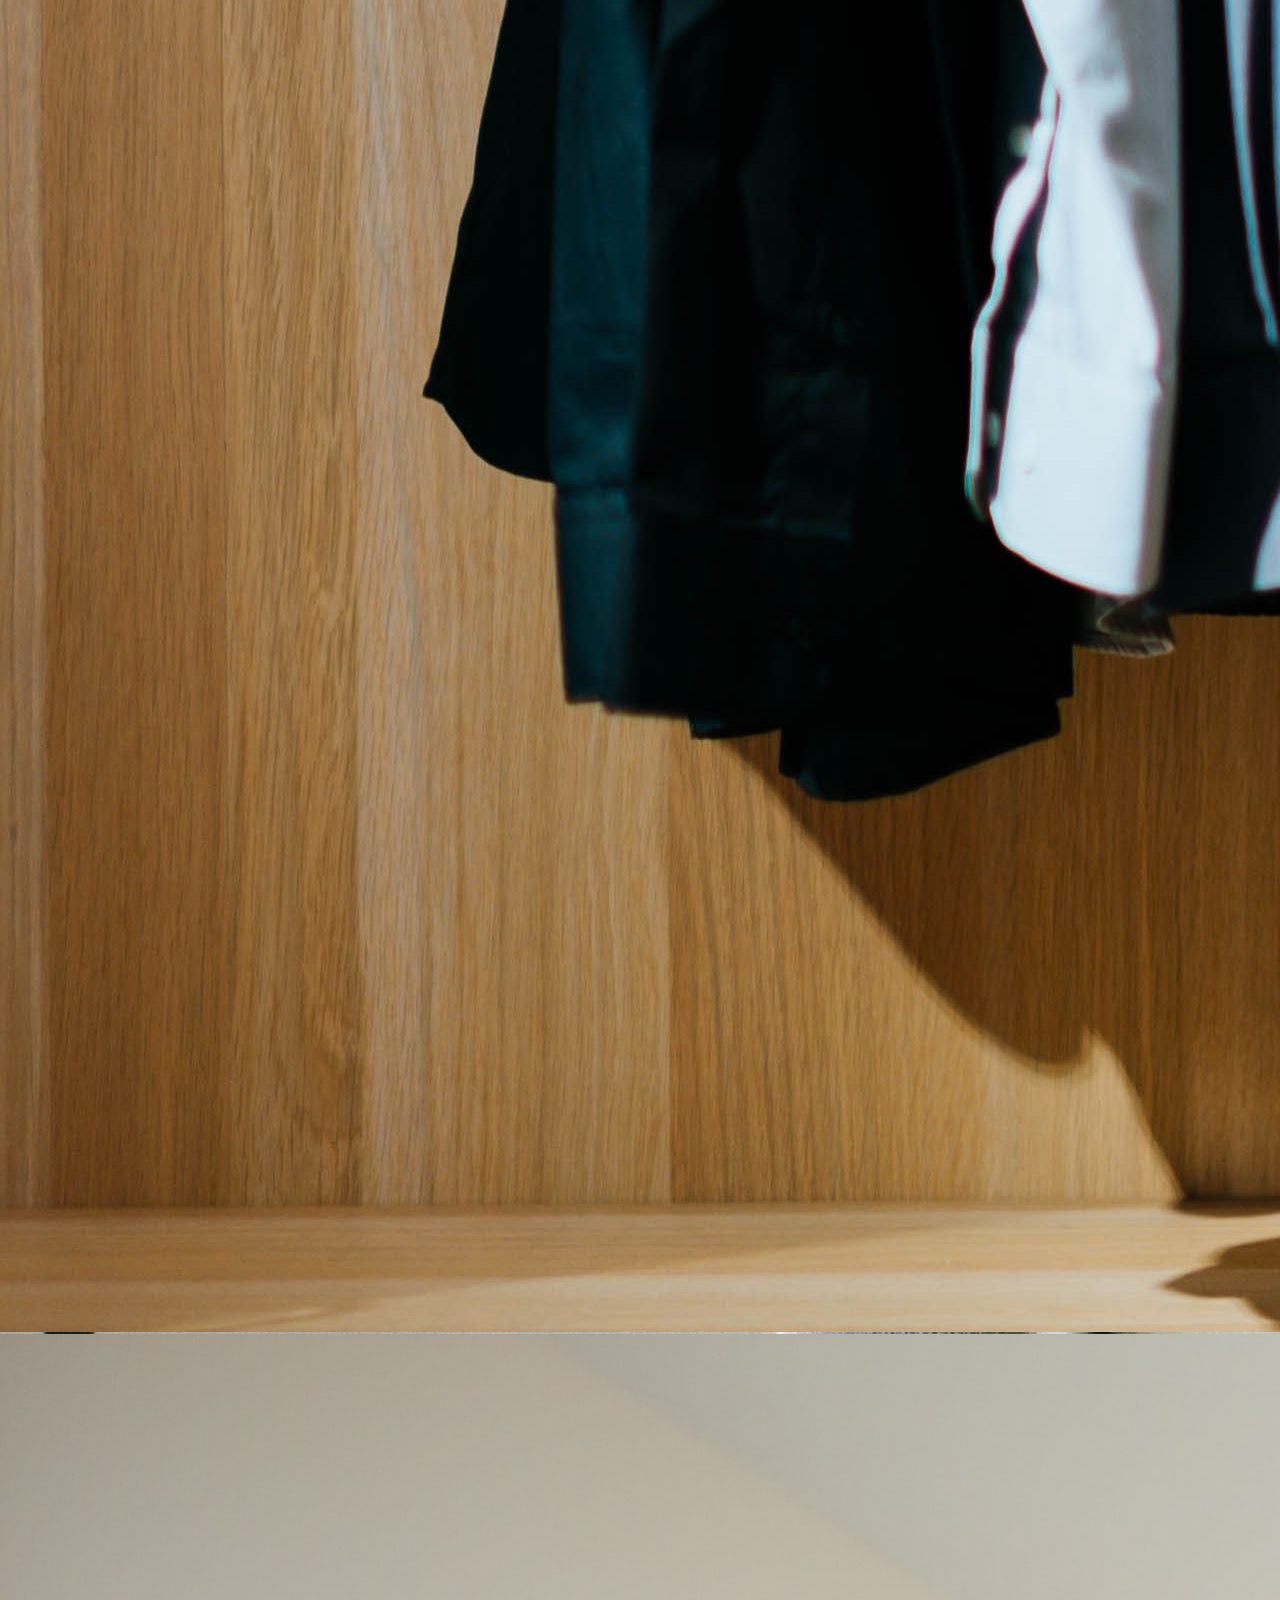
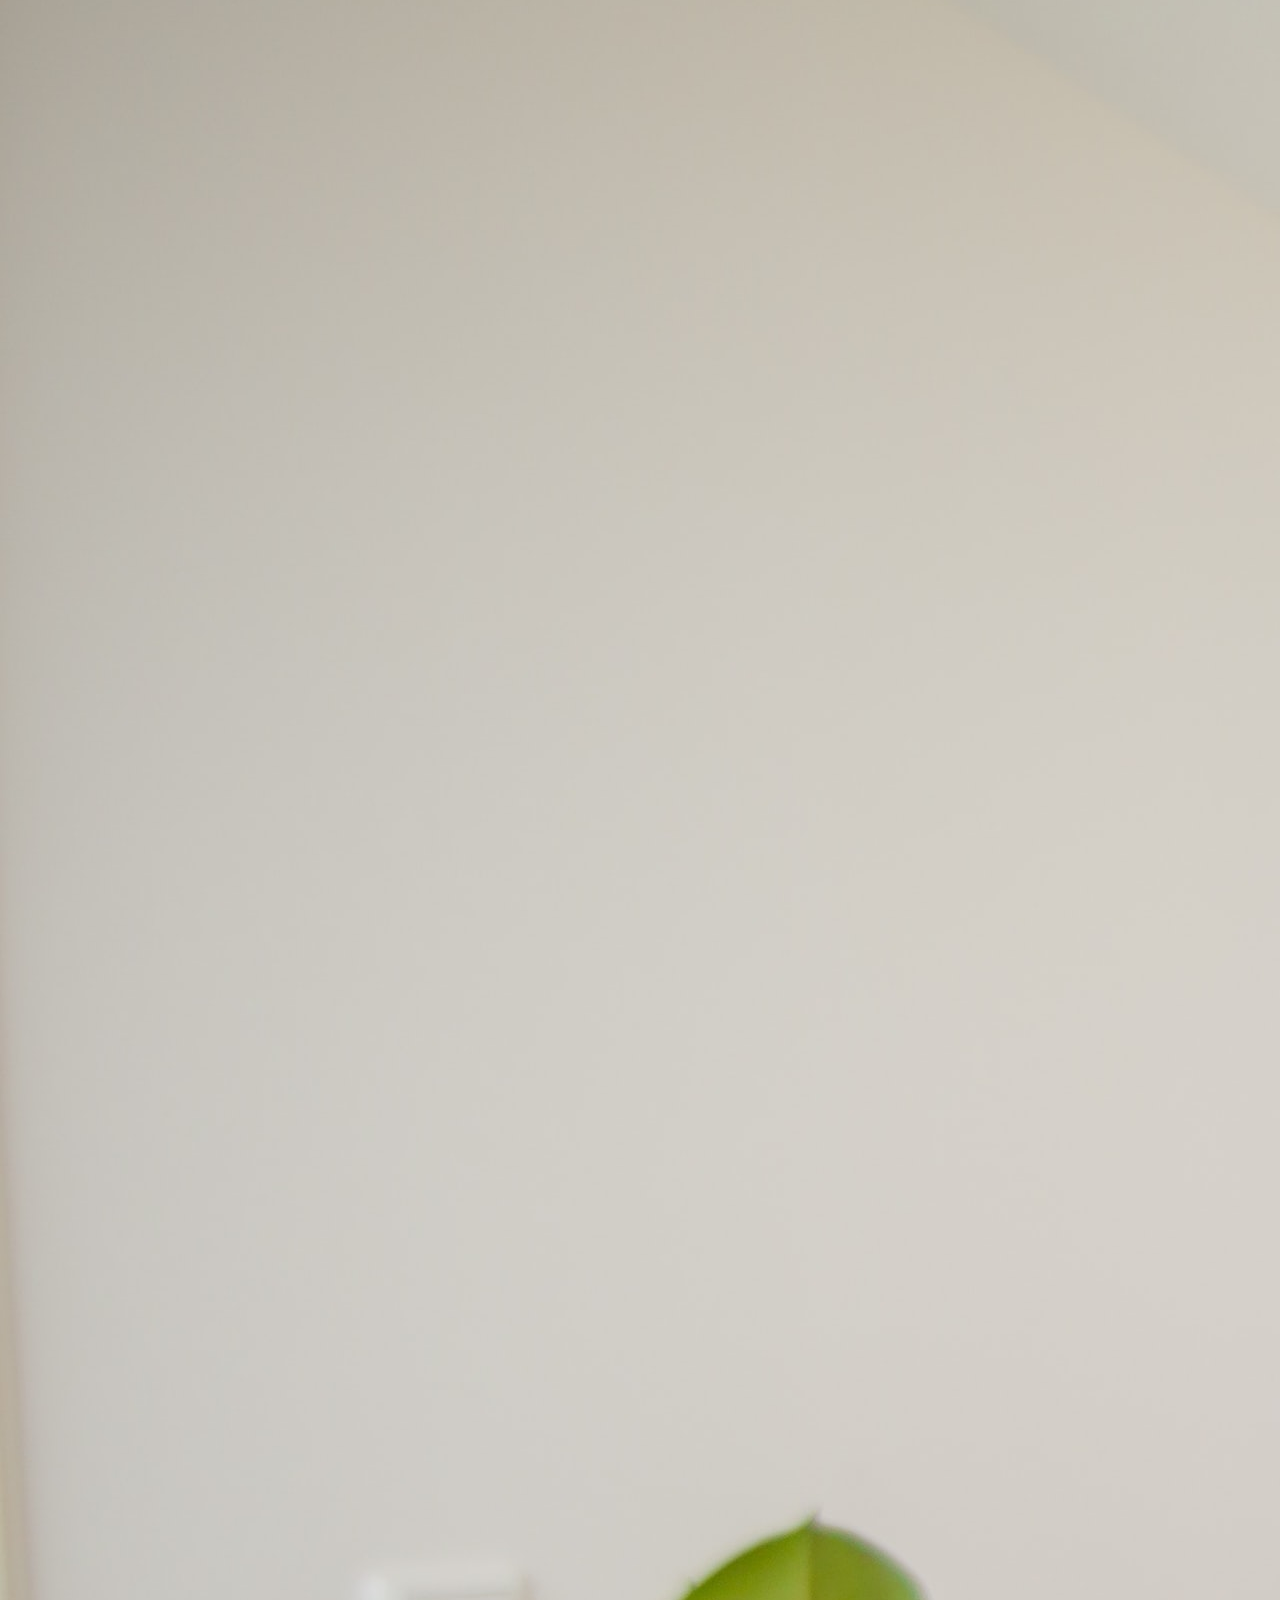
==== commit 2c80d499: "Favicon" ====
--- a/index.html
+++ b/index.html
@@ -1,207 +1,324 @@
 <!DOCTYPE html>
 <html lang="en">
+
 <head>
-    <meta charset="UTF-8">
-    <meta http-equiv="X-UA-Compatible" content="IE=edge">
-    <meta name="viewport" content="width=device-width, initial-scale=1.0">
-    <title>tocaMadera</title>
-    <!-- CSS only -->
-    <link href="https://cdn.jsdelivr.net/npm/bootstrap@5.2.0-beta1/dist/css/bootstrap.min.css" rel="stylesheet" integrity="sha384-0evHe/X+R7YkIZDRvuzKMRqM+OrBnVFBL6DOitfPri4tjfHxaWutUpFmBp4vmVor" crossorigin="anonymous">
-    <link rel="stylesheet" href="./assets/css/styles.css">
+  <meta charset="UTF-8">
+  <meta http-equiv="X-UA-Compatible"
+    content="IE=edge">
+  <meta name="viewport"
+    content="width=device-width, initial-scale=1.0">
+  <title>Toca Madera</title>
+
+  <link rel="apple-touch-icon"
+    sizes="180x180"
+    href="./assets/favicon/apple-touch-icon.png">
+  <link rel="icon"
+    type="image/png"
+    sizes="32x32"
+    href="./assets/favicon/favicon-32x32.png">
+  <link rel="icon"
+    type="image/png"
+    sizes="16x16"
+    href="./assets/favicon/favicon-16x16.png">
+  <link rel="manifest"
+    href="./assets/favicon/site.webmanifest">
+
+  <link href="https://cdn.jsdelivr.net/npm/bootstrap@5.2.0-beta1/dist/css/bootstrap.min.css"
+    rel="stylesheet"
+    integrity="sha384-0evHe/X+R7YkIZDRvuzKMRqM+OrBnVFBL6DOitfPri4tjfHxaWutUpFmBp4vmVor"
+    crossorigin="anonymous">
+  <link rel="stylesheet"
+    href="./assets/css/styles.css">
 </head>
+
 <body class="container">
 
-    <header class="row" id="header">
-        <div class="d-flex flex-column bg-dark border rounded h-50 mt-5 align-items-center col-xl-2 col-md-3 col-sm-6 col-6 m-2">
-          <div>
-              <img style="width: 64px; height: 64px;" src="./assets/img/logos/caja-de-herramientasx64.png" alt="">
-          </div>
-          <p class="m-1 text-white">Carpinteria boutique</p>
+  <header class="row"
+    id="header">
+    <div
+      class="d-flex flex-column bg-dark border rounded h-50 mt-5 align-items-center col-xl-2 col-md-3 col-sm-6 col-6 m-2">
+      <div>
+        <img style="width: 64px; height: 64px;"
+          src="./assets/img/logos/caja-de-herramientasx64.png"
+          alt="">
+      </div>
+      <p class="m-1 text-white">Carpinteria boutique</p>
+    </div>
+    <div class="d-flex flex-sm-column col-lg-6 col-md-6 col-sm-5 col-6">
+      <button class="burgerBtn"
+        id="burgerBoton">Menu</button>
+      <ul id="sidebar"
+        class="hideMenu">
+        <li><a href="#">Nuestra Empresa</a></li>
+        <li><a>Productos</a>
+          <div id="submenu">
+            <a href="#car-a-div">Cocinas</a>
+            <a href="#car-b-div">Mesas</a>
+            <a href="#car-c-div">Placares</a>
+          </div>
+        </li>
+      </ul>
+    </div>
+  </header>
+
+  <main class="row d-flex align-items-center justify-content-center">
+    <div class="w-75 border divMainText p-5">
+      <p class="mainText shadow p-3"
+        id="header-show">Somos una carpintería boutique, realizamos muebles a medida con diseños modernos y materiales
+        de alta calidad. Si buscas algo único y que se adapte perfectamente a tu espacio y necesidades, estás en el
+        lugar indicado.</p>
+    </div>
+    <div class="d-flex align-items-center justify-content-center justify-content-lg-start p-0 carouselMargins mt-1"
+      id="car-a-div">
+      <div id="carouselExampleIndicators"
+        class="carousel slide carouselSize"
+        data-bs-ride="true">
+        <div class="carousel-inner carouselHeight col-lg-6"
+          id="car-a-inner">
+          <div class="carousel-item active h-100">
+            <img src="./assets/img/slides/kitchen.jpg"
+              class="d-block w-100 h-100"
+              alt="...">
+          </div>
+          <div class="carousel-item h-100">
+            <img src="./assets/img/slides/kitchen1.jpg"
+              class="d-block w-100 h-100"
+              alt="...">
+          </div>
+          <div class="carousel-item h-100">
+            <img src="./assets/img/slides/kitchen2.jpg"
+              class="d-block w-100 h-100"
+              alt="...">
+          </div>
+          <div class="carousel-item h-100">
+            <img src="./assets/img/slides/kitchen3.jpg"
+              class="d-block w-100 h-100"
+              alt="...">
+          </div>
+          <div class="carousel-item h-100">
+            <img src="./assets/img/slides/kitchen4.jpg"
+              class="d-block w-100 h-100"
+              alt="...">
+          </div>
+          <div class="carousel-item h-100">
+            <img src="./assets/img/slides/kitchen5.jpg"
+              class="d-block w-100 h-100"
+              alt="...">
+          </div>
         </div>
-        <div class="d-flex flex-sm-column col-lg-6 col-md-6 col-sm-5 col-6">
-        <button class="burgerBtn" id="burgerBoton">Menu</button>
-        <ul id="sidebar" class="hideMenu">
-            <li><a href="#">Nuestra Empresa</a></li>
-            <li><a>Productos</a>
-                <div id="submenu">
-                    <a href="#car-a-div">Cocinas</a>
-                    <a href="#car-b-div">Mesas</a>
-                    <a href="#car-c-div">Placares</a>
-                </div>
-            </li>
-        </ul>
-      </div>
-    </header>
-
-    <main class="row d-flex align-items-center justify-content-center">
-      <div class="w-75 border divMainText p-5">
-        <p class="mainText shadow p-3" id="header-show">Somos una carpintería boutique, realizamos muebles a medida con diseños modernos y materiales de alta calidad. Si buscas algo único y que se adapte perfectamente a tu espacio y necesidades, estás en el lugar indicado.</p>
-      </div>
-      <div class = "d-flex align-items-center justify-content-center justify-content-lg-start p-0 carouselMargins mt-1" id="car-a-div">
-        <div id="carouselExampleIndicators" class="carousel slide carouselSize" data-bs-ride="true">
-          <div class="carousel-inner carouselHeight col-lg-6" id="car-a-inner">
-            <div class="carousel-item active h-100">
-              <img src="./assets/img/slides/kitchen.jpg" class="d-block w-100 h-100" alt="...">
-            </div>
-            <div class="carousel-item h-100">
-              <img src="./assets/img/slides/kitchen1.jpg" class="d-block w-100 h-100" alt="...">
-            </div>
-            <div class="carousel-item h-100">
-              <img src="./assets/img/slides/kitchen2.jpg" class="d-block w-100 h-100" alt="...">
-            </div>
-            <div class="carousel-item h-100">
-              <img src="./assets/img/slides/kitchen3.jpg" class="d-block w-100 h-100" alt="...">
-            </div>
-            <div class="carousel-item h-100">
-              <img src="./assets/img/slides/kitchen4.jpg" class="d-block w-100 h-100" alt="...">
-            </div>
-            <div class="carousel-item h-100">
-              <img src="./assets/img/slides/kitchen5.jpg" class="d-block w-100 h-100" alt="...">
-            </div>
-          </div>
-          <button class="carousel-control-prev bg-dark" type="button" data-bs-target="#carouselExampleIndicators" data-bs-slide="prev">
-            <span class="carousel-control-prev-icon" aria-hidden="true"></span>
-            <span class="visually-hidden">Previous</span>
-          </button>
-          <button class="carousel-control-next bg-dark" type="button" data-bs-target="#carouselExampleIndicators" data-bs-slide="next">
-            <span class="carousel-control-next-icon" aria-hidden="true"></span>
-            <span class="visually-hidden">Next</span>
-          </button>
-          <div class="carouselText border">Cocinas</div>
+        <button class="carousel-control-prev bg-dark"
+          type="button"
+          data-bs-target="#carouselExampleIndicators"
+          data-bs-slide="prev">
+          <span class="carousel-control-prev-icon"
+            aria-hidden="true"></span>
+          <span class="visually-hidden">Previous</span>
+        </button>
+        <button class="carousel-control-next bg-dark"
+          type="button"
+          data-bs-target="#carouselExampleIndicators"
+          data-bs-slide="next">
+          <span class="carousel-control-next-icon"
+            aria-hidden="true"></span>
+          <span class="visually-hidden">Next</span>
+        </button>
+        <div class="carouselText border">Cocinas</div>
+      </div>
+    </div>
+    <div class="d-flex align-items-center justify-content-center justify-content-lg-start p-o carouselMargins"
+      id="car-b-div">
+      <div id="carouselExampleIndicatorsb"
+        class="carousel slide carouselSize"
+        data-bs-ride="true">
+        <div class="carousel-inner carouselHeight col-lg-6"
+          id="car-b-inner">
+          <div class="carousel-item active h-100">
+            <img src="./assets/img/slides/table.jpg"
+              class="d-block w-100 h-100"
+              alt="...">
+          </div>
+          <div class="carousel-item h-100">
+            <img src="./assets/img/slides/table1.jpg"
+              class="d-block w-100 h-100"
+              alt="...">
+          </div>
+          <div class="carousel-item h-100">
+            <img src="./assets/img/slides/table2.jpg"
+              class="d-block w-100 h-100"
+              alt="...">
+          </div>
+          <div class="carousel-item h-100">
+            <img src="./assets/img/slides/table3.jpg"
+              class="d-block w-100 h-100"
+              alt="...">
+          </div>
+          <div class="carousel-item h-100">
+            <img src="./assets/img/slides/table4.jpg"
+              class="d-block w-100 h-100"
+              alt="...">
+          </div>
+          <div class="carousel-item h-100">
+            <img src="./assets/img/slides/table5.jpg"
+              class="d-block w-100 h-100"
+              alt="...">
+          </div>
         </div>
-      </div>
-      <div class = "d-flex align-items-center justify-content-center justify-content-lg-start p-o carouselMargins" id="car-b-div">
-        <div id="carouselExampleIndicatorsb" class="carousel slide carouselSize" data-bs-ride="true">
-          <div class="carousel-inner carouselHeight col-lg-6" id="car-b-inner">
-            <div class="carousel-item active h-100">
-              <img src="./assets/img/slides/table.jpg" class="d-block w-100 h-100" alt="...">
-            </div>
-            <div class="carousel-item h-100">
-              <img src="./assets/img/slides/table1.jpg" class="d-block w-100 h-100" alt="...">
-            </div>
-            <div class="carousel-item h-100">
-              <img src="./assets/img/slides/table2.jpg" class="d-block w-100 h-100" alt="...">
-            </div>
-            <div class="carousel-item h-100">
-              <img src="./assets/img/slides/table3.jpg" class="d-block w-100 h-100" alt="...">
-            </div>
-            <div class="carousel-item h-100">
-              <img src="./assets/img/slides/table4.jpg" class="d-block w-100 h-100" alt="...">
-            </div>
-            <div class="carousel-item h-100">
-              <img src="./assets/img/slides/table5.jpg" class="d-block w-100 h-100" alt="...">
-            </div>
-          </div>
-          <button class="carousel-control-prev bg-dark" type="button" data-bs-target="#carouselExampleIndicatorsb" data-bs-slide="prev">
-            <span class="carousel-control-prev-icon" aria-hidden="true"></span>
-            <span class="visually-hidden">Previous</span>
-          </button>
-          <button class="carousel-control-next bg-dark" type="button" data-bs-target="#carouselExampleIndicatorsb" data-bs-slide="next">
-            <span class="carousel-control-next-icon" aria-hidden="true"></span>
-            <span class="visually-hidden">Next</span>
-          </button>
-          <div class="carouselText border">Mesas</div>
+        <button class="carousel-control-prev bg-dark"
+          type="button"
+          data-bs-target="#carouselExampleIndicatorsb"
+          data-bs-slide="prev">
+          <span class="carousel-control-prev-icon"
+            aria-hidden="true"></span>
+          <span class="visually-hidden">Previous</span>
+        </button>
+        <button class="carousel-control-next bg-dark"
+          type="button"
+          data-bs-target="#carouselExampleIndicatorsb"
+          data-bs-slide="next">
+          <span class="carousel-control-next-icon"
+            aria-hidden="true"></span>
+          <span class="visually-hidden">Next</span>
+        </button>
+        <div class="carouselText border">Mesas</div>
+      </div>
+    </div>
+    <div class="d-flex align-items-center justify-content-center justify-content-lg-start p-0 carouselMargins"
+      id="car-c-div">
+      <div id="carouselExampleIndicatorsc"
+        class="carousel slide carouselSize"
+        data-bs-ride="true">
+        <div class="carousel-inner carouselHeight"
+          id="car-c-inner">
+          <div class="carousel-item active h-100">
+            <img src="./assets/img/slides/Placard.jpg"
+              class="d-block w-100 h-100"
+              alt="...">
+          </div>
+          <div class="carousel-item h-100">
+            <img src="./assets/img/slides/placard1.jpg"
+              class="d-block w-100 h-100"
+              alt="...">
+          </div>
+          <div class="carousel-item h-100">
+            <img src="./assets/img/slides/placard2.jpg"
+              class="d-block w-100 h-100"
+              alt="...">
+          </div>
+          <div class="carousel-item h-100">
+            <img src="./assets/img/slides/placard3.jpg"
+              class="d-block w-100 h-100"
+              alt="...">
+          </div>
+          <div class="carousel-item h-100">
+            <img src="./assets/img/slides/placard4.jpg"
+              class="d-block w-100 h-100"
+              alt="...">
+          </div>
+          <div class="carousel-item h-100">
+            <img src="./assets/img/slides/placard5.jpg"
+              class="d-block w-100 h-100"
+              alt="...">
+          </div>
         </div>
-      </div>
-      <div class = "d-flex align-items-center justify-content-center justify-content-lg-start p-0 carouselMargins" id="car-c-div">
-        <div id="carouselExampleIndicatorsc" class="carousel slide carouselSize" data-bs-ride="true">
-          <div class="carousel-inner carouselHeight" id="car-c-inner">
-            <div class="carousel-item active h-100">
-              <img src="./assets/img/slides/Placard.jpg" class="d-block w-100 h-100" alt="...">
-            </div>
-            <div class="carousel-item h-100">
-              <img src="./assets/img/slides/placard1.jpg" class="d-block w-100 h-100" alt="...">
-            </div>
-            <div class="carousel-item h-100">
-              <img src="./assets/img/slides/placard2.jpg" class="d-block w-100 h-100" alt="...">
-            </div>
-            <div class="carousel-item h-100">
-              <img src="./assets/img/slides/placard3.jpg" class="d-block w-100 h-100" alt="...">
-            </div>
-            <div class="carousel-item h-100">
-              <img src="./assets/img/slides/placard4.jpg" class="d-block w-100 h-100" alt="...">
-            </div>
-            <div class="carousel-item h-100">
-              <img src="./assets/img/slides/placard5.jpg" class="d-block w-100 h-100" alt="...">
-            </div>
-          </div>
-          <button class="carousel-control-prev bg-dark" type="button" data-bs-target="#carouselExampleIndicatorsc" data-bs-slide="prev">
-            <span class="carousel-control-prev-icon" aria-hidden="true"></span>
-            <span class="visually-hidden">Previous</span>
-          </button>
-          <button class="carousel-control-next bg-dark" type="button" data-bs-target="#carouselExampleIndicatorsc" data-bs-slide="next">
-            <span class="carousel-control-next-icon" aria-hidden="true"></span>
-            <span class="visually-hidden">Next</span>
-          </button>
-          <div class="carouselText border">Placares</div>
-        </div>
-      </div>
-
-      <div class = "row d-flex justify-content-center">
-        <div class = "col-xl-4 col-lg-4 col-md-4 col-sm-10 col-10 mt-5 mx-3" id="divParrafo" >
-          <p class ="shadow hide p-3" id="parrafo">Para mas información o presupuestos puede completar el formulario, enviarnos un msj por WhatsApp o contactarnos a través de nuestras redes sociales</p>
-        </div>
-        <div class="mainContacto rounded row col-xl-6 col-lg-6 col-md-6 col-sm-10 col-10 justify-content-center" id="form">
+        <button class="carousel-control-prev bg-dark"
+          type="button"
+          data-bs-target="#carouselExampleIndicatorsc"
+          data-bs-slide="prev">
+          <span class="carousel-control-prev-icon"
+            aria-hidden="true"></span>
+          <span class="visually-hidden">Previous</span>
+        </button>
+        <button class="carousel-control-next bg-dark"
+          type="button"
+          data-bs-target="#carouselExampleIndicatorsc"
+          data-bs-slide="next">
+          <span class="carousel-control-next-icon"
+            aria-hidden="true"></span>
+          <span class="visually-hidden">Next</span>
+        </button>
+        <div class="carouselText border">Placares</div>
+      </div>
+    </div>
+
+    <div class="row d-flex justify-content-center">
+      <div class="col-xl-4 col-lg-4 col-md-4 col-sm-10 col-10 mt-5 mx-3"
+        id="divParrafo">
+        <p class="shadow hide p-3"
+          id="parrafo">Para mas información o presupuestos puede completar el formulario, enviarnos un msj por WhatsApp
+          o contactarnos a través de nuestras redes sociales</p>
+      </div>
+      <div class="mainContacto rounded row col-xl-6 col-lg-6 col-md-6 col-sm-10 col-10 justify-content-center"
+        id="form">
         <form class="row align-items-center">
-            <div class="row my-5">
-                <div class="col">
-                    <input type="text"
-                        class="form-control text-dark fw-bolder"
-                        placeholder="Nombre">
-                </div>
-                <div class="col">
-                    <input type="text"
-                        class="form-control text-dark fw-bolder"
-                        placeholder="Apellido">
-                </div>
-            </div>
-            <div class="row my-3">
-                <div class="col">
-                    <input type="email"
-                        class="form-control text-dark fw-bolder"
-                        placeholder="Mail@hosting">
-                </div>
-            </div>
-            <div class="row my-5">
-                <div class="col">
-                    <textarea class="form-control text-dark"
-                        id="exampleFormControlTextarea1"
-                        rows="2"
-                        placeholder="Ingrese su comentario"></textarea>
-                </div>
-            </div>
-            <div class="row my-5 justify-content-center">
-                <div class="col-xl-2">
-                    <input type="submit" class="form-control">
-                </div>
-            </div>
+          <div class="row my-5">
+            <div class="col">
+              <input type="text"
+                class="form-control text-dark fw-bolder"
+                placeholder="Nombre">
+            </div>
+            <div class="col">
+              <input type="text"
+                class="form-control text-dark fw-bolder"
+                placeholder="Apellido">
+            </div>
+          </div>
+          <div class="row my-3">
+            <div class="col">
+              <input type="email"
+                class="form-control text-dark fw-bolder"
+                placeholder="Mail@hosting">
+            </div>
+          </div>
+          <div class="row my-5">
+            <div class="col">
+              <textarea class="form-control text-dark"
+                id="exampleFormControlTextarea1"
+                rows="2"
+                placeholder="Ingrese su comentario"></textarea>
+            </div>
+          </div>
+          <div class="row my-5 justify-content-center">
+            <div class="col-xl-2">
+              <input type="submit"
+                class="form-control">
+            </div>
+          </div>
         </form>
-        </div>
-      </div>
-
-      <div class="d-flex justify-content-end align-items-center mx-4 sticky-bottom">
-        <a href="" class="my-3 w-auto"><img class="whatsapp" src="./assets/img/social/whatsappVerde64.png" alt=""></a>
-      </div>
-
-    </main>
-
-    <footer class="row" id="pie">
-      <div class = "d-flex justify-content-center divSocialIcons">
-        <div class="w-auto mx-4" id="iconoInsta"><a href="">
-                <img src="./assets/img/social/instagram-48.png"
-                    alt=""></a>
-        </div>
-        <div class="w-auto mx-4" id="iconoFace"><a href="">
-                <img src="./assets/img/social/facebook-wood-48.png"
-                    alt=""></a>
-        </div>
+      </div>
+    </div>
+
+    <div class="d-flex justify-content-end align-items-center mx-4 sticky-bottom">
+      <a href=""
+        class="my-3 w-auto"><img class="whatsapp"
+          src="./assets/img/social/whatsappVerde64.png"
+          alt=""></a>
+    </div>
+
+  </main>
+
+  <footer class="row"
+    id="pie">
+    <div class="d-flex justify-content-center divSocialIcons">
+      <div class="w-auto mx-4"
+        id="iconoInsta"><a href="">
+          <img src="./assets/img/social/instagram-48.png"
+            alt=""></a>
+      </div>
+      <div class="w-auto mx-4"
+        id="iconoFace"><a href="">
+          <img src="./assets/img/social/facebook-wood-48.png"
+            alt=""></a>
+      </div>
     </div>
   </footer>
 
 
-    <!-- JavaScript Bundle with Popper -->
-    
-    <script src="https://cdn.jsdelivr.net/npm/bootstrap@5.2.0-beta1/dist/js/bootstrap.bundle.min.js" integrity="sha384-pprn3073KE6tl6bjs2QrFaJGz5/SUsLqktiwsUTF55Jfv3qYSDhgCecCxMW52nD2" crossorigin="anonymous"></script>    
-    <script src="./assets/js//tocaMadera.js"></script>
-  </body>
+  <!-- JavaScript Bundle with Popper -->
+
+  <script src="https://cdn.jsdelivr.net/npm/bootstrap@5.2.0-beta1/dist/js/bootstrap.bundle.min.js"
+    integrity="sha384-pprn3073KE6tl6bjs2QrFaJGz5/SUsLqktiwsUTF55Jfv3qYSDhgCecCxMW52nD2"
+    crossorigin="anonymous"></script>
+  <script src="./assets/js//tocaMadera.js"></script>
+</body>
+
 </html>--- a/assets/css/styles.css
+++ b/assets/css/styles.css
@@ -1,109 +1,371 @@
-@import url("https://fonts.googleapis.com/css2?family=Roboto+Slab&display=swap");
+@import url("https://fonts.googleapis.com/css2?family=Dosis:wght@300;400&family=Hurricane&family=Inspiration&family=Junge&family=Smooch+Sans:wght@300;400&display=swap");
+* {
+  margin: 0;
+  padding: 0;
+  box-sizing: border-box;
+  font-size: 10px;
+}
+* a {
+  text-decoration: none;
+}
+
+header {
+  display: flex;
+  justify-content: space-around;
+  background-image: url("../img/header/headerBackground.png");
+  background-position: center center;
+  height: 210px;
+  position: sticky;
+  top: 0px;
+  z-index: 1000;
+}
+@media (max-width: 767px) {
+  header {
+    flex-direction: column;
+    align-items: center;
+    height: auto;
+  }
+}
+@media (max-width: 576px) {
+  header {
+    flex-direction: column;
+    align-items: center;
+  }
+}
+header div img {
+  border-radius: 10%;
+  animation-name: fadein;
+  animation-duration: 2s;
+  height: 180px;
+}
+@keyframes fadein {
+  from {
+    opacity: 0;
+  }
+  to {
+    opacity: 1;
+  }
+}
+@media (max-width: 615px) {
+  header div:nth-child(2) {
+    flex-direction: column !important;
+    align-items: center;
+    justify-content: start !important;
+  }
+}
+header ul {
+  list-style: none;
+  display: flex;
+  padding: 10px;
+  animation-name: fadein;
+  animation-duration: 2s;
+  height: fit-content;
+}
+header li {
+  padding: 0px 30px 0px 30px;
+}
+@media (max-width: 615px) {
+  header li {
+    min-width: 200px;
+    padding: 0;
+  }
+}
+header li:hover #submenu {
+  display: flex;
+  flex-direction: column;
+  align-items: flex-start;
+  animation-name: fadein;
+  animation-duration: 2s;
+  border-left: 1px solid #214E34;
+}
+header li div {
+  display: none;
+}
+header li div a {
+  padding: 10px;
+}
+header a {
+  color: #000000;
+  font-family: "Dosis", sans-serif;
+  font-size: 2rem;
+}
+header a:hover {
+  border-bottom: 1px solid #214E34;
+}
+header div p {
+  background-image: none;
+}
+
+.burgerBtn {
+  display: none;
+}
+@media (max-width: 767px) {
+  .burgerBtn {
+    display: flex;
+    justify-content: center;
+    align-items: center;
+    padding: 10px;
+    margin: 5px;
+    width: 200px;
+    height: 30px;
+    color: #D9DBD9;
+    font-size: 1.5rem;
+    background-image: url("../img/header/wood2.jpg");
+  }
+}
+
+.showMenu {
+  display: flex;
+  flex-direction: column;
+  width: fit-content;
+  transition: 3s;
+}
+
+@media (max-width: 767px) {
+  .hideMenu {
+    display: none;
+  }
+}
+.headerFadeUp {
+  transform: translateY(-210px);
+  transition: 3s;
+}
+
+.headerShow {
+  transform: translateY(0px);
+  transition: 3s;
+}
+
+.divMainText {
+  margin-top: 100px;
+  margin-bottom: 400px;
+}
+
+.mainText {
+  font-size: 2rem;
+  background-image: none;
+}
+
+.carouselMargins {
+  margin-bottom: 500px;
+}
+
+.carouselHeight {
+  height: 200px;
+  width: 200px;
+  transition: 5s;
+}
+@media (max-width: 992px) {
+  .carouselHeight {
+    height: 300px;
+    width: 760px;
+  }
+}
+@media (max-width: 768px) {
+  .carouselHeight {
+    height: 265px;
+    width: 580px;
+  }
+}
+@media (max-width: 576px) {
+  .carouselHeight {
+    height: 200px;
+    width: 350px;
+  }
+}
+
+.carouselSize {
+  height: 200px;
+  width: 200px;
+  transition: 5s;
+}
+@media (max-width: 992px) {
+  .carouselSize {
+    height: 300px;
+    width: 760px;
+  }
+}
+@media (max-width: 768px) {
+  .carouselSize {
+    height: 265px;
+    width: 580px;
+  }
+}
+@media (max-width: 576px) {
+  .carouselSize {
+    height: 200px;
+    width: 350px;
+  }
+}
+
+.carouselText {
+  text-align: center;
+  font-family: "Dosis", sans-serif;
+  font-size: 2rem;
+  font-weight: 500;
+}
+
+@media (min-width: 992px) {
+  .carouselReSize {
+    height: 580px;
+    width: 100%;
+    transition: 5s;
+    z-index: 10;
+  }
+}
+
+@media (min-width: 992px) {
+  .carouselReSizeInner {
+    height: 580px;
+    width: 100%;
+    transition: 5s;
+  }
+}
+
+p {
+  color: #000000;
+  font-family: "Dosis", sans-serif;
+  font-size: 2rem;
+  margin-top: 20px;
+  background-image: url(../img/wood-pattern.png);
+}
+
 .hide {
   display: none;
 }
 
 .show {
-  display: inline-block;
-}
-
-.carousel-item img {
-  height: 465px;
-}
-@media (max-width: 991px) {
-  .carousel-item img {
-    height: 380px;
-  }
-}
-
-.jumbotron__Text h2 {
-  font-family: "Roboto Slab", serif;
-}
-.jumbotron__Text p {
-  font-family: "Roboto Slab", serif;
-}
-.jumbotron__Text a {
-  font-family: "Roboto Slab", serif;
-}
-
-figure {
-  animation-name: tilt;
+  display: block;
+  animation-name: fadeInParrafo;
+  animation-duration: 5s;
+  background-color: #FFF8E7;
+  border-radius: 2%;
+}
+@keyframes fadeInParrafo {
+  from {
+    opacity: 0;
+    transform: scale(0.5);
+  }
+  to {
+    opacity: 1;
+    transform: scale(1);
+  }
+}
+
+.mainContacto {
+  background-color: #D9DBD9;
+  margin: 100px 0px 200px 0px;
+}
+@media (min-width: 576px) {
+  .mainContacto {
+    margin: 50px 0px 50px 0px;
+  }
+}
+
+.form-control {
+  font-family: "Dosis", sans-serif;
+  font-size: 2rem;
+}
+
+footer {
+  background-image: url("../img/slides/portada.jpg");
+  background-position: center center;
+}
+
+.footerAnimation {
+  animation-name: grow;
   animation-duration: 3s;
-  animation-iteration-count: infinite;
-}
-@keyframes tilt {
+  animation-fill-mode: forwards;
+}
+@keyframes grow {
+  from {
+    height: 158px;
+  }
+  to {
+    height: 275px;
+  }
+}
+@media (min-width: 576px) {
+  @keyframes grow {
+    from {
+      height: 158px;
+    }
+    to {
+      height: 275px;
+    }
+  }
+}
+@media (min-width: 616px) {
+  @keyframes grow {
+    from {
+      height: 158px;
+    }
+    to {
+      height: 260px;
+    }
+  }
+}
+@media (min-width: 767px) {
+  @keyframes grow {
+    from {
+      height: 158px;
+    }
+    to {
+      height: 330px;
+    }
+  }
+}
+@media (min-width: 1200px) {
+  @keyframes grow {
+    from {
+      height: 158px;
+    }
+    to {
+      height: 340px;
+    }
+  }
+}
+@media (min-width: 1350px) {
+  @keyframes grow {
+    from {
+      height: 158px;
+    }
+    to {
+      height: 420px;
+    }
+  }
+}
+
+.iconsEntrance {
+  animation-name: leftToRight;
+  animation-duration: 10s;
+  animation-fill-mode: forwards;
+}
+
+@keyframes leftToRight {
   0% {
+    transform: translateX(-1400px);
+    opacity: 0;
+  }
+  100% {
+    transform: translateX(0px);
     opacity: 1;
   }
-  25% {
-    opacity: 0.75;
-  }
-  50% {
-    opacity: 0.3;
-  }
-  75% {
-    opacity: 0.75;
-  }
-  100% {
-    opacity: 1;
-  }
-}
-figure:hover {
-  animation: none;
-}
-
-.Div__logo {
-  min-width: 200px;
-  max-width: 200px;
-}
-.Div__logo p {
-  font-family: "Roboto Slab", serif;
-}
-
-.copyright {
-  font-size: 0.5rem;
-}
-
-footer ul li {
-  font-family: "Roboto Slab", serif;
-}
-
-.textoPrincipal {
-  font-family: "Roboto Slab", serif;
-  font-size: 1.5rem;
-}
-@media (max-width: 767px) {
-  .textoPrincipal {
-    font-size: 1.3rem;
-  }
-}
-@media (max-width: 576px) {
-  .textoPrincipal {
-    font-size: 1rem;
-  }
-}
-
-.whapp:hover {
-  background-color: #41c352;
-}
-
-form div textarea {
-  height: 100px;
-}
-
-@media (max-width: 576px) {
-  .input-group {
-    display: flex;
-    flex-direction: column;
-  }
-  textarea {
-    width: 100% !important;
-  }
-}
-.ofertas {
-  font-family: "Roboto Slab", serif;
-}
-
-.accordion-button:not(.collapsed) {
-  background-color: transparent !important;
+}
+.spin {
+  animation-name: whirl;
+  animation-duration: 60s;
+}
+
+@keyframes whirl {
+  from {
+    transform: rotateY(0deg);
+  }
+  to {
+    transform: rotateY(3600deg);
+  }
+}
+.divSocialIcons {
+  height: 50px;
+  margin-top: 50px;
 }/*# sourceMappingURL=styles.css.map */